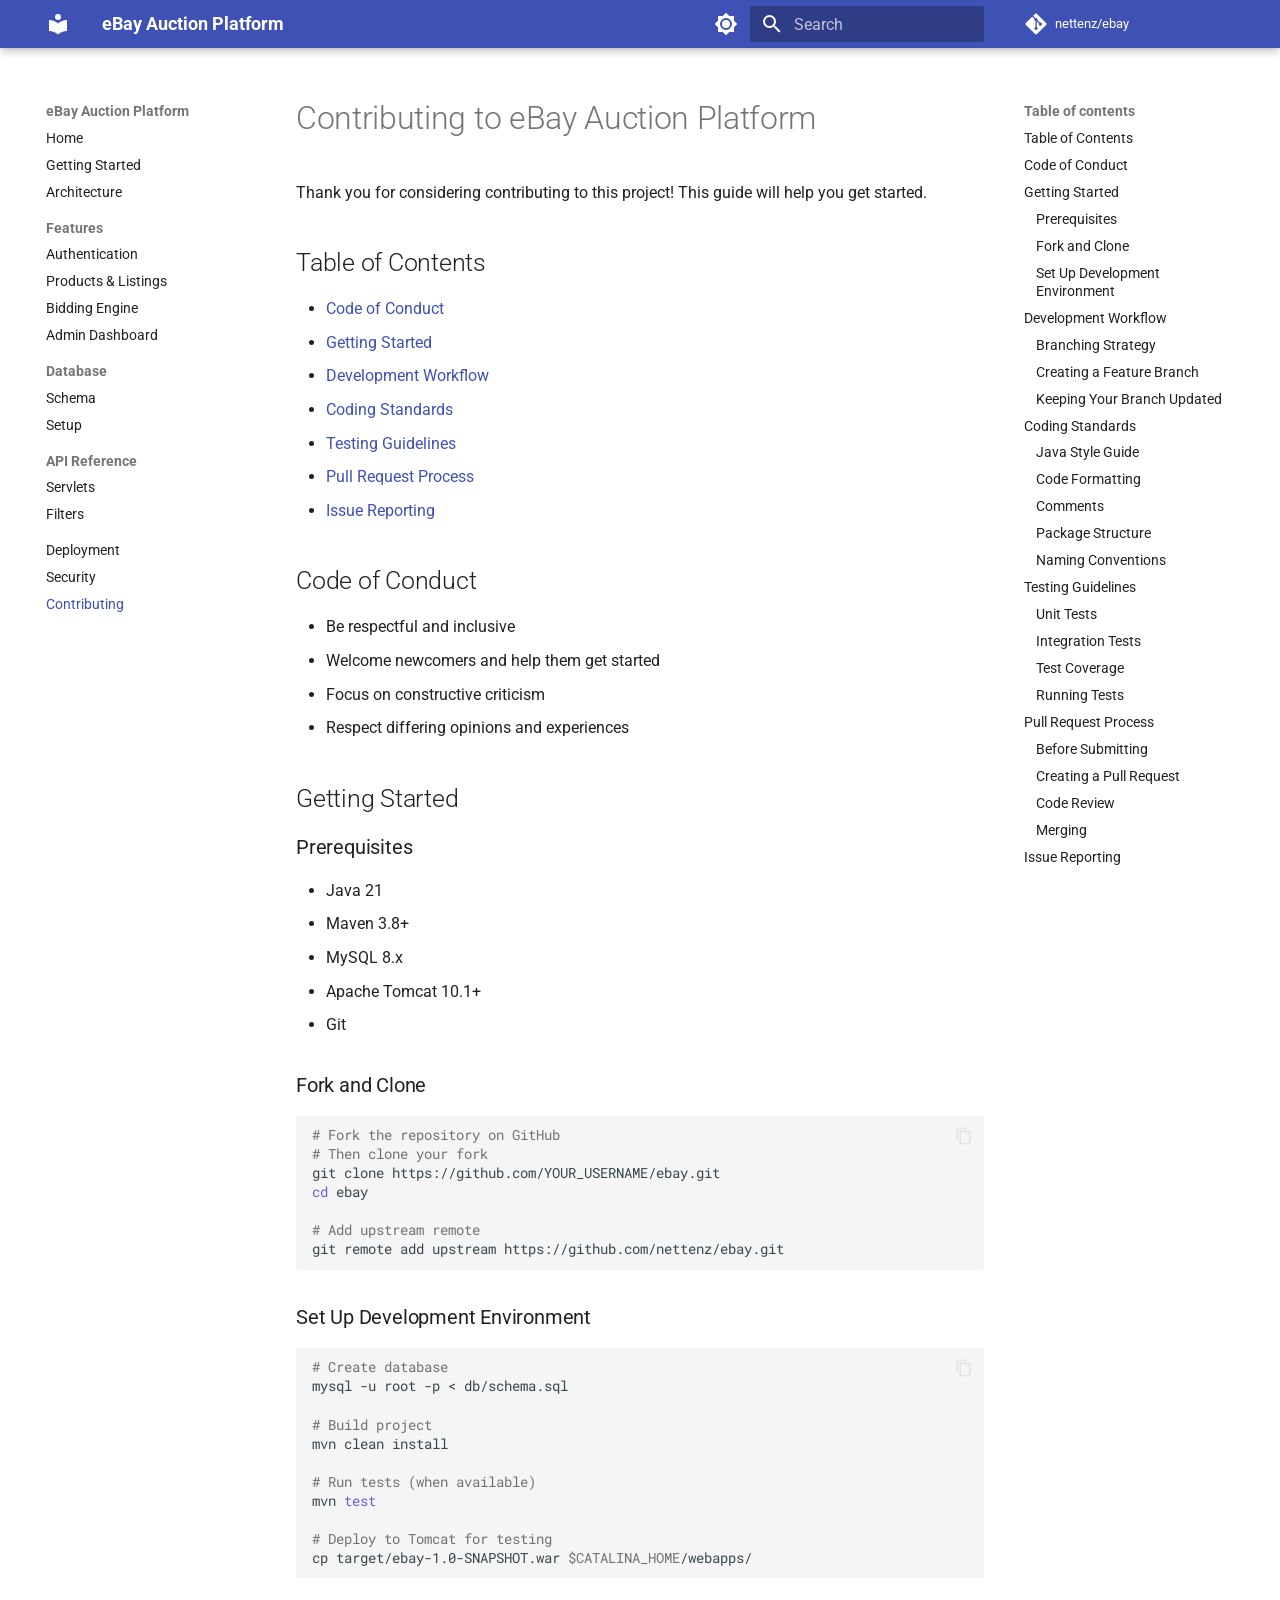
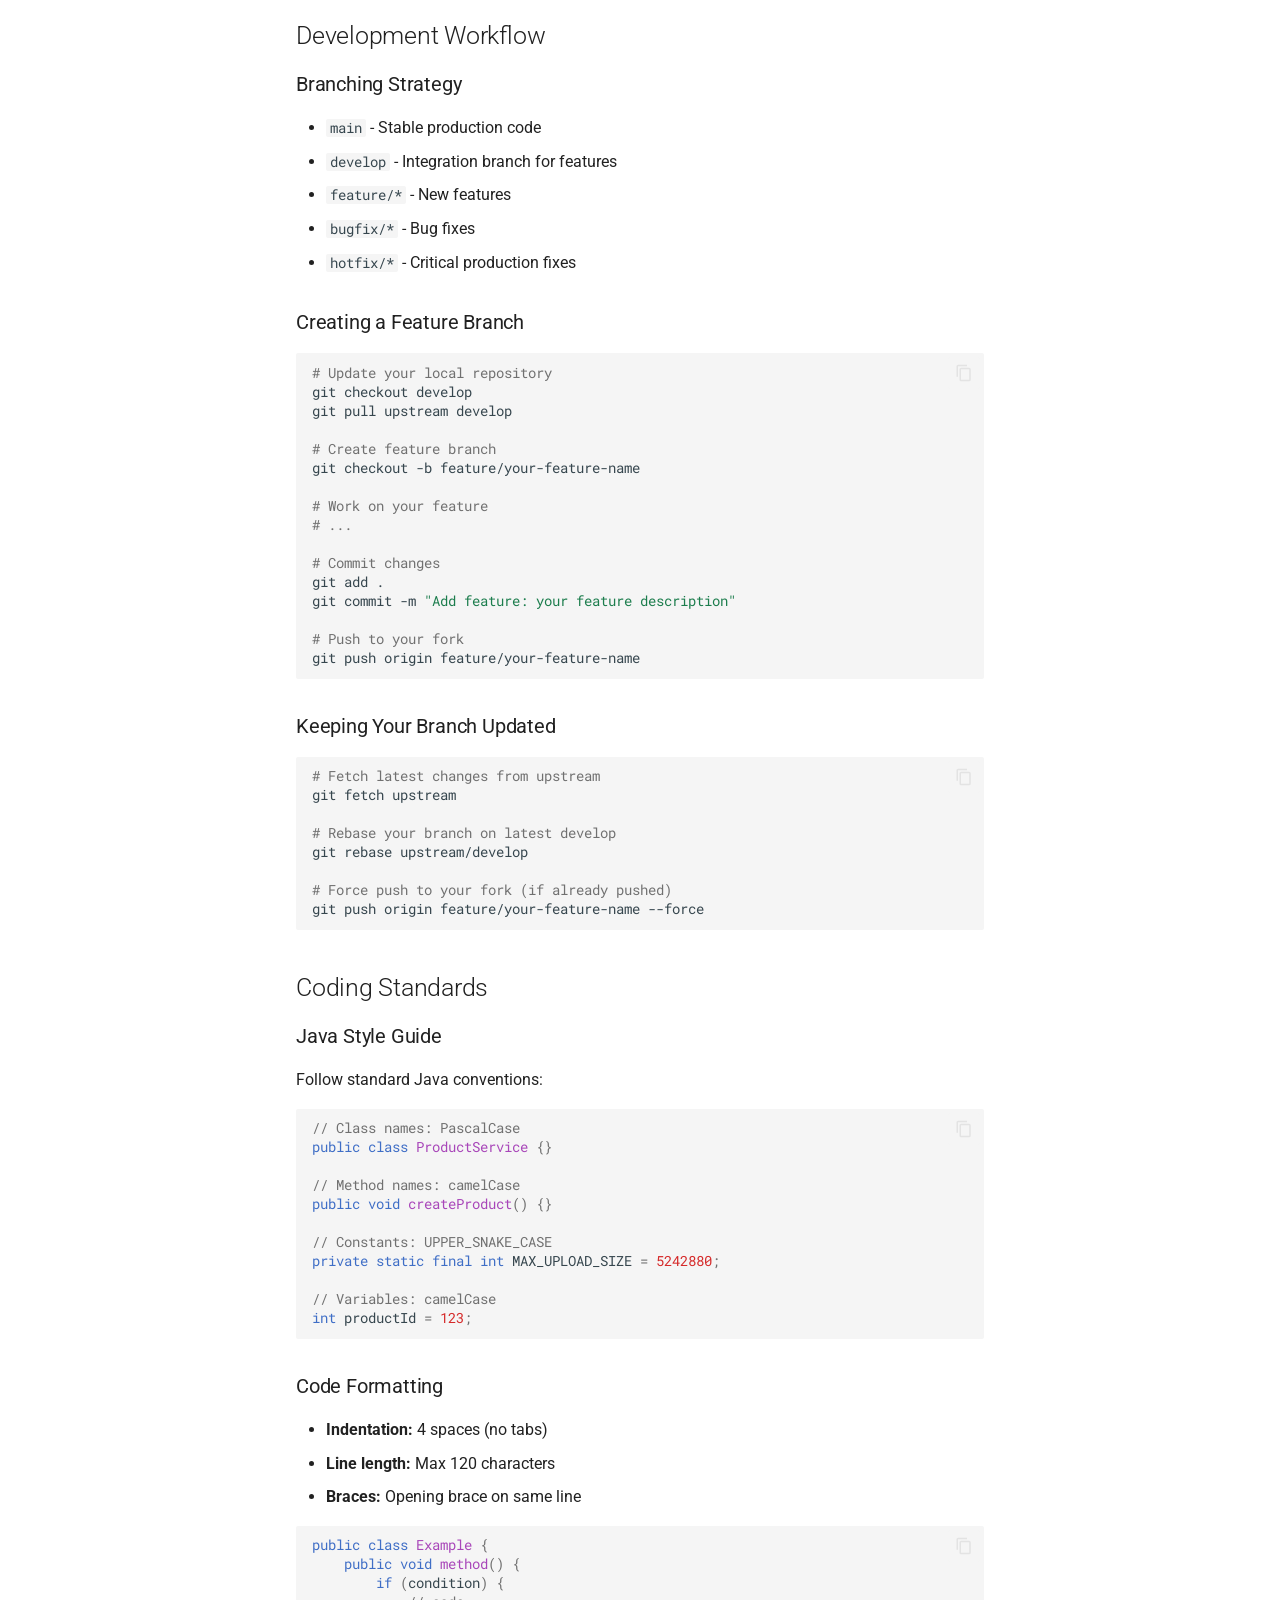
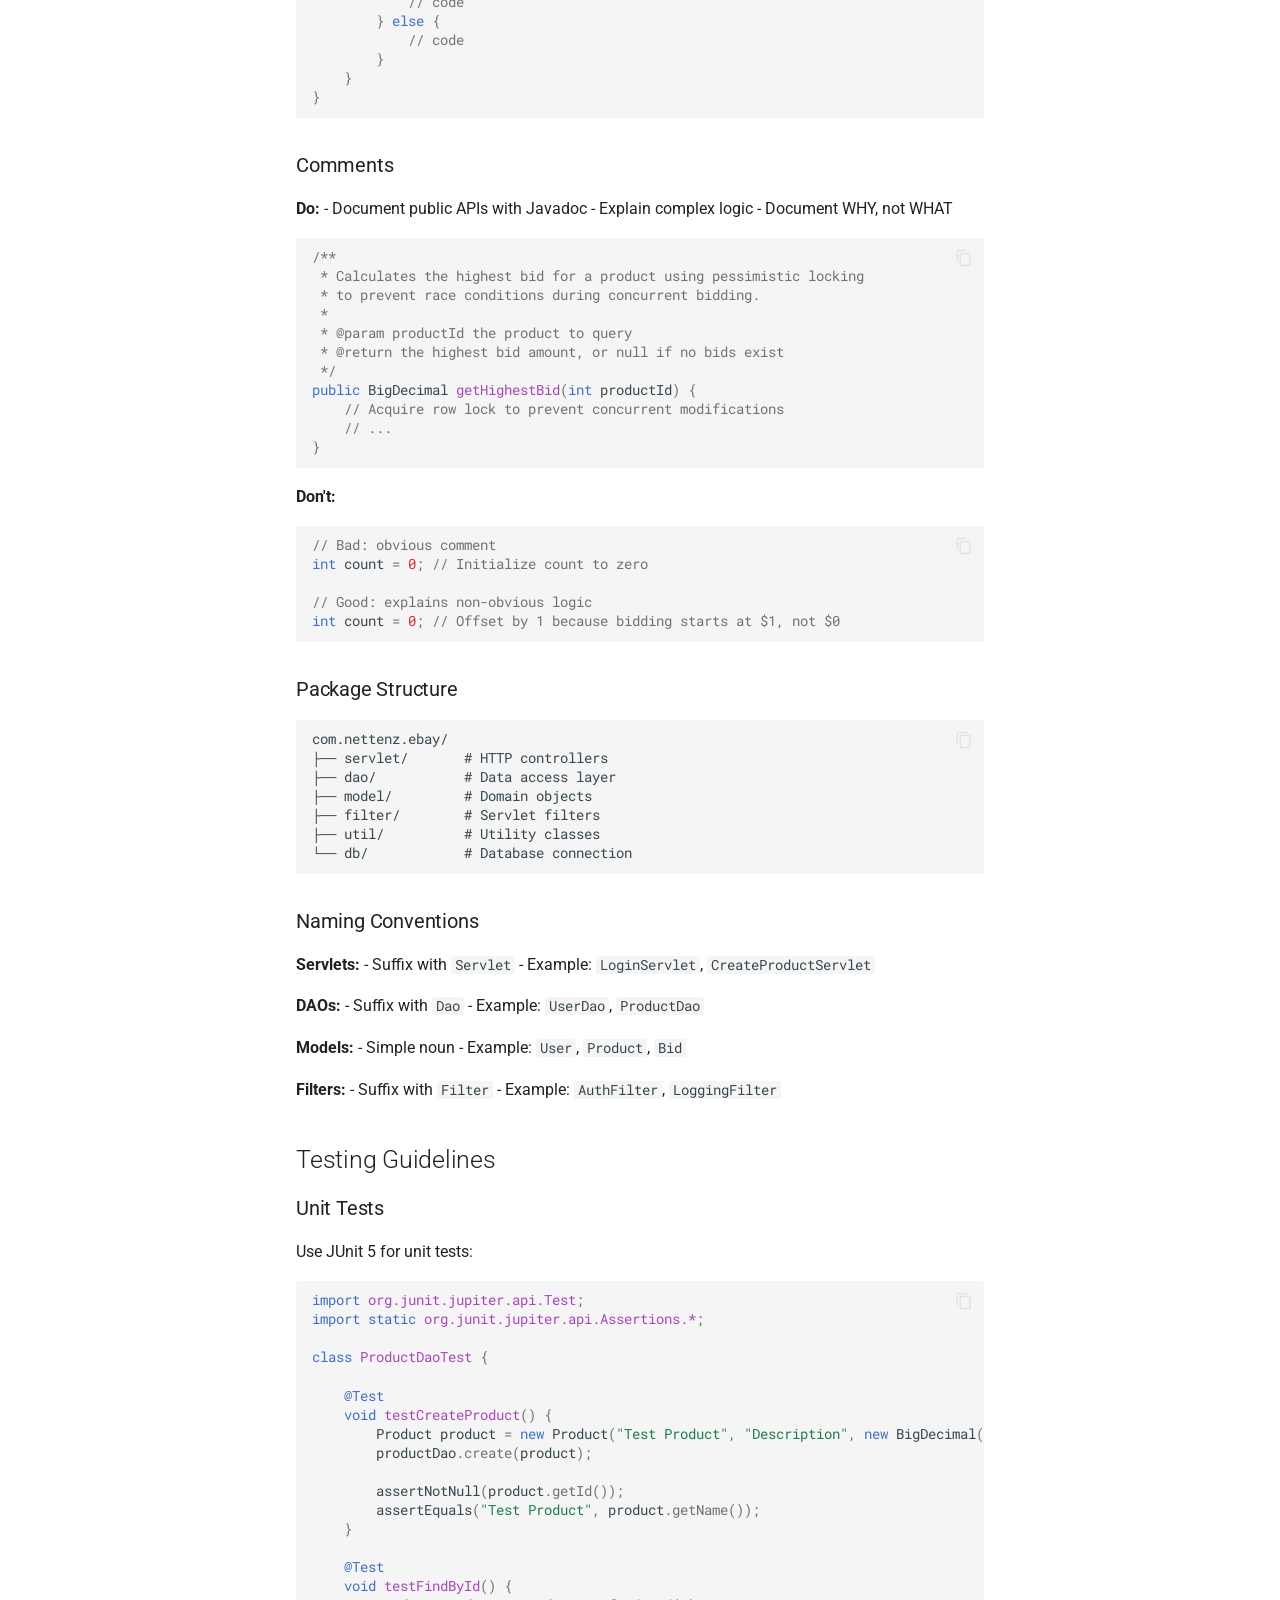
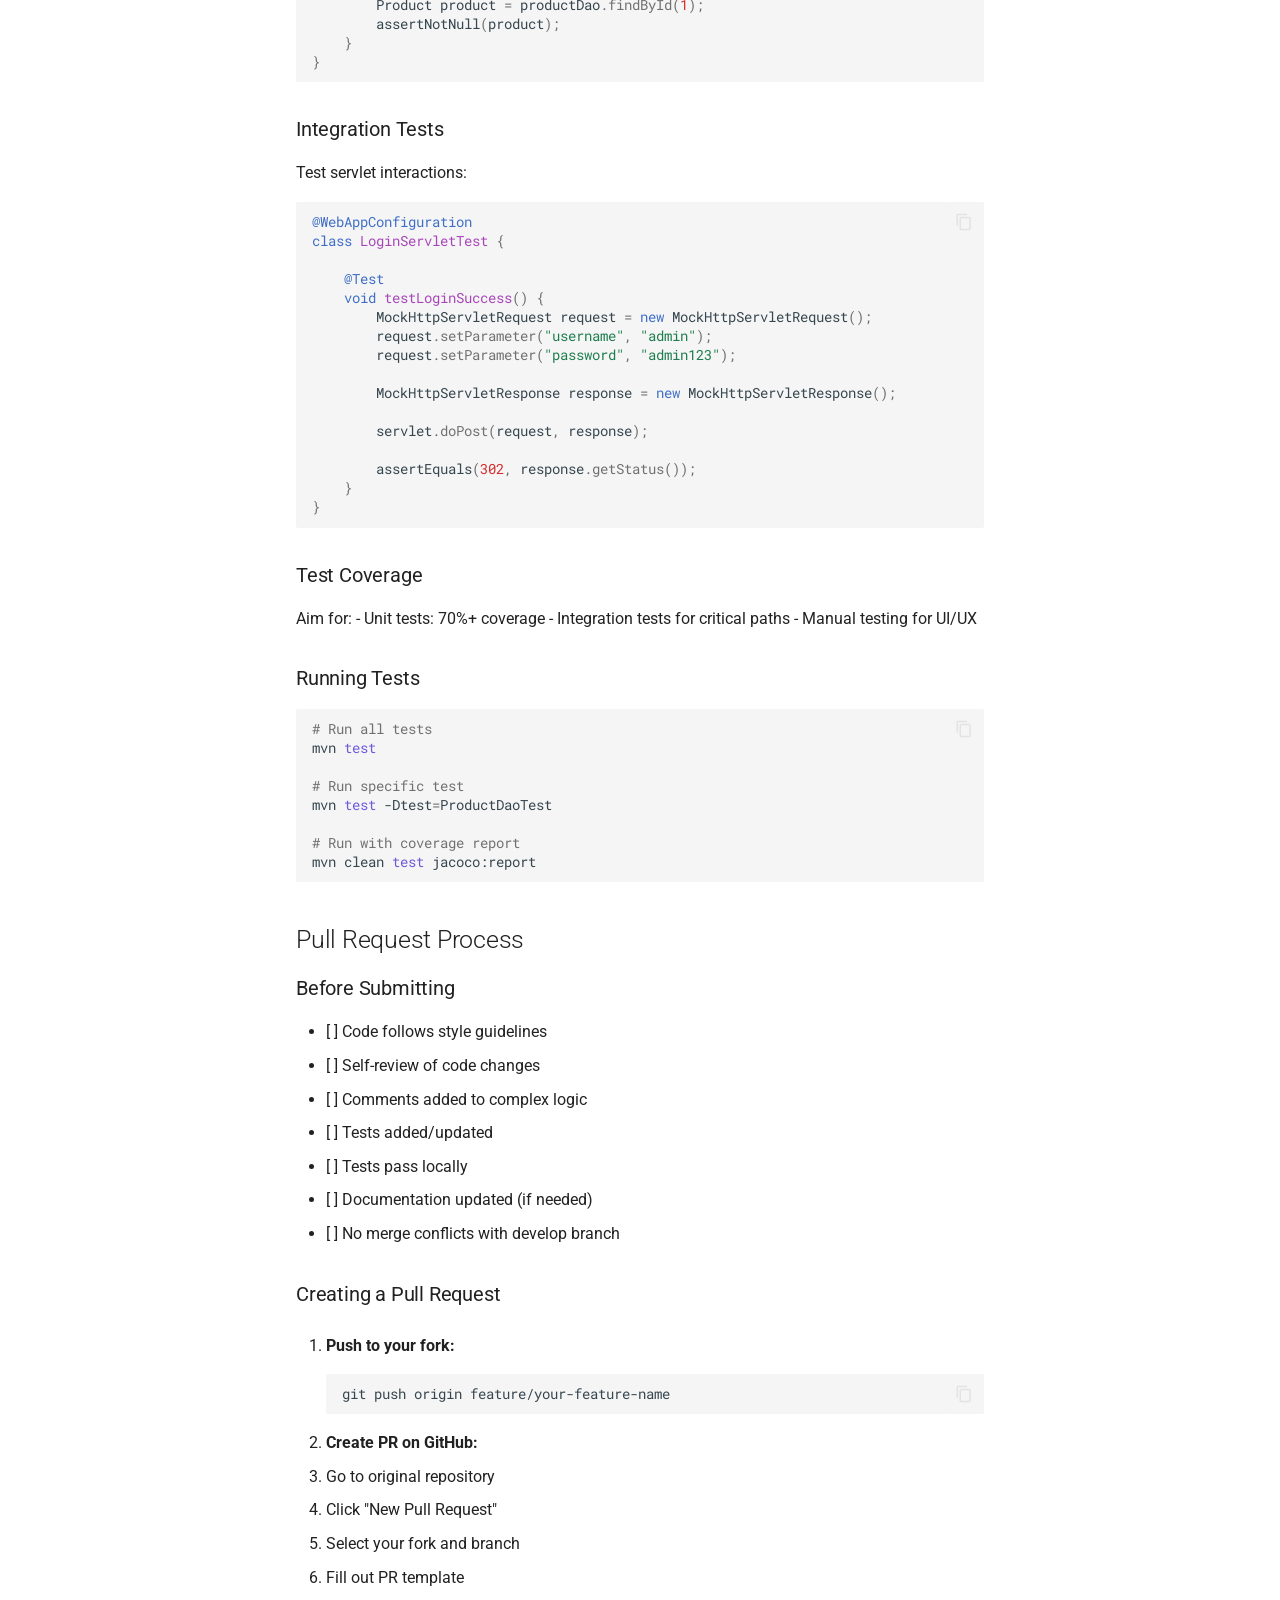
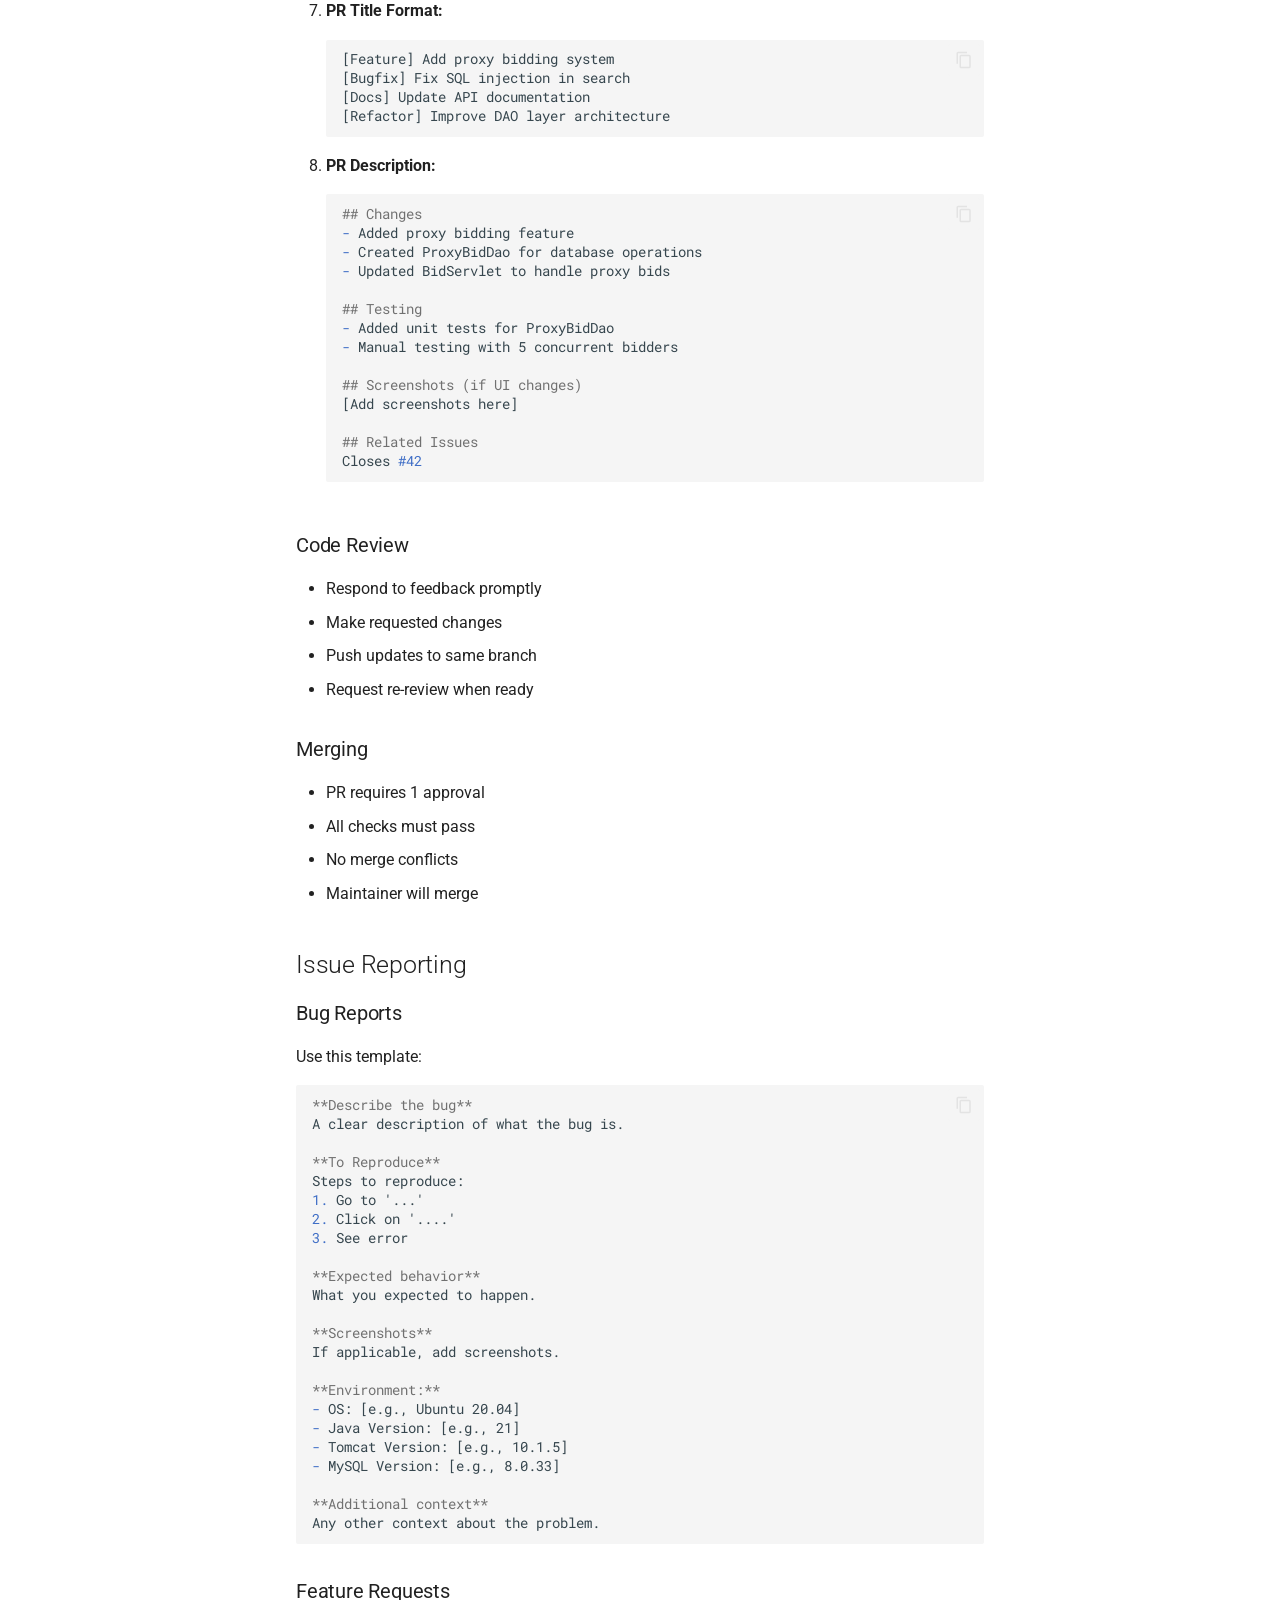
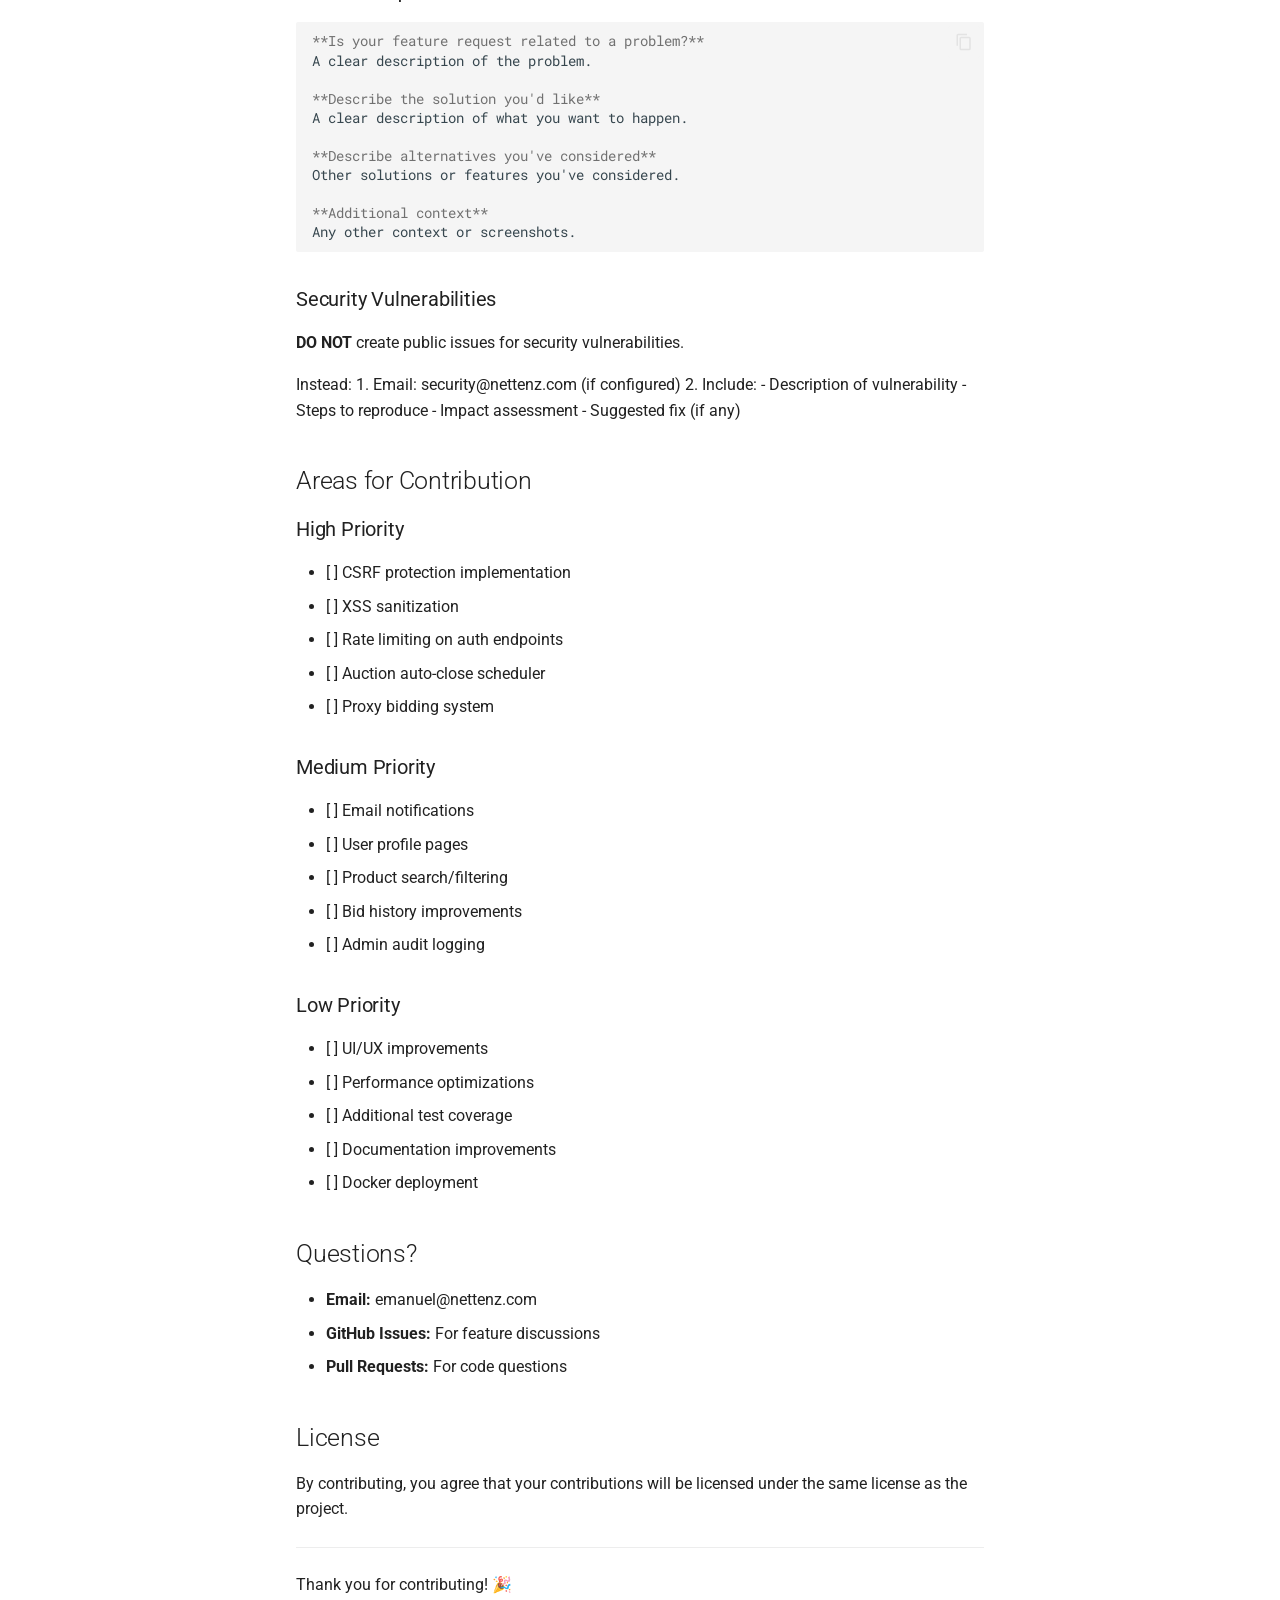
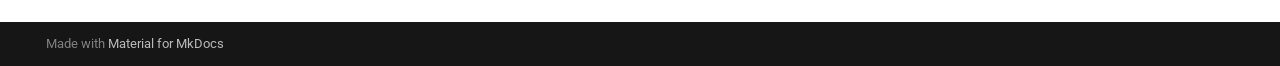
==== contributing/index.html @ c949d146 "Deployed 0bda89b with MkDocs version: 1.6.1" ====
<!doctype html>
<html lang="en" class="no-js">
  <head>
    
      <meta charset="utf-8">
      <meta name="viewport" content="width=device-width,initial-scale=1">
      
        <meta name="description" content="Documentation for a Java-based auction web application built with Jakarta EE">
      
      
        <meta name="author" content="Emanuel">
      
      
      
        <link rel="prev" href="../security/">
      
      
      
        
      
      
      <link rel="icon" href="../assets/images/favicon.png">
      <meta name="generator" content="mkdocs-1.6.1, mkdocs-material-9.7.1">
    
    
      
        <title>Contributing - eBay Auction Platform</title>
      
    
    
      <link rel="stylesheet" href="../assets/stylesheets/main.484c7ddc.min.css">
      
        
        <link rel="stylesheet" href="../assets/stylesheets/palette.ab4e12ef.min.css">
      
      


    
    
      
    
    
      
        
        
        <link rel="preconnect" href="https://fonts.gstatic.com" crossorigin>
        <link rel="stylesheet" href="https://fonts.googleapis.com/css?family=Roboto:300,300i,400,400i,700,700i%7CRoboto+Mono:400,400i,700,700i&display=fallback">
        <style>:root{--md-text-font:"Roboto";--md-code-font:"Roboto Mono"}</style>
      
    
    
    <script>__md_scope=new URL("..",location),__md_hash=e=>[...e].reduce(((e,_)=>(e<<5)-e+_.charCodeAt(0)),0),__md_get=(e,_=localStorage,t=__md_scope)=>JSON.parse(_.getItem(t.pathname+"."+e)),__md_set=(e,_,t=localStorage,a=__md_scope)=>{try{t.setItem(a.pathname+"."+e,JSON.stringify(_))}catch(e){}}</script>
    
      

    
    
  </head>
  
  
    
    
      
    
    
    
    
    <body dir="ltr" data-md-color-scheme="default" data-md-color-primary="indigo" data-md-color-accent="indigo">
  
    
    <input class="md-toggle" data-md-toggle="drawer" type="checkbox" id="__drawer" autocomplete="off">
    <input class="md-toggle" data-md-toggle="search" type="checkbox" id="__search" autocomplete="off">
    <label class="md-overlay" for="__drawer"></label>
    <div data-md-component="skip">
      
        
        <a href="#contributing-to-ebay-auction-platform" class="md-skip">
          Skip to content
        </a>
      
    </div>
    <div data-md-component="announce">
      
    </div>
    
    
      

  

<header class="md-header md-header--shadow" data-md-component="header">
  <nav class="md-header__inner md-grid" aria-label="Header">
    <a href=".." title="eBay Auction Platform" class="md-header__button md-logo" aria-label="eBay Auction Platform" data-md-component="logo">
      
  
  <svg xmlns="http://www.w3.org/2000/svg" viewBox="0 0 24 24"><path d="M12 8a3 3 0 0 0 3-3 3 3 0 0 0-3-3 3 3 0 0 0-3 3 3 3 0 0 0 3 3m0 3.54C9.64 9.35 6.5 8 3 8v11c3.5 0 6.64 1.35 9 3.54 2.36-2.19 5.5-3.54 9-3.54V8c-3.5 0-6.64 1.35-9 3.54"/></svg>

    </a>
    <label class="md-header__button md-icon" for="__drawer">
      
      <svg xmlns="http://www.w3.org/2000/svg" viewBox="0 0 24 24"><path d="M3 6h18v2H3zm0 5h18v2H3zm0 5h18v2H3z"/></svg>
    </label>
    <div class="md-header__title" data-md-component="header-title">
      <div class="md-header__ellipsis">
        <div class="md-header__topic">
          <span class="md-ellipsis">
            eBay Auction Platform
          </span>
        </div>
        <div class="md-header__topic" data-md-component="header-topic">
          <span class="md-ellipsis">
            
              Contributing
            
          </span>
        </div>
      </div>
    </div>
    
      
        <form class="md-header__option" data-md-component="palette">
  
    
    
    
    <input class="md-option" data-md-color-media="" data-md-color-scheme="default" data-md-color-primary="indigo" data-md-color-accent="indigo"  aria-label="Switch to dark mode"  type="radio" name="__palette" id="__palette_0">
    
      <label class="md-header__button md-icon" title="Switch to dark mode" for="__palette_1" hidden>
        <svg xmlns="http://www.w3.org/2000/svg" viewBox="0 0 24 24"><path d="M12 8a4 4 0 0 0-4 4 4 4 0 0 0 4 4 4 4 0 0 0 4-4 4 4 0 0 0-4-4m0 10a6 6 0 0 1-6-6 6 6 0 0 1 6-6 6 6 0 0 1 6 6 6 6 0 0 1-6 6m8-9.31V4h-4.69L12 .69 8.69 4H4v4.69L.69 12 4 15.31V20h4.69L12 23.31 15.31 20H20v-4.69L23.31 12z"/></svg>
      </label>
    
  
    
    
    
    <input class="md-option" data-md-color-media="" data-md-color-scheme="slate" data-md-color-primary="indigo" data-md-color-accent="indigo"  aria-label="Switch to light mode"  type="radio" name="__palette" id="__palette_1">
    
      <label class="md-header__button md-icon" title="Switch to light mode" for="__palette_0" hidden>
        <svg xmlns="http://www.w3.org/2000/svg" viewBox="0 0 24 24"><path d="M12 18c-.89 0-1.74-.2-2.5-.55C11.56 16.5 13 14.42 13 12s-1.44-4.5-3.5-5.45C10.26 6.2 11.11 6 12 6a6 6 0 0 1 6 6 6 6 0 0 1-6 6m8-9.31V4h-4.69L12 .69 8.69 4H4v4.69L.69 12 4 15.31V20h4.69L12 23.31 15.31 20H20v-4.69L23.31 12z"/></svg>
      </label>
    
  
</form>
      
    
    
      <script>var palette=__md_get("__palette");if(palette&&palette.color){if("(prefers-color-scheme)"===palette.color.media){var media=matchMedia("(prefers-color-scheme: light)"),input=document.querySelector(media.matches?"[data-md-color-media='(prefers-color-scheme: light)']":"[data-md-color-media='(prefers-color-scheme: dark)']");palette.color.media=input.getAttribute("data-md-color-media"),palette.color.scheme=input.getAttribute("data-md-color-scheme"),palette.color.primary=input.getAttribute("data-md-color-primary"),palette.color.accent=input.getAttribute("data-md-color-accent")}for(var[key,value]of Object.entries(palette.color))document.body.setAttribute("data-md-color-"+key,value)}</script>
    
    
    
      
      
        <label class="md-header__button md-icon" for="__search">
          
          <svg xmlns="http://www.w3.org/2000/svg" viewBox="0 0 24 24"><path d="M9.5 3A6.5 6.5 0 0 1 16 9.5c0 1.61-.59 3.09-1.56 4.23l.27.27h.79l5 5-1.5 1.5-5-5v-.79l-.27-.27A6.52 6.52 0 0 1 9.5 16 6.5 6.5 0 0 1 3 9.5 6.5 6.5 0 0 1 9.5 3m0 2C7 5 5 7 5 9.5S7 14 9.5 14 14 12 14 9.5 12 5 9.5 5"/></svg>
        </label>
        <div class="md-search" data-md-component="search" role="dialog">
  <label class="md-search__overlay" for="__search"></label>
  <div class="md-search__inner" role="search">
    <form class="md-search__form" name="search">
      <input type="text" class="md-search__input" name="query" aria-label="Search" placeholder="Search" autocapitalize="off" autocorrect="off" autocomplete="off" spellcheck="false" data-md-component="search-query" required>
      <label class="md-search__icon md-icon" for="__search">
        
        <svg xmlns="http://www.w3.org/2000/svg" viewBox="0 0 24 24"><path d="M9.5 3A6.5 6.5 0 0 1 16 9.5c0 1.61-.59 3.09-1.56 4.23l.27.27h.79l5 5-1.5 1.5-5-5v-.79l-.27-.27A6.52 6.52 0 0 1 9.5 16 6.5 6.5 0 0 1 3 9.5 6.5 6.5 0 0 1 9.5 3m0 2C7 5 5 7 5 9.5S7 14 9.5 14 14 12 14 9.5 12 5 9.5 5"/></svg>
        
        <svg xmlns="http://www.w3.org/2000/svg" viewBox="0 0 24 24"><path d="M20 11v2H8l5.5 5.5-1.42 1.42L4.16 12l7.92-7.92L13.5 5.5 8 11z"/></svg>
      </label>
      <nav class="md-search__options" aria-label="Search">
        
        <button type="reset" class="md-search__icon md-icon" title="Clear" aria-label="Clear" tabindex="-1">
          
          <svg xmlns="http://www.w3.org/2000/svg" viewBox="0 0 24 24"><path d="M19 6.41 17.59 5 12 10.59 6.41 5 5 6.41 10.59 12 5 17.59 6.41 19 12 13.41 17.59 19 19 17.59 13.41 12z"/></svg>
        </button>
      </nav>
      
        <div class="md-search__suggest" data-md-component="search-suggest"></div>
      
    </form>
    <div class="md-search__output">
      <div class="md-search__scrollwrap" tabindex="0" data-md-scrollfix>
        <div class="md-search-result" data-md-component="search-result">
          <div class="md-search-result__meta">
            Initializing search
          </div>
          <ol class="md-search-result__list" role="presentation"></ol>
        </div>
      </div>
    </div>
  </div>
</div>
      
    
    
      <div class="md-header__source">
        <a href="https://github.com/nettenz/ebay" title="Go to repository" class="md-source" data-md-component="source">
  <div class="md-source__icon md-icon">
    
    <svg xmlns="http://www.w3.org/2000/svg" viewBox="0 0 448 512"><!--! Font Awesome Free 7.1.0 by @fontawesome - https://fontawesome.com License - https://fontawesome.com/license/free (Icons: CC BY 4.0, Fonts: SIL OFL 1.1, Code: MIT License) Copyright 2025 Fonticons, Inc.--><path d="M439.6 236.1 244 40.5c-5.4-5.5-12.8-8.5-20.4-8.5s-15 3-20.4 8.4L162.5 81l51.5 51.5c27.1-9.1 52.7 16.8 43.4 43.7l49.7 49.7c34.2-11.8 61.2 31 35.5 56.7-26.5 26.5-70.2-2.9-56-37.3L240.3 199v121.9c25.3 12.5 22.3 41.8 9.1 55-6.4 6.4-15.2 10.1-24.3 10.1s-17.8-3.6-24.3-10.1c-17.6-17.6-11.1-46.9 11.2-56v-123c-20.8-8.5-24.6-30.7-18.6-45L142.6 101 8.5 235.1C3 240.6 0 247.9 0 255.5s3 15 8.5 20.4l195.6 195.7c5.4 5.4 12.7 8.4 20.4 8.4s15-3 20.4-8.4l194.7-194.7c5.4-5.4 8.4-12.8 8.4-20.4s-3-15-8.4-20.4"/></svg>
  </div>
  <div class="md-source__repository">
    nettenz/ebay
  </div>
</a>
      </div>
    
  </nav>
  
</header>
    
    <div class="md-container" data-md-component="container">
      
      
        
          
        
      
      <main class="md-main" data-md-component="main">
        <div class="md-main__inner md-grid">
          
            
              
              <div class="md-sidebar md-sidebar--primary" data-md-component="sidebar" data-md-type="navigation" >
                <div class="md-sidebar__scrollwrap">
                  <div class="md-sidebar__inner">
                    



<nav class="md-nav md-nav--primary" aria-label="Navigation" data-md-level="0">
  <label class="md-nav__title" for="__drawer">
    <a href=".." title="eBay Auction Platform" class="md-nav__button md-logo" aria-label="eBay Auction Platform" data-md-component="logo">
      
  
  <svg xmlns="http://www.w3.org/2000/svg" viewBox="0 0 24 24"><path d="M12 8a3 3 0 0 0 3-3 3 3 0 0 0-3-3 3 3 0 0 0-3 3 3 3 0 0 0 3 3m0 3.54C9.64 9.35 6.5 8 3 8v11c3.5 0 6.64 1.35 9 3.54 2.36-2.19 5.5-3.54 9-3.54V8c-3.5 0-6.64 1.35-9 3.54"/></svg>

    </a>
    eBay Auction Platform
  </label>
  
    <div class="md-nav__source">
      <a href="https://github.com/nettenz/ebay" title="Go to repository" class="md-source" data-md-component="source">
  <div class="md-source__icon md-icon">
    
    <svg xmlns="http://www.w3.org/2000/svg" viewBox="0 0 448 512"><!--! Font Awesome Free 7.1.0 by @fontawesome - https://fontawesome.com License - https://fontawesome.com/license/free (Icons: CC BY 4.0, Fonts: SIL OFL 1.1, Code: MIT License) Copyright 2025 Fonticons, Inc.--><path d="M439.6 236.1 244 40.5c-5.4-5.5-12.8-8.5-20.4-8.5s-15 3-20.4 8.4L162.5 81l51.5 51.5c27.1-9.1 52.7 16.8 43.4 43.7l49.7 49.7c34.2-11.8 61.2 31 35.5 56.7-26.5 26.5-70.2-2.9-56-37.3L240.3 199v121.9c25.3 12.5 22.3 41.8 9.1 55-6.4 6.4-15.2 10.1-24.3 10.1s-17.8-3.6-24.3-10.1c-17.6-17.6-11.1-46.9 11.2-56v-123c-20.8-8.5-24.6-30.7-18.6-45L142.6 101 8.5 235.1C3 240.6 0 247.9 0 255.5s3 15 8.5 20.4l195.6 195.7c5.4 5.4 12.7 8.4 20.4 8.4s15-3 20.4-8.4l194.7-194.7c5.4-5.4 8.4-12.8 8.4-20.4s-3-15-8.4-20.4"/></svg>
  </div>
  <div class="md-source__repository">
    nettenz/ebay
  </div>
</a>
    </div>
  
  <ul class="md-nav__list" data-md-scrollfix>
    
      
      
  
  
  
  
    <li class="md-nav__item">
      <a href=".." class="md-nav__link">
        
  
  
  <span class="md-ellipsis">
    
  
    Home
  

    
  </span>
  
  

      </a>
    </li>
  

    
      
      
  
  
  
  
    <li class="md-nav__item">
      <a href="../getting-started/" class="md-nav__link">
        
  
  
  <span class="md-ellipsis">
    
  
    Getting Started
  

    
  </span>
  
  

      </a>
    </li>
  

    
      
      
  
  
  
  
    <li class="md-nav__item">
      <a href="../architecture/" class="md-nav__link">
        
  
  
  <span class="md-ellipsis">
    
  
    Architecture
  

    
  </span>
  
  

      </a>
    </li>
  

    
      
      
  
  
  
  
    
    
    
    
      
        
        
      
    
    
    <li class="md-nav__item md-nav__item--section md-nav__item--nested">
      
        
        
          
        
        <input class="md-nav__toggle md-toggle md-toggle--indeterminate" type="checkbox" id="__nav_4" >
        
          
          <label class="md-nav__link" for="__nav_4" id="__nav_4_label" tabindex="">
            
  
  
  <span class="md-ellipsis">
    
  
    Features
  

    
  </span>
  
  

            <span class="md-nav__icon md-icon"></span>
          </label>
        
        <nav class="md-nav" data-md-level="1" aria-labelledby="__nav_4_label" aria-expanded="false">
          <label class="md-nav__title" for="__nav_4">
            <span class="md-nav__icon md-icon"></span>
            
  
    Features
  

          </label>
          <ul class="md-nav__list" data-md-scrollfix>
            
              
                
  
  
  
  
    <li class="md-nav__item">
      <a href="../features/authentication/" class="md-nav__link">
        
  
  
  <span class="md-ellipsis">
    
  
    Authentication
  

    
  </span>
  
  

      </a>
    </li>
  

              
            
              
                
  
  
  
  
    <li class="md-nav__item">
      <a href="../features/products/" class="md-nav__link">
        
  
  
  <span class="md-ellipsis">
    
  
    Products & Listings
  

    
  </span>
  
  

      </a>
    </li>
  

              
            
              
                
  
  
  
  
    <li class="md-nav__item">
      <a href="../features/bidding/" class="md-nav__link">
        
  
  
  <span class="md-ellipsis">
    
  
    Bidding Engine
  

    
  </span>
  
  

      </a>
    </li>
  

              
            
              
                
  
  
  
  
    <li class="md-nav__item">
      <a href="../features/admin/" class="md-nav__link">
        
  
  
  <span class="md-ellipsis">
    
  
    Admin Dashboard
  

    
  </span>
  
  

      </a>
    </li>
  

              
            
          </ul>
        </nav>
      
    </li>
  

    
      
      
  
  
  
  
    
    
    
    
      
        
        
      
    
    
    <li class="md-nav__item md-nav__item--section md-nav__item--nested">
      
        
        
          
        
        <input class="md-nav__toggle md-toggle md-toggle--indeterminate" type="checkbox" id="__nav_5" >
        
          
          <label class="md-nav__link" for="__nav_5" id="__nav_5_label" tabindex="">
            
  
  
  <span class="md-ellipsis">
    
  
    Database
  

    
  </span>
  
  

            <span class="md-nav__icon md-icon"></span>
          </label>
        
        <nav class="md-nav" data-md-level="1" aria-labelledby="__nav_5_label" aria-expanded="false">
          <label class="md-nav__title" for="__nav_5">
            <span class="md-nav__icon md-icon"></span>
            
  
    Database
  

          </label>
          <ul class="md-nav__list" data-md-scrollfix>
            
              
                
  
  
  
  
    <li class="md-nav__item">
      <a href="../database/schema/" class="md-nav__link">
        
  
  
  <span class="md-ellipsis">
    
  
    Schema
  

    
  </span>
  
  

      </a>
    </li>
  

              
            
              
                
  
  
  
  
    <li class="md-nav__item">
      <a href="../database/setup/" class="md-nav__link">
        
  
  
  <span class="md-ellipsis">
    
  
    Setup
  

    
  </span>
  
  

      </a>
    </li>
  

              
            
          </ul>
        </nav>
      
    </li>
  

    
      
      
  
  
  
  
    
    
    
    
      
        
        
      
    
    
    <li class="md-nav__item md-nav__item--section md-nav__item--nested">
      
        
        
          
        
        <input class="md-nav__toggle md-toggle md-toggle--indeterminate" type="checkbox" id="__nav_6" >
        
          
          <label class="md-nav__link" for="__nav_6" id="__nav_6_label" tabindex="">
            
  
  
  <span class="md-ellipsis">
    
  
    API Reference
  

    
  </span>
  
  

            <span class="md-nav__icon md-icon"></span>
          </label>
        
        <nav class="md-nav" data-md-level="1" aria-labelledby="__nav_6_label" aria-expanded="false">
          <label class="md-nav__title" for="__nav_6">
            <span class="md-nav__icon md-icon"></span>
            
  
    API Reference
  

          </label>
          <ul class="md-nav__list" data-md-scrollfix>
            
              
                
  
  
  
  
    <li class="md-nav__item">
      <a href="../api/servlets/" class="md-nav__link">
        
  
  
  <span class="md-ellipsis">
    
  
    Servlets
  

    
  </span>
  
  

      </a>
    </li>
  

              
            
              
                
  
  
  
  
    <li class="md-nav__item">
      <a href="../api/filters/" class="md-nav__link">
        
  
  
  <span class="md-ellipsis">
    
  
    Filters
  

    
  </span>
  
  

      </a>
    </li>
  

              
            
          </ul>
        </nav>
      
    </li>
  

    
      
      
  
  
  
  
    <li class="md-nav__item">
      <a href="../deployment/" class="md-nav__link">
        
  
  
  <span class="md-ellipsis">
    
  
    Deployment
  

    
  </span>
  
  

      </a>
    </li>
  

    
      
      
  
  
  
  
    <li class="md-nav__item">
      <a href="../security/" class="md-nav__link">
        
  
  
  <span class="md-ellipsis">
    
  
    Security
  

    
  </span>
  
  

      </a>
    </li>
  

    
      
      
  
  
    
  
  
  
    <li class="md-nav__item md-nav__item--active">
      
      <input class="md-nav__toggle md-toggle" type="checkbox" id="__toc">
      
      
        
      
      
        <label class="md-nav__link md-nav__link--active" for="__toc">
          
  
  
  <span class="md-ellipsis">
    
  
    Contributing
  

    
  </span>
  
  

          <span class="md-nav__icon md-icon"></span>
        </label>
      
      <a href="./" class="md-nav__link md-nav__link--active">
        
  
  
  <span class="md-ellipsis">
    
  
    Contributing
  

    
  </span>
  
  

      </a>
      
        

<nav class="md-nav md-nav--secondary" aria-label="Table of contents">
  
  
  
    
  
  
    <label class="md-nav__title" for="__toc">
      <span class="md-nav__icon md-icon"></span>
      Table of contents
    </label>
    <ul class="md-nav__list" data-md-component="toc" data-md-scrollfix>
      
        <li class="md-nav__item">
  <a href="#table-of-contents" class="md-nav__link">
    <span class="md-ellipsis">
      
        Table of Contents
      
    </span>
  </a>
  
</li>
      
        <li class="md-nav__item">
  <a href="#code-of-conduct" class="md-nav__link">
    <span class="md-ellipsis">
      
        Code of Conduct
      
    </span>
  </a>
  
</li>
      
        <li class="md-nav__item">
  <a href="#getting-started" class="md-nav__link">
    <span class="md-ellipsis">
      
        Getting Started
      
    </span>
  </a>
  
    <nav class="md-nav" aria-label="Getting Started">
      <ul class="md-nav__list">
        
          <li class="md-nav__item">
  <a href="#prerequisites" class="md-nav__link">
    <span class="md-ellipsis">
      
        Prerequisites
      
    </span>
  </a>
  
</li>
        
          <li class="md-nav__item">
  <a href="#fork-and-clone" class="md-nav__link">
    <span class="md-ellipsis">
      
        Fork and Clone
      
    </span>
  </a>
  
</li>
        
          <li class="md-nav__item">
  <a href="#set-up-development-environment" class="md-nav__link">
    <span class="md-ellipsis">
      
        Set Up Development Environment
      
    </span>
  </a>
  
</li>
        
      </ul>
    </nav>
  
</li>
      
        <li class="md-nav__item">
  <a href="#development-workflow" class="md-nav__link">
    <span class="md-ellipsis">
      
        Development Workflow
      
    </span>
  </a>
  
    <nav class="md-nav" aria-label="Development Workflow">
      <ul class="md-nav__list">
        
          <li class="md-nav__item">
  <a href="#branching-strategy" class="md-nav__link">
    <span class="md-ellipsis">
      
        Branching Strategy
      
    </span>
  </a>
  
</li>
        
          <li class="md-nav__item">
  <a href="#creating-a-feature-branch" class="md-nav__link">
    <span class="md-ellipsis">
      
        Creating a Feature Branch
      
    </span>
  </a>
  
</li>
        
          <li class="md-nav__item">
  <a href="#keeping-your-branch-updated" class="md-nav__link">
    <span class="md-ellipsis">
      
        Keeping Your Branch Updated
      
    </span>
  </a>
  
</li>
        
      </ul>
    </nav>
  
</li>
      
        <li class="md-nav__item">
  <a href="#coding-standards" class="md-nav__link">
    <span class="md-ellipsis">
      
        Coding Standards
      
    </span>
  </a>
  
    <nav class="md-nav" aria-label="Coding Standards">
      <ul class="md-nav__list">
        
          <li class="md-nav__item">
  <a href="#java-style-guide" class="md-nav__link">
    <span class="md-ellipsis">
      
        Java Style Guide
      
    </span>
  </a>
  
</li>
        
          <li class="md-nav__item">
  <a href="#code-formatting" class="md-nav__link">
    <span class="md-ellipsis">
      
        Code Formatting
      
    </span>
  </a>
  
</li>
        
          <li class="md-nav__item">
  <a href="#comments" class="md-nav__link">
    <span class="md-ellipsis">
      
        Comments
      
    </span>
  </a>
  
</li>
        
          <li class="md-nav__item">
  <a href="#package-structure" class="md-nav__link">
    <span class="md-ellipsis">
      
        Package Structure
      
    </span>
  </a>
  
</li>
        
          <li class="md-nav__item">
  <a href="#naming-conventions" class="md-nav__link">
    <span class="md-ellipsis">
      
        Naming Conventions
      
    </span>
  </a>
  
</li>
        
      </ul>
    </nav>
  
</li>
      
        <li class="md-nav__item">
  <a href="#testing-guidelines" class="md-nav__link">
    <span class="md-ellipsis">
      
        Testing Guidelines
      
    </span>
  </a>
  
    <nav class="md-nav" aria-label="Testing Guidelines">
      <ul class="md-nav__list">
        
          <li class="md-nav__item">
  <a href="#unit-tests" class="md-nav__link">
    <span class="md-ellipsis">
      
        Unit Tests
      
    </span>
  </a>
  
</li>
        
          <li class="md-nav__item">
  <a href="#integration-tests" class="md-nav__link">
    <span class="md-ellipsis">
      
        Integration Tests
      
    </span>
  </a>
  
</li>
        
          <li class="md-nav__item">
  <a href="#test-coverage" class="md-nav__link">
    <span class="md-ellipsis">
      
        Test Coverage
      
    </span>
  </a>
  
</li>
        
          <li class="md-nav__item">
  <a href="#running-tests" class="md-nav__link">
    <span class="md-ellipsis">
      
        Running Tests
      
    </span>
  </a>
  
</li>
        
      </ul>
    </nav>
  
</li>
      
        <li class="md-nav__item">
  <a href="#pull-request-process" class="md-nav__link">
    <span class="md-ellipsis">
      
        Pull Request Process
      
    </span>
  </a>
  
    <nav class="md-nav" aria-label="Pull Request Process">
      <ul class="md-nav__list">
        
          <li class="md-nav__item">
  <a href="#before-submitting" class="md-nav__link">
    <span class="md-ellipsis">
      
        Before Submitting
      
    </span>
  </a>
  
</li>
        
          <li class="md-nav__item">
  <a href="#creating-a-pull-request" class="md-nav__link">
    <span class="md-ellipsis">
      
        Creating a Pull Request
      
    </span>
  </a>
  
</li>
        
          <li class="md-nav__item">
  <a href="#code-review" class="md-nav__link">
    <span class="md-ellipsis">
      
        Code Review
      
    </span>
  </a>
  
</li>
        
          <li class="md-nav__item">
  <a href="#merging" class="md-nav__link">
    <span class="md-ellipsis">
      
        Merging
      
    </span>
  </a>
  
</li>
        
      </ul>
    </nav>
  
</li>
      
        <li class="md-nav__item">
  <a href="#issue-reporting" class="md-nav__link">
    <span class="md-ellipsis">
      
        Issue Reporting
      
    </span>
  </a>
  
    <nav class="md-nav" aria-label="Issue Reporting">
      <ul class="md-nav__list">
        
          <li class="md-nav__item">
  <a href="#bug-reports" class="md-nav__link">
    <span class="md-ellipsis">
      
        Bug Reports
      
    </span>
  </a>
  
</li>
        
          <li class="md-nav__item">
  <a href="#feature-requests" class="md-nav__link">
    <span class="md-ellipsis">
      
        Feature Requests
      
    </span>
  </a>
  
</li>
        
          <li class="md-nav__item">
  <a href="#security-vulnerabilities" class="md-nav__link">
    <span class="md-ellipsis">
      
        Security Vulnerabilities
      
    </span>
  </a>
  
</li>
        
      </ul>
    </nav>
  
</li>
      
        <li class="md-nav__item">
  <a href="#areas-for-contribution" class="md-nav__link">
    <span class="md-ellipsis">
      
        Areas for Contribution
      
    </span>
  </a>
  
    <nav class="md-nav" aria-label="Areas for Contribution">
      <ul class="md-nav__list">
        
          <li class="md-nav__item">
  <a href="#high-priority" class="md-nav__link">
    <span class="md-ellipsis">
      
        High Priority
      
    </span>
  </a>
  
</li>
        
          <li class="md-nav__item">
  <a href="#medium-priority" class="md-nav__link">
    <span class="md-ellipsis">
      
        Medium Priority
      
    </span>
  </a>
  
</li>
        
          <li class="md-nav__item">
  <a href="#low-priority" class="md-nav__link">
    <span class="md-ellipsis">
      
        Low Priority
      
    </span>
  </a>
  
</li>
        
      </ul>
    </nav>
  
</li>
      
        <li class="md-nav__item">
  <a href="#questions" class="md-nav__link">
    <span class="md-ellipsis">
      
        Questions?
      
    </span>
  </a>
  
</li>
      
        <li class="md-nav__item">
  <a href="#license" class="md-nav__link">
    <span class="md-ellipsis">
      
        License
      
    </span>
  </a>
  
</li>
      
    </ul>
  
</nav>
      
    </li>
  

    
  </ul>
</nav>
                  </div>
                </div>
              </div>
            
            
              
              <div class="md-sidebar md-sidebar--secondary" data-md-component="sidebar" data-md-type="toc" >
                <div class="md-sidebar__scrollwrap">
                  <div class="md-sidebar__inner">
                    

<nav class="md-nav md-nav--secondary" aria-label="Table of contents">
  
  
  
    
  
  
    <label class="md-nav__title" for="__toc">
      <span class="md-nav__icon md-icon"></span>
      Table of contents
    </label>
    <ul class="md-nav__list" data-md-component="toc" data-md-scrollfix>
      
        <li class="md-nav__item">
  <a href="#table-of-contents" class="md-nav__link">
    <span class="md-ellipsis">
      
        Table of Contents
      
    </span>
  </a>
  
</li>
      
        <li class="md-nav__item">
  <a href="#code-of-conduct" class="md-nav__link">
    <span class="md-ellipsis">
      
        Code of Conduct
      
    </span>
  </a>
  
</li>
      
        <li class="md-nav__item">
  <a href="#getting-started" class="md-nav__link">
    <span class="md-ellipsis">
      
        Getting Started
      
    </span>
  </a>
  
    <nav class="md-nav" aria-label="Getting Started">
      <ul class="md-nav__list">
        
          <li class="md-nav__item">
  <a href="#prerequisites" class="md-nav__link">
    <span class="md-ellipsis">
      
        Prerequisites
      
    </span>
  </a>
  
</li>
        
          <li class="md-nav__item">
  <a href="#fork-and-clone" class="md-nav__link">
    <span class="md-ellipsis">
      
        Fork and Clone
      
    </span>
  </a>
  
</li>
        
          <li class="md-nav__item">
  <a href="#set-up-development-environment" class="md-nav__link">
    <span class="md-ellipsis">
      
        Set Up Development Environment
      
    </span>
  </a>
  
</li>
        
      </ul>
    </nav>
  
</li>
      
        <li class="md-nav__item">
  <a href="#development-workflow" class="md-nav__link">
    <span class="md-ellipsis">
      
        Development Workflow
      
    </span>
  </a>
  
    <nav class="md-nav" aria-label="Development Workflow">
      <ul class="md-nav__list">
        
          <li class="md-nav__item">
  <a href="#branching-strategy" class="md-nav__link">
    <span class="md-ellipsis">
      
        Branching Strategy
      
    </span>
  </a>
  
</li>
        
          <li class="md-nav__item">
  <a href="#creating-a-feature-branch" class="md-nav__link">
    <span class="md-ellipsis">
      
        Creating a Feature Branch
      
    </span>
  </a>
  
</li>
        
          <li class="md-nav__item">
  <a href="#keeping-your-branch-updated" class="md-nav__link">
    <span class="md-ellipsis">
      
        Keeping Your Branch Updated
      
    </span>
  </a>
  
</li>
        
      </ul>
    </nav>
  
</li>
      
        <li class="md-nav__item">
  <a href="#coding-standards" class="md-nav__link">
    <span class="md-ellipsis">
      
        Coding Standards
      
    </span>
  </a>
  
    <nav class="md-nav" aria-label="Coding Standards">
      <ul class="md-nav__list">
        
          <li class="md-nav__item">
  <a href="#java-style-guide" class="md-nav__link">
    <span class="md-ellipsis">
      
        Java Style Guide
      
    </span>
  </a>
  
</li>
        
          <li class="md-nav__item">
  <a href="#code-formatting" class="md-nav__link">
    <span class="md-ellipsis">
      
        Code Formatting
      
    </span>
  </a>
  
</li>
        
          <li class="md-nav__item">
  <a href="#comments" class="md-nav__link">
    <span class="md-ellipsis">
      
        Comments
      
    </span>
  </a>
  
</li>
        
          <li class="md-nav__item">
  <a href="#package-structure" class="md-nav__link">
    <span class="md-ellipsis">
      
        Package Structure
      
    </span>
  </a>
  
</li>
        
          <li class="md-nav__item">
  <a href="#naming-conventions" class="md-nav__link">
    <span class="md-ellipsis">
      
        Naming Conventions
      
    </span>
  </a>
  
</li>
        
      </ul>
    </nav>
  
</li>
      
        <li class="md-nav__item">
  <a href="#testing-guidelines" class="md-nav__link">
    <span class="md-ellipsis">
      
        Testing Guidelines
      
    </span>
  </a>
  
    <nav class="md-nav" aria-label="Testing Guidelines">
      <ul class="md-nav__list">
        
          <li class="md-nav__item">
  <a href="#unit-tests" class="md-nav__link">
    <span class="md-ellipsis">
      
        Unit Tests
      
    </span>
  </a>
  
</li>
        
          <li class="md-nav__item">
  <a href="#integration-tests" class="md-nav__link">
    <span class="md-ellipsis">
      
        Integration Tests
      
    </span>
  </a>
  
</li>
        
          <li class="md-nav__item">
  <a href="#test-coverage" class="md-nav__link">
    <span class="md-ellipsis">
      
        Test Coverage
      
    </span>
  </a>
  
</li>
        
          <li class="md-nav__item">
  <a href="#running-tests" class="md-nav__link">
    <span class="md-ellipsis">
      
        Running Tests
      
    </span>
  </a>
  
</li>
        
      </ul>
    </nav>
  
</li>
      
        <li class="md-nav__item">
  <a href="#pull-request-process" class="md-nav__link">
    <span class="md-ellipsis">
      
        Pull Request Process
      
    </span>
  </a>
  
    <nav class="md-nav" aria-label="Pull Request Process">
      <ul class="md-nav__list">
        
          <li class="md-nav__item">
  <a href="#before-submitting" class="md-nav__link">
    <span class="md-ellipsis">
      
        Before Submitting
      
    </span>
  </a>
  
</li>
        
          <li class="md-nav__item">
  <a href="#creating-a-pull-request" class="md-nav__link">
    <span class="md-ellipsis">
      
        Creating a Pull Request
      
    </span>
  </a>
  
</li>
        
          <li class="md-nav__item">
  <a href="#code-review" class="md-nav__link">
    <span class="md-ellipsis">
      
        Code Review
      
    </span>
  </a>
  
</li>
        
          <li class="md-nav__item">
  <a href="#merging" class="md-nav__link">
    <span class="md-ellipsis">
      
        Merging
      
    </span>
  </a>
  
</li>
        
      </ul>
    </nav>
  
</li>
      
        <li class="md-nav__item">
  <a href="#issue-reporting" class="md-nav__link">
    <span class="md-ellipsis">
      
        Issue Reporting
      
    </span>
  </a>
  
    <nav class="md-nav" aria-label="Issue Reporting">
      <ul class="md-nav__list">
        
          <li class="md-nav__item">
  <a href="#bug-reports" class="md-nav__link">
    <span class="md-ellipsis">
      
        Bug Reports
      
    </span>
  </a>
  
</li>
        
          <li class="md-nav__item">
  <a href="#feature-requests" class="md-nav__link">
    <span class="md-ellipsis">
      
        Feature Requests
      
    </span>
  </a>
  
</li>
        
          <li class="md-nav__item">
  <a href="#security-vulnerabilities" class="md-nav__link">
    <span class="md-ellipsis">
      
        Security Vulnerabilities
      
    </span>
  </a>
  
</li>
        
      </ul>
    </nav>
  
</li>
      
        <li class="md-nav__item">
  <a href="#areas-for-contribution" class="md-nav__link">
    <span class="md-ellipsis">
      
        Areas for Contribution
      
    </span>
  </a>
  
    <nav class="md-nav" aria-label="Areas for Contribution">
      <ul class="md-nav__list">
        
          <li class="md-nav__item">
  <a href="#high-priority" class="md-nav__link">
    <span class="md-ellipsis">
      
        High Priority
      
    </span>
  </a>
  
</li>
        
          <li class="md-nav__item">
  <a href="#medium-priority" class="md-nav__link">
    <span class="md-ellipsis">
      
        Medium Priority
      
    </span>
  </a>
  
</li>
        
          <li class="md-nav__item">
  <a href="#low-priority" class="md-nav__link">
    <span class="md-ellipsis">
      
        Low Priority
      
    </span>
  </a>
  
</li>
        
      </ul>
    </nav>
  
</li>
      
        <li class="md-nav__item">
  <a href="#questions" class="md-nav__link">
    <span class="md-ellipsis">
      
        Questions?
      
    </span>
  </a>
  
</li>
      
        <li class="md-nav__item">
  <a href="#license" class="md-nav__link">
    <span class="md-ellipsis">
      
        License
      
    </span>
  </a>
  
</li>
      
    </ul>
  
</nav>
                  </div>
                </div>
              </div>
            
          
          
            <div class="md-content" data-md-component="content">
              
              <article class="md-content__inner md-typeset">
                
                  


  
  


<h1 id="contributing-to-ebay-auction-platform">Contributing to eBay Auction Platform<a class="headerlink" href="#contributing-to-ebay-auction-platform" title="Permanent link">&para;</a></h1>
<p>Thank you for considering contributing to this project! This guide will help you get started.</p>
<h2 id="table-of-contents">Table of Contents<a class="headerlink" href="#table-of-contents" title="Permanent link">&para;</a></h2>
<ul>
<li><a href="#code-of-conduct">Code of Conduct</a></li>
<li><a href="#getting-started">Getting Started</a></li>
<li><a href="#development-workflow">Development Workflow</a></li>
<li><a href="#coding-standards">Coding Standards</a></li>
<li><a href="#testing-guidelines">Testing Guidelines</a></li>
<li><a href="#pull-request-process">Pull Request Process</a></li>
<li><a href="#issue-reporting">Issue Reporting</a></li>
</ul>
<h2 id="code-of-conduct">Code of Conduct<a class="headerlink" href="#code-of-conduct" title="Permanent link">&para;</a></h2>
<ul>
<li>Be respectful and inclusive</li>
<li>Welcome newcomers and help them get started</li>
<li>Focus on constructive criticism</li>
<li>Respect differing opinions and experiences</li>
</ul>
<h2 id="getting-started">Getting Started<a class="headerlink" href="#getting-started" title="Permanent link">&para;</a></h2>
<h3 id="prerequisites">Prerequisites<a class="headerlink" href="#prerequisites" title="Permanent link">&para;</a></h3>
<ul>
<li>Java 21</li>
<li>Maven 3.8+</li>
<li>MySQL 8.x</li>
<li>Apache Tomcat 10.1+</li>
<li>Git</li>
</ul>
<h3 id="fork-and-clone">Fork and Clone<a class="headerlink" href="#fork-and-clone" title="Permanent link">&para;</a></h3>
<div class="highlight"><pre><span></span><code><a id="__codelineno-0-1" name="__codelineno-0-1" href="#__codelineno-0-1"></a><span class="c1"># Fork the repository on GitHub</span>
<a id="__codelineno-0-2" name="__codelineno-0-2" href="#__codelineno-0-2"></a><span class="c1"># Then clone your fork</span>
<a id="__codelineno-0-3" name="__codelineno-0-3" href="#__codelineno-0-3"></a>git<span class="w"> </span>clone<span class="w"> </span>https://github.com/YOUR_USERNAME/ebay.git
<a id="__codelineno-0-4" name="__codelineno-0-4" href="#__codelineno-0-4"></a><span class="nb">cd</span><span class="w"> </span>ebay
<a id="__codelineno-0-5" name="__codelineno-0-5" href="#__codelineno-0-5"></a>
<a id="__codelineno-0-6" name="__codelineno-0-6" href="#__codelineno-0-6"></a><span class="c1"># Add upstream remote</span>
<a id="__codelineno-0-7" name="__codelineno-0-7" href="#__codelineno-0-7"></a>git<span class="w"> </span>remote<span class="w"> </span>add<span class="w"> </span>upstream<span class="w"> </span>https://github.com/nettenz/ebay.git
</code></pre></div>
<h3 id="set-up-development-environment">Set Up Development Environment<a class="headerlink" href="#set-up-development-environment" title="Permanent link">&para;</a></h3>
<div class="highlight"><pre><span></span><code><a id="__codelineno-1-1" name="__codelineno-1-1" href="#__codelineno-1-1"></a><span class="c1"># Create database</span>
<a id="__codelineno-1-2" name="__codelineno-1-2" href="#__codelineno-1-2"></a>mysql<span class="w"> </span>-u<span class="w"> </span>root<span class="w"> </span>-p<span class="w"> </span>&lt;<span class="w"> </span>db/schema.sql
<a id="__codelineno-1-3" name="__codelineno-1-3" href="#__codelineno-1-3"></a>
<a id="__codelineno-1-4" name="__codelineno-1-4" href="#__codelineno-1-4"></a><span class="c1"># Build project</span>
<a id="__codelineno-1-5" name="__codelineno-1-5" href="#__codelineno-1-5"></a>mvn<span class="w"> </span>clean<span class="w"> </span>install
<a id="__codelineno-1-6" name="__codelineno-1-6" href="#__codelineno-1-6"></a>
<a id="__codelineno-1-7" name="__codelineno-1-7" href="#__codelineno-1-7"></a><span class="c1"># Run tests (when available)</span>
<a id="__codelineno-1-8" name="__codelineno-1-8" href="#__codelineno-1-8"></a>mvn<span class="w"> </span><span class="nb">test</span>
<a id="__codelineno-1-9" name="__codelineno-1-9" href="#__codelineno-1-9"></a>
<a id="__codelineno-1-10" name="__codelineno-1-10" href="#__codelineno-1-10"></a><span class="c1"># Deploy to Tomcat for testing</span>
<a id="__codelineno-1-11" name="__codelineno-1-11" href="#__codelineno-1-11"></a>cp<span class="w"> </span>target/ebay-1.0-SNAPSHOT.war<span class="w"> </span><span class="nv">$CATALINA_HOME</span>/webapps/
</code></pre></div>
<h2 id="development-workflow">Development Workflow<a class="headerlink" href="#development-workflow" title="Permanent link">&para;</a></h2>
<h3 id="branching-strategy">Branching Strategy<a class="headerlink" href="#branching-strategy" title="Permanent link">&para;</a></h3>
<ul>
<li><code>main</code> - Stable production code</li>
<li><code>develop</code> - Integration branch for features</li>
<li><code>feature/*</code> - New features</li>
<li><code>bugfix/*</code> - Bug fixes</li>
<li><code>hotfix/*</code> - Critical production fixes</li>
</ul>
<h3 id="creating-a-feature-branch">Creating a Feature Branch<a class="headerlink" href="#creating-a-feature-branch" title="Permanent link">&para;</a></h3>
<div class="highlight"><pre><span></span><code><a id="__codelineno-2-1" name="__codelineno-2-1" href="#__codelineno-2-1"></a><span class="c1"># Update your local repository</span>
<a id="__codelineno-2-2" name="__codelineno-2-2" href="#__codelineno-2-2"></a>git<span class="w"> </span>checkout<span class="w"> </span>develop
<a id="__codelineno-2-3" name="__codelineno-2-3" href="#__codelineno-2-3"></a>git<span class="w"> </span>pull<span class="w"> </span>upstream<span class="w"> </span>develop
<a id="__codelineno-2-4" name="__codelineno-2-4" href="#__codelineno-2-4"></a>
<a id="__codelineno-2-5" name="__codelineno-2-5" href="#__codelineno-2-5"></a><span class="c1"># Create feature branch</span>
<a id="__codelineno-2-6" name="__codelineno-2-6" href="#__codelineno-2-6"></a>git<span class="w"> </span>checkout<span class="w"> </span>-b<span class="w"> </span>feature/your-feature-name
<a id="__codelineno-2-7" name="__codelineno-2-7" href="#__codelineno-2-7"></a>
<a id="__codelineno-2-8" name="__codelineno-2-8" href="#__codelineno-2-8"></a><span class="c1"># Work on your feature</span>
<a id="__codelineno-2-9" name="__codelineno-2-9" href="#__codelineno-2-9"></a><span class="c1"># ...</span>
<a id="__codelineno-2-10" name="__codelineno-2-10" href="#__codelineno-2-10"></a>
<a id="__codelineno-2-11" name="__codelineno-2-11" href="#__codelineno-2-11"></a><span class="c1"># Commit changes</span>
<a id="__codelineno-2-12" name="__codelineno-2-12" href="#__codelineno-2-12"></a>git<span class="w"> </span>add<span class="w"> </span>.
<a id="__codelineno-2-13" name="__codelineno-2-13" href="#__codelineno-2-13"></a>git<span class="w"> </span>commit<span class="w"> </span>-m<span class="w"> </span><span class="s2">&quot;Add feature: your feature description&quot;</span>
<a id="__codelineno-2-14" name="__codelineno-2-14" href="#__codelineno-2-14"></a>
<a id="__codelineno-2-15" name="__codelineno-2-15" href="#__codelineno-2-15"></a><span class="c1"># Push to your fork</span>
<a id="__codelineno-2-16" name="__codelineno-2-16" href="#__codelineno-2-16"></a>git<span class="w"> </span>push<span class="w"> </span>origin<span class="w"> </span>feature/your-feature-name
</code></pre></div>
<h3 id="keeping-your-branch-updated">Keeping Your Branch Updated<a class="headerlink" href="#keeping-your-branch-updated" title="Permanent link">&para;</a></h3>
<div class="highlight"><pre><span></span><code><a id="__codelineno-3-1" name="__codelineno-3-1" href="#__codelineno-3-1"></a><span class="c1"># Fetch latest changes from upstream</span>
<a id="__codelineno-3-2" name="__codelineno-3-2" href="#__codelineno-3-2"></a>git<span class="w"> </span>fetch<span class="w"> </span>upstream
<a id="__codelineno-3-3" name="__codelineno-3-3" href="#__codelineno-3-3"></a>
<a id="__codelineno-3-4" name="__codelineno-3-4" href="#__codelineno-3-4"></a><span class="c1"># Rebase your branch on latest develop</span>
<a id="__codelineno-3-5" name="__codelineno-3-5" href="#__codelineno-3-5"></a>git<span class="w"> </span>rebase<span class="w"> </span>upstream/develop
<a id="__codelineno-3-6" name="__codelineno-3-6" href="#__codelineno-3-6"></a>
<a id="__codelineno-3-7" name="__codelineno-3-7" href="#__codelineno-3-7"></a><span class="c1"># Force push to your fork (if already pushed)</span>
<a id="__codelineno-3-8" name="__codelineno-3-8" href="#__codelineno-3-8"></a>git<span class="w"> </span>push<span class="w"> </span>origin<span class="w"> </span>feature/your-feature-name<span class="w"> </span>--force
</code></pre></div>
<h2 id="coding-standards">Coding Standards<a class="headerlink" href="#coding-standards" title="Permanent link">&para;</a></h2>
<h3 id="java-style-guide">Java Style Guide<a class="headerlink" href="#java-style-guide" title="Permanent link">&para;</a></h3>
<p>Follow standard Java conventions:</p>
<div class="highlight"><pre><span></span><code><a id="__codelineno-4-1" name="__codelineno-4-1" href="#__codelineno-4-1"></a><span class="c1">// Class names: PascalCase</span>
<a id="__codelineno-4-2" name="__codelineno-4-2" href="#__codelineno-4-2"></a><span class="kd">public</span><span class="w"> </span><span class="kd">class</span> <span class="nc">ProductService</span><span class="w"> </span><span class="p">{}</span>
<a id="__codelineno-4-3" name="__codelineno-4-3" href="#__codelineno-4-3"></a>
<a id="__codelineno-4-4" name="__codelineno-4-4" href="#__codelineno-4-4"></a><span class="c1">// Method names: camelCase</span>
<a id="__codelineno-4-5" name="__codelineno-4-5" href="#__codelineno-4-5"></a><span class="kd">public</span><span class="w"> </span><span class="kt">void</span><span class="w"> </span><span class="nf">createProduct</span><span class="p">()</span><span class="w"> </span><span class="p">{}</span>
<a id="__codelineno-4-6" name="__codelineno-4-6" href="#__codelineno-4-6"></a>
<a id="__codelineno-4-7" name="__codelineno-4-7" href="#__codelineno-4-7"></a><span class="c1">// Constants: UPPER_SNAKE_CASE</span>
<a id="__codelineno-4-8" name="__codelineno-4-8" href="#__codelineno-4-8"></a><span class="kd">private</span><span class="w"> </span><span class="kd">static</span><span class="w"> </span><span class="kd">final</span><span class="w"> </span><span class="kt">int</span><span class="w"> </span><span class="n">MAX_UPLOAD_SIZE</span><span class="w"> </span><span class="o">=</span><span class="w"> </span><span class="mi">5242880</span><span class="p">;</span>
<a id="__codelineno-4-9" name="__codelineno-4-9" href="#__codelineno-4-9"></a>
<a id="__codelineno-4-10" name="__codelineno-4-10" href="#__codelineno-4-10"></a><span class="c1">// Variables: camelCase</span>
<a id="__codelineno-4-11" name="__codelineno-4-11" href="#__codelineno-4-11"></a><span class="kt">int</span><span class="w"> </span><span class="n">productId</span><span class="w"> </span><span class="o">=</span><span class="w"> </span><span class="mi">123</span><span class="p">;</span>
</code></pre></div>
<h3 id="code-formatting">Code Formatting<a class="headerlink" href="#code-formatting" title="Permanent link">&para;</a></h3>
<ul>
<li><strong>Indentation:</strong> 4 spaces (no tabs)</li>
<li><strong>Line length:</strong> Max 120 characters</li>
<li><strong>Braces:</strong> Opening brace on same line</li>
</ul>
<div class="highlight"><pre><span></span><code><a id="__codelineno-5-1" name="__codelineno-5-1" href="#__codelineno-5-1"></a><span class="kd">public</span><span class="w"> </span><span class="kd">class</span> <span class="nc">Example</span><span class="w"> </span><span class="p">{</span>
<a id="__codelineno-5-2" name="__codelineno-5-2" href="#__codelineno-5-2"></a><span class="w">    </span><span class="kd">public</span><span class="w"> </span><span class="kt">void</span><span class="w"> </span><span class="nf">method</span><span class="p">()</span><span class="w"> </span><span class="p">{</span>
<a id="__codelineno-5-3" name="__codelineno-5-3" href="#__codelineno-5-3"></a><span class="w">        </span><span class="k">if</span><span class="w"> </span><span class="p">(</span><span class="n">condition</span><span class="p">)</span><span class="w"> </span><span class="p">{</span>
<a id="__codelineno-5-4" name="__codelineno-5-4" href="#__codelineno-5-4"></a><span class="w">            </span><span class="c1">// code</span>
<a id="__codelineno-5-5" name="__codelineno-5-5" href="#__codelineno-5-5"></a><span class="w">        </span><span class="p">}</span><span class="w"> </span><span class="k">else</span><span class="w"> </span><span class="p">{</span>
<a id="__codelineno-5-6" name="__codelineno-5-6" href="#__codelineno-5-6"></a><span class="w">            </span><span class="c1">// code</span>
<a id="__codelineno-5-7" name="__codelineno-5-7" href="#__codelineno-5-7"></a><span class="w">        </span><span class="p">}</span>
<a id="__codelineno-5-8" name="__codelineno-5-8" href="#__codelineno-5-8"></a><span class="w">    </span><span class="p">}</span>
<a id="__codelineno-5-9" name="__codelineno-5-9" href="#__codelineno-5-9"></a><span class="p">}</span>
</code></pre></div>
<h3 id="comments">Comments<a class="headerlink" href="#comments" title="Permanent link">&para;</a></h3>
<p><strong>Do:</strong>
- Document public APIs with Javadoc
- Explain complex logic
- Document WHY, not WHAT</p>
<div class="highlight"><pre><span></span><code><a id="__codelineno-6-1" name="__codelineno-6-1" href="#__codelineno-6-1"></a><span class="cm">/**</span>
<a id="__codelineno-6-2" name="__codelineno-6-2" href="#__codelineno-6-2"></a><span class="cm"> * Calculates the highest bid for a product using pessimistic locking</span>
<a id="__codelineno-6-3" name="__codelineno-6-3" href="#__codelineno-6-3"></a><span class="cm"> * to prevent race conditions during concurrent bidding.</span>
<a id="__codelineno-6-4" name="__codelineno-6-4" href="#__codelineno-6-4"></a><span class="cm"> *</span>
<a id="__codelineno-6-5" name="__codelineno-6-5" href="#__codelineno-6-5"></a><span class="cm"> * @param productId the product to query</span>
<a id="__codelineno-6-6" name="__codelineno-6-6" href="#__codelineno-6-6"></a><span class="cm"> * @return the highest bid amount, or null if no bids exist</span>
<a id="__codelineno-6-7" name="__codelineno-6-7" href="#__codelineno-6-7"></a><span class="cm"> */</span>
<a id="__codelineno-6-8" name="__codelineno-6-8" href="#__codelineno-6-8"></a><span class="kd">public</span><span class="w"> </span><span class="n">BigDecimal</span><span class="w"> </span><span class="nf">getHighestBid</span><span class="p">(</span><span class="kt">int</span><span class="w"> </span><span class="n">productId</span><span class="p">)</span><span class="w"> </span><span class="p">{</span>
<a id="__codelineno-6-9" name="__codelineno-6-9" href="#__codelineno-6-9"></a><span class="w">    </span><span class="c1">// Acquire row lock to prevent concurrent modifications</span>
<a id="__codelineno-6-10" name="__codelineno-6-10" href="#__codelineno-6-10"></a><span class="w">    </span><span class="c1">// ...</span>
<a id="__codelineno-6-11" name="__codelineno-6-11" href="#__codelineno-6-11"></a><span class="p">}</span>
</code></pre></div>
<p><strong>Don't:</strong>
<div class="highlight"><pre><span></span><code><a id="__codelineno-7-1" name="__codelineno-7-1" href="#__codelineno-7-1"></a><span class="c1">// Bad: obvious comment</span>
<a id="__codelineno-7-2" name="__codelineno-7-2" href="#__codelineno-7-2"></a><span class="kt">int</span><span class="w"> </span><span class="n">count</span><span class="w"> </span><span class="o">=</span><span class="w"> </span><span class="mi">0</span><span class="p">;</span><span class="w"> </span><span class="c1">// Initialize count to zero</span>
<a id="__codelineno-7-3" name="__codelineno-7-3" href="#__codelineno-7-3"></a>
<a id="__codelineno-7-4" name="__codelineno-7-4" href="#__codelineno-7-4"></a><span class="c1">// Good: explains non-obvious logic</span>
<a id="__codelineno-7-5" name="__codelineno-7-5" href="#__codelineno-7-5"></a><span class="kt">int</span><span class="w"> </span><span class="n">count</span><span class="w"> </span><span class="o">=</span><span class="w"> </span><span class="mi">0</span><span class="p">;</span><span class="w"> </span><span class="c1">// Offset by 1 because bidding starts at $1, not $0</span>
</code></pre></div></p>
<h3 id="package-structure">Package Structure<a class="headerlink" href="#package-structure" title="Permanent link">&para;</a></h3>
<div class="highlight"><pre><span></span><code><a id="__codelineno-8-1" name="__codelineno-8-1" href="#__codelineno-8-1"></a>com.nettenz.ebay/
<a id="__codelineno-8-2" name="__codelineno-8-2" href="#__codelineno-8-2"></a>├── servlet/       # HTTP controllers
<a id="__codelineno-8-3" name="__codelineno-8-3" href="#__codelineno-8-3"></a>├── dao/           # Data access layer
<a id="__codelineno-8-4" name="__codelineno-8-4" href="#__codelineno-8-4"></a>├── model/         # Domain objects
<a id="__codelineno-8-5" name="__codelineno-8-5" href="#__codelineno-8-5"></a>├── filter/        # Servlet filters
<a id="__codelineno-8-6" name="__codelineno-8-6" href="#__codelineno-8-6"></a>├── util/          # Utility classes
<a id="__codelineno-8-7" name="__codelineno-8-7" href="#__codelineno-8-7"></a>└── db/            # Database connection
</code></pre></div>
<h3 id="naming-conventions">Naming Conventions<a class="headerlink" href="#naming-conventions" title="Permanent link">&para;</a></h3>
<p><strong>Servlets:</strong>
- Suffix with <code>Servlet</code>
- Example: <code>LoginServlet</code>, <code>CreateProductServlet</code></p>
<p><strong>DAOs:</strong>
- Suffix with <code>Dao</code>
- Example: <code>UserDao</code>, <code>ProductDao</code></p>
<p><strong>Models:</strong>
- Simple noun
- Example: <code>User</code>, <code>Product</code>, <code>Bid</code></p>
<p><strong>Filters:</strong>
- Suffix with <code>Filter</code>
- Example: <code>AuthFilter</code>, <code>LoggingFilter</code></p>
<h2 id="testing-guidelines">Testing Guidelines<a class="headerlink" href="#testing-guidelines" title="Permanent link">&para;</a></h2>
<h3 id="unit-tests">Unit Tests<a class="headerlink" href="#unit-tests" title="Permanent link">&para;</a></h3>
<p>Use JUnit 5 for unit tests:</p>
<div class="highlight"><pre><span></span><code><a id="__codelineno-9-1" name="__codelineno-9-1" href="#__codelineno-9-1"></a><span class="kn">import</span><span class="w"> </span><span class="nn">org.junit.jupiter.api.Test</span><span class="p">;</span>
<a id="__codelineno-9-2" name="__codelineno-9-2" href="#__codelineno-9-2"></a><span class="kn">import static</span><span class="w"> </span><span class="nn">org.junit.jupiter.api.Assertions.*</span><span class="p">;</span>
<a id="__codelineno-9-3" name="__codelineno-9-3" href="#__codelineno-9-3"></a>
<a id="__codelineno-9-4" name="__codelineno-9-4" href="#__codelineno-9-4"></a><span class="kd">class</span> <span class="nc">ProductDaoTest</span><span class="w"> </span><span class="p">{</span>
<a id="__codelineno-9-5" name="__codelineno-9-5" href="#__codelineno-9-5"></a>
<a id="__codelineno-9-6" name="__codelineno-9-6" href="#__codelineno-9-6"></a><span class="w">    </span><span class="nd">@Test</span>
<a id="__codelineno-9-7" name="__codelineno-9-7" href="#__codelineno-9-7"></a><span class="w">    </span><span class="kt">void</span><span class="w"> </span><span class="nf">testCreateProduct</span><span class="p">()</span><span class="w"> </span><span class="p">{</span>
<a id="__codelineno-9-8" name="__codelineno-9-8" href="#__codelineno-9-8"></a><span class="w">        </span><span class="n">Product</span><span class="w"> </span><span class="n">product</span><span class="w"> </span><span class="o">=</span><span class="w"> </span><span class="k">new</span><span class="w"> </span><span class="n">Product</span><span class="p">(</span><span class="s">&quot;Test Product&quot;</span><span class="p">,</span><span class="w"> </span><span class="s">&quot;Description&quot;</span><span class="p">,</span><span class="w"> </span><span class="k">new</span><span class="w"> </span><span class="n">BigDecimal</span><span class="p">(</span><span class="s">&quot;10.00&quot;</span><span class="p">));</span>
<a id="__codelineno-9-9" name="__codelineno-9-9" href="#__codelineno-9-9"></a><span class="w">        </span><span class="n">productDao</span><span class="p">.</span><span class="na">create</span><span class="p">(</span><span class="n">product</span><span class="p">);</span>
<a id="__codelineno-9-10" name="__codelineno-9-10" href="#__codelineno-9-10"></a>
<a id="__codelineno-9-11" name="__codelineno-9-11" href="#__codelineno-9-11"></a><span class="w">        </span><span class="n">assertNotNull</span><span class="p">(</span><span class="n">product</span><span class="p">.</span><span class="na">getId</span><span class="p">());</span>
<a id="__codelineno-9-12" name="__codelineno-9-12" href="#__codelineno-9-12"></a><span class="w">        </span><span class="n">assertEquals</span><span class="p">(</span><span class="s">&quot;Test Product&quot;</span><span class="p">,</span><span class="w"> </span><span class="n">product</span><span class="p">.</span><span class="na">getName</span><span class="p">());</span>
<a id="__codelineno-9-13" name="__codelineno-9-13" href="#__codelineno-9-13"></a><span class="w">    </span><span class="p">}</span>
<a id="__codelineno-9-14" name="__codelineno-9-14" href="#__codelineno-9-14"></a>
<a id="__codelineno-9-15" name="__codelineno-9-15" href="#__codelineno-9-15"></a><span class="w">    </span><span class="nd">@Test</span>
<a id="__codelineno-9-16" name="__codelineno-9-16" href="#__codelineno-9-16"></a><span class="w">    </span><span class="kt">void</span><span class="w"> </span><span class="nf">testFindById</span><span class="p">()</span><span class="w"> </span><span class="p">{</span>
<a id="__codelineno-9-17" name="__codelineno-9-17" href="#__codelineno-9-17"></a><span class="w">        </span><span class="n">Product</span><span class="w"> </span><span class="n">product</span><span class="w"> </span><span class="o">=</span><span class="w"> </span><span class="n">productDao</span><span class="p">.</span><span class="na">findById</span><span class="p">(</span><span class="mi">1</span><span class="p">);</span>
<a id="__codelineno-9-18" name="__codelineno-9-18" href="#__codelineno-9-18"></a><span class="w">        </span><span class="n">assertNotNull</span><span class="p">(</span><span class="n">product</span><span class="p">);</span>
<a id="__codelineno-9-19" name="__codelineno-9-19" href="#__codelineno-9-19"></a><span class="w">    </span><span class="p">}</span>
<a id="__codelineno-9-20" name="__codelineno-9-20" href="#__codelineno-9-20"></a><span class="p">}</span>
</code></pre></div>
<h3 id="integration-tests">Integration Tests<a class="headerlink" href="#integration-tests" title="Permanent link">&para;</a></h3>
<p>Test servlet interactions:</p>
<div class="highlight"><pre><span></span><code><a id="__codelineno-10-1" name="__codelineno-10-1" href="#__codelineno-10-1"></a><span class="nd">@WebAppConfiguration</span>
<a id="__codelineno-10-2" name="__codelineno-10-2" href="#__codelineno-10-2"></a><span class="kd">class</span> <span class="nc">LoginServletTest</span><span class="w"> </span><span class="p">{</span>
<a id="__codelineno-10-3" name="__codelineno-10-3" href="#__codelineno-10-3"></a>
<a id="__codelineno-10-4" name="__codelineno-10-4" href="#__codelineno-10-4"></a><span class="w">    </span><span class="nd">@Test</span>
<a id="__codelineno-10-5" name="__codelineno-10-5" href="#__codelineno-10-5"></a><span class="w">    </span><span class="kt">void</span><span class="w"> </span><span class="nf">testLoginSuccess</span><span class="p">()</span><span class="w"> </span><span class="p">{</span>
<a id="__codelineno-10-6" name="__codelineno-10-6" href="#__codelineno-10-6"></a><span class="w">        </span><span class="n">MockHttpServletRequest</span><span class="w"> </span><span class="n">request</span><span class="w"> </span><span class="o">=</span><span class="w"> </span><span class="k">new</span><span class="w"> </span><span class="n">MockHttpServletRequest</span><span class="p">();</span>
<a id="__codelineno-10-7" name="__codelineno-10-7" href="#__codelineno-10-7"></a><span class="w">        </span><span class="n">request</span><span class="p">.</span><span class="na">setParameter</span><span class="p">(</span><span class="s">&quot;username&quot;</span><span class="p">,</span><span class="w"> </span><span class="s">&quot;admin&quot;</span><span class="p">);</span>
<a id="__codelineno-10-8" name="__codelineno-10-8" href="#__codelineno-10-8"></a><span class="w">        </span><span class="n">request</span><span class="p">.</span><span class="na">setParameter</span><span class="p">(</span><span class="s">&quot;password&quot;</span><span class="p">,</span><span class="w"> </span><span class="s">&quot;admin123&quot;</span><span class="p">);</span>
<a id="__codelineno-10-9" name="__codelineno-10-9" href="#__codelineno-10-9"></a>
<a id="__codelineno-10-10" name="__codelineno-10-10" href="#__codelineno-10-10"></a><span class="w">        </span><span class="n">MockHttpServletResponse</span><span class="w"> </span><span class="n">response</span><span class="w"> </span><span class="o">=</span><span class="w"> </span><span class="k">new</span><span class="w"> </span><span class="n">MockHttpServletResponse</span><span class="p">();</span>
<a id="__codelineno-10-11" name="__codelineno-10-11" href="#__codelineno-10-11"></a>
<a id="__codelineno-10-12" name="__codelineno-10-12" href="#__codelineno-10-12"></a><span class="w">        </span><span class="n">servlet</span><span class="p">.</span><span class="na">doPost</span><span class="p">(</span><span class="n">request</span><span class="p">,</span><span class="w"> </span><span class="n">response</span><span class="p">);</span>
<a id="__codelineno-10-13" name="__codelineno-10-13" href="#__codelineno-10-13"></a>
<a id="__codelineno-10-14" name="__codelineno-10-14" href="#__codelineno-10-14"></a><span class="w">        </span><span class="n">assertEquals</span><span class="p">(</span><span class="mi">302</span><span class="p">,</span><span class="w"> </span><span class="n">response</span><span class="p">.</span><span class="na">getStatus</span><span class="p">());</span>
<a id="__codelineno-10-15" name="__codelineno-10-15" href="#__codelineno-10-15"></a><span class="w">    </span><span class="p">}</span>
<a id="__codelineno-10-16" name="__codelineno-10-16" href="#__codelineno-10-16"></a><span class="p">}</span>
</code></pre></div>
<h3 id="test-coverage">Test Coverage<a class="headerlink" href="#test-coverage" title="Permanent link">&para;</a></h3>
<p>Aim for:
- Unit tests: 70%+ coverage
- Integration tests for critical paths
- Manual testing for UI/UX</p>
<h3 id="running-tests">Running Tests<a class="headerlink" href="#running-tests" title="Permanent link">&para;</a></h3>
<div class="highlight"><pre><span></span><code><a id="__codelineno-11-1" name="__codelineno-11-1" href="#__codelineno-11-1"></a><span class="c1"># Run all tests</span>
<a id="__codelineno-11-2" name="__codelineno-11-2" href="#__codelineno-11-2"></a>mvn<span class="w"> </span><span class="nb">test</span>
<a id="__codelineno-11-3" name="__codelineno-11-3" href="#__codelineno-11-3"></a>
<a id="__codelineno-11-4" name="__codelineno-11-4" href="#__codelineno-11-4"></a><span class="c1"># Run specific test</span>
<a id="__codelineno-11-5" name="__codelineno-11-5" href="#__codelineno-11-5"></a>mvn<span class="w"> </span><span class="nb">test</span><span class="w"> </span>-Dtest<span class="o">=</span>ProductDaoTest
<a id="__codelineno-11-6" name="__codelineno-11-6" href="#__codelineno-11-6"></a>
<a id="__codelineno-11-7" name="__codelineno-11-7" href="#__codelineno-11-7"></a><span class="c1"># Run with coverage report</span>
<a id="__codelineno-11-8" name="__codelineno-11-8" href="#__codelineno-11-8"></a>mvn<span class="w"> </span>clean<span class="w"> </span><span class="nb">test</span><span class="w"> </span>jacoco:report
</code></pre></div>
<h2 id="pull-request-process">Pull Request Process<a class="headerlink" href="#pull-request-process" title="Permanent link">&para;</a></h2>
<h3 id="before-submitting">Before Submitting<a class="headerlink" href="#before-submitting" title="Permanent link">&para;</a></h3>
<ul>
<li>[ ] Code follows style guidelines</li>
<li>[ ] Self-review of code changes</li>
<li>[ ] Comments added to complex logic</li>
<li>[ ] Tests added/updated</li>
<li>[ ] Tests pass locally</li>
<li>[ ] Documentation updated (if needed)</li>
<li>[ ] No merge conflicts with develop branch</li>
</ul>
<h3 id="creating-a-pull-request">Creating a Pull Request<a class="headerlink" href="#creating-a-pull-request" title="Permanent link">&para;</a></h3>
<ol>
<li>
<p><strong>Push to your fork:</strong>
   <div class="highlight"><pre><span></span><code><a id="__codelineno-12-1" name="__codelineno-12-1" href="#__codelineno-12-1"></a>git<span class="w"> </span>push<span class="w"> </span>origin<span class="w"> </span>feature/your-feature-name
</code></pre></div></p>
</li>
<li>
<p><strong>Create PR on GitHub:</strong></p>
</li>
<li>Go to original repository</li>
<li>Click "New Pull Request"</li>
<li>Select your fork and branch</li>
<li>
<p>Fill out PR template</p>
</li>
<li>
<p><strong>PR Title Format:</strong>
   <div class="highlight"><pre><span></span><code><a id="__codelineno-13-1" name="__codelineno-13-1" href="#__codelineno-13-1"></a>[Feature] Add proxy bidding system
<a id="__codelineno-13-2" name="__codelineno-13-2" href="#__codelineno-13-2"></a>[Bugfix] Fix SQL injection in search
<a id="__codelineno-13-3" name="__codelineno-13-3" href="#__codelineno-13-3"></a>[Docs] Update API documentation
<a id="__codelineno-13-4" name="__codelineno-13-4" href="#__codelineno-13-4"></a>[Refactor] Improve DAO layer architecture
</code></pre></div></p>
</li>
<li>
<p><strong>PR Description:</strong>
   <div class="highlight"><pre><span></span><code><a id="__codelineno-14-1" name="__codelineno-14-1" href="#__codelineno-14-1"></a><span class="gu">## Changes</span>
<a id="__codelineno-14-2" name="__codelineno-14-2" href="#__codelineno-14-2"></a><span class="k">-</span><span class="w"> </span>Added proxy bidding feature
<a id="__codelineno-14-3" name="__codelineno-14-3" href="#__codelineno-14-3"></a><span class="k">-</span><span class="w"> </span>Created ProxyBidDao for database operations
<a id="__codelineno-14-4" name="__codelineno-14-4" href="#__codelineno-14-4"></a><span class="k">-</span><span class="w"> </span>Updated BidServlet to handle proxy bids
<a id="__codelineno-14-5" name="__codelineno-14-5" href="#__codelineno-14-5"></a>
<a id="__codelineno-14-6" name="__codelineno-14-6" href="#__codelineno-14-6"></a><span class="gu">## Testing</span>
<a id="__codelineno-14-7" name="__codelineno-14-7" href="#__codelineno-14-7"></a><span class="k">-</span><span class="w"> </span>Added unit tests for ProxyBidDao
<a id="__codelineno-14-8" name="__codelineno-14-8" href="#__codelineno-14-8"></a><span class="k">-</span><span class="w"> </span>Manual testing with 5 concurrent bidders
<a id="__codelineno-14-9" name="__codelineno-14-9" href="#__codelineno-14-9"></a>
<a id="__codelineno-14-10" name="__codelineno-14-10" href="#__codelineno-14-10"></a><span class="gu">## Screenshots (if UI changes)</span>
<a id="__codelineno-14-11" name="__codelineno-14-11" href="#__codelineno-14-11"></a>[Add screenshots here]
<a id="__codelineno-14-12" name="__codelineno-14-12" href="#__codelineno-14-12"></a>
<a id="__codelineno-14-13" name="__codelineno-14-13" href="#__codelineno-14-13"></a><span class="gu">## Related Issues</span>
<a id="__codelineno-14-14" name="__codelineno-14-14" href="#__codelineno-14-14"></a>Closes <span class="ni">#42</span>
</code></pre></div></p>
</li>
</ol>
<h3 id="code-review">Code Review<a class="headerlink" href="#code-review" title="Permanent link">&para;</a></h3>
<ul>
<li>Respond to feedback promptly</li>
<li>Make requested changes</li>
<li>Push updates to same branch</li>
<li>Request re-review when ready</li>
</ul>
<h3 id="merging">Merging<a class="headerlink" href="#merging" title="Permanent link">&para;</a></h3>
<ul>
<li>PR requires 1 approval</li>
<li>All checks must pass</li>
<li>No merge conflicts</li>
<li>Maintainer will merge</li>
</ul>
<h2 id="issue-reporting">Issue Reporting<a class="headerlink" href="#issue-reporting" title="Permanent link">&para;</a></h2>
<h3 id="bug-reports">Bug Reports<a class="headerlink" href="#bug-reports" title="Permanent link">&para;</a></h3>
<p>Use this template:</p>
<div class="highlight"><pre><span></span><code><a id="__codelineno-15-1" name="__codelineno-15-1" href="#__codelineno-15-1"></a><span class="gs">**Describe the bug**</span>
<a id="__codelineno-15-2" name="__codelineno-15-2" href="#__codelineno-15-2"></a>A clear description of what the bug is.
<a id="__codelineno-15-3" name="__codelineno-15-3" href="#__codelineno-15-3"></a>
<a id="__codelineno-15-4" name="__codelineno-15-4" href="#__codelineno-15-4"></a><span class="gs">**To Reproduce**</span>
<a id="__codelineno-15-5" name="__codelineno-15-5" href="#__codelineno-15-5"></a>Steps to reproduce:
<a id="__codelineno-15-6" name="__codelineno-15-6" href="#__codelineno-15-6"></a><span class="k">1.</span> Go to &#39;...&#39;
<a id="__codelineno-15-7" name="__codelineno-15-7" href="#__codelineno-15-7"></a><span class="k">2.</span> Click on &#39;....&#39;
<a id="__codelineno-15-8" name="__codelineno-15-8" href="#__codelineno-15-8"></a><span class="k">3.</span> See error
<a id="__codelineno-15-9" name="__codelineno-15-9" href="#__codelineno-15-9"></a>
<a id="__codelineno-15-10" name="__codelineno-15-10" href="#__codelineno-15-10"></a><span class="gs">**Expected behavior**</span>
<a id="__codelineno-15-11" name="__codelineno-15-11" href="#__codelineno-15-11"></a>What you expected to happen.
<a id="__codelineno-15-12" name="__codelineno-15-12" href="#__codelineno-15-12"></a>
<a id="__codelineno-15-13" name="__codelineno-15-13" href="#__codelineno-15-13"></a><span class="gs">**Screenshots**</span>
<a id="__codelineno-15-14" name="__codelineno-15-14" href="#__codelineno-15-14"></a>If applicable, add screenshots.
<a id="__codelineno-15-15" name="__codelineno-15-15" href="#__codelineno-15-15"></a>
<a id="__codelineno-15-16" name="__codelineno-15-16" href="#__codelineno-15-16"></a><span class="gs">**Environment:**</span>
<a id="__codelineno-15-17" name="__codelineno-15-17" href="#__codelineno-15-17"></a><span class="k">-</span><span class="w"> </span>OS: [e.g., Ubuntu 20.04]
<a id="__codelineno-15-18" name="__codelineno-15-18" href="#__codelineno-15-18"></a><span class="k">-</span><span class="w"> </span>Java Version: [e.g., 21]
<a id="__codelineno-15-19" name="__codelineno-15-19" href="#__codelineno-15-19"></a><span class="k">-</span><span class="w"> </span>Tomcat Version: [e.g., 10.1.5]
<a id="__codelineno-15-20" name="__codelineno-15-20" href="#__codelineno-15-20"></a><span class="k">-</span><span class="w"> </span>MySQL Version: [e.g., 8.0.33]
<a id="__codelineno-15-21" name="__codelineno-15-21" href="#__codelineno-15-21"></a>
<a id="__codelineno-15-22" name="__codelineno-15-22" href="#__codelineno-15-22"></a><span class="gs">**Additional context**</span>
<a id="__codelineno-15-23" name="__codelineno-15-23" href="#__codelineno-15-23"></a>Any other context about the problem.
</code></pre></div>
<h3 id="feature-requests">Feature Requests<a class="headerlink" href="#feature-requests" title="Permanent link">&para;</a></h3>
<div class="highlight"><pre><span></span><code><a id="__codelineno-16-1" name="__codelineno-16-1" href="#__codelineno-16-1"></a><span class="gs">**Is your feature request related to a problem?**</span>
<a id="__codelineno-16-2" name="__codelineno-16-2" href="#__codelineno-16-2"></a>A clear description of the problem.
<a id="__codelineno-16-3" name="__codelineno-16-3" href="#__codelineno-16-3"></a>
<a id="__codelineno-16-4" name="__codelineno-16-4" href="#__codelineno-16-4"></a><span class="gs">**Describe the solution you&#39;d like**</span>
<a id="__codelineno-16-5" name="__codelineno-16-5" href="#__codelineno-16-5"></a>A clear description of what you want to happen.
<a id="__codelineno-16-6" name="__codelineno-16-6" href="#__codelineno-16-6"></a>
<a id="__codelineno-16-7" name="__codelineno-16-7" href="#__codelineno-16-7"></a><span class="gs">**Describe alternatives you&#39;ve considered**</span>
<a id="__codelineno-16-8" name="__codelineno-16-8" href="#__codelineno-16-8"></a>Other solutions or features you&#39;ve considered.
<a id="__codelineno-16-9" name="__codelineno-16-9" href="#__codelineno-16-9"></a>
<a id="__codelineno-16-10" name="__codelineno-16-10" href="#__codelineno-16-10"></a><span class="gs">**Additional context**</span>
<a id="__codelineno-16-11" name="__codelineno-16-11" href="#__codelineno-16-11"></a>Any other context or screenshots.
</code></pre></div>
<h3 id="security-vulnerabilities">Security Vulnerabilities<a class="headerlink" href="#security-vulnerabilities" title="Permanent link">&para;</a></h3>
<p><strong>DO NOT</strong> create public issues for security vulnerabilities.</p>
<p>Instead:
1. Email: security@nettenz.com (if configured)
2. Include:
   - Description of vulnerability
   - Steps to reproduce
   - Impact assessment
   - Suggested fix (if any)</p>
<h2 id="areas-for-contribution">Areas for Contribution<a class="headerlink" href="#areas-for-contribution" title="Permanent link">&para;</a></h2>
<h3 id="high-priority">High Priority<a class="headerlink" href="#high-priority" title="Permanent link">&para;</a></h3>
<ul>
<li>[ ] CSRF protection implementation</li>
<li>[ ] XSS sanitization</li>
<li>[ ] Rate limiting on auth endpoints</li>
<li>[ ] Auction auto-close scheduler</li>
<li>[ ] Proxy bidding system</li>
</ul>
<h3 id="medium-priority">Medium Priority<a class="headerlink" href="#medium-priority" title="Permanent link">&para;</a></h3>
<ul>
<li>[ ] Email notifications</li>
<li>[ ] User profile pages</li>
<li>[ ] Product search/filtering</li>
<li>[ ] Bid history improvements</li>
<li>[ ] Admin audit logging</li>
</ul>
<h3 id="low-priority">Low Priority<a class="headerlink" href="#low-priority" title="Permanent link">&para;</a></h3>
<ul>
<li>[ ] UI/UX improvements</li>
<li>[ ] Performance optimizations</li>
<li>[ ] Additional test coverage</li>
<li>[ ] Documentation improvements</li>
<li>[ ] Docker deployment</li>
</ul>
<h2 id="questions">Questions?<a class="headerlink" href="#questions" title="Permanent link">&para;</a></h2>
<ul>
<li><strong>Email:</strong> emanuel@nettenz.com</li>
<li><strong>GitHub Issues:</strong> For feature discussions</li>
<li><strong>Pull Requests:</strong> For code questions</li>
</ul>
<h2 id="license">License<a class="headerlink" href="#license" title="Permanent link">&para;</a></h2>
<p>By contributing, you agree that your contributions will be licensed under the same license as the project.</p>
<hr />
<p>Thank you for contributing! 🎉</p>












                
              </article>
            </div>
          
          
<script>var target=document.getElementById(location.hash.slice(1));target&&target.name&&(target.checked=target.name.startsWith("__tabbed_"))</script>
        </div>
        
          <button type="button" class="md-top md-icon" data-md-component="top" hidden>
  
  <svg xmlns="http://www.w3.org/2000/svg" viewBox="0 0 24 24"><path d="M13 20h-2V8l-5.5 5.5-1.42-1.42L12 4.16l7.92 7.92-1.42 1.42L13 8z"/></svg>
  Back to top
</button>
        
      </main>
      
        <footer class="md-footer">
  
  <div class="md-footer-meta md-typeset">
    <div class="md-footer-meta__inner md-grid">
      <div class="md-copyright">
  
  
    Made with
    <a href="https://squidfunk.github.io/mkdocs-material/" target="_blank" rel="noopener">
      Material for MkDocs
    </a>
  
</div>
      
    </div>
  </div>
</footer>
      
    </div>
    <div class="md-dialog" data-md-component="dialog">
      <div class="md-dialog__inner md-typeset"></div>
    </div>
    
    
    
      
      
      <script id="__config" type="application/json">{"annotate": null, "base": "..", "features": ["navigation.instant", "navigation.tracking", "navigation.sections", "navigation.expand", "navigation.top", "search.suggest", "search.highlight", "content.code.copy", "content.code.annotate"], "search": "../assets/javascripts/workers/search.2c215733.min.js", "tags": null, "translations": {"clipboard.copied": "Copied to clipboard", "clipboard.copy": "Copy to clipboard", "search.result.more.one": "1 more on this page", "search.result.more.other": "# more on this page", "search.result.none": "No matching documents", "search.result.one": "1 matching document", "search.result.other": "# matching documents", "search.result.placeholder": "Type to start searching", "search.result.term.missing": "Missing", "select.version": "Select version"}, "version": null}</script>
    
    
      <script src="../assets/javascripts/bundle.79ae519e.min.js"></script>
      
    
  </body>
</html>
---- assets/stylesheets/main.484c7ddc.min.css ----
@charset "UTF-8";html{-webkit-text-size-adjust:none;-moz-text-size-adjust:none;text-size-adjust:none;box-sizing:border-box}*,:after,:before{box-sizing:inherit}@media (prefers-reduced-motion){*,:after,:before{transition:none!important}}body{margin:0}a,button,input,label{-webkit-tap-highlight-color:transparent}a{color:inherit;text-decoration:none}hr{border:0;box-sizing:initial;display:block;height:.05rem;overflow:visible;padding:0}small{font-size:80%}sub,sup{line-height:1em}img{border-style:none}table{border-collapse:initial;border-spacing:0}td,th{font-weight:400;vertical-align:top}button{background:#0000;border:0;font-family:inherit;font-size:inherit;margin:0;padding:0}input{border:0;outline:none}:root{--md-primary-fg-color:#4051b5;--md-primary-fg-color--light:#5d6cc0;--md-primary-fg-color--dark:#303fa1;--md-primary-bg-color:#fff;--md-primary-bg-color--light:#ffffffb3;--md-accent-fg-color:#526cfe;--md-accent-fg-color--transparent:#526cfe1a;--md-accent-bg-color:#fff;--md-accent-bg-color--light:#ffffffb3}[data-md-color-scheme=default]{color-scheme:light}[data-md-color-scheme=default] img[src$="#gh-dark-mode-only"],[data-md-color-scheme=default] img[src$="#only-dark"]{display:none}:root,[data-md-color-scheme=default]{--md-hue:225deg;--md-default-fg-color:#000000de;--md-default-fg-color--light:#0000008a;--md-default-fg-color--lighter:#00000052;--md-default-fg-color--lightest:#00000012;--md-default-bg-color:#fff;--md-default-bg-color--light:#ffffffb3;--md-default-bg-color--lighter:#ffffff4d;--md-default-bg-color--lightest:#ffffff1f;--md-code-fg-color:#36464e;--md-code-bg-color:#f5f5f5;--md-code-bg-color--light:#f5f5f5b3;--md-code-bg-color--lighter:#f5f5f54d;--md-code-hl-color:#4287ff;--md-code-hl-color--light:#4287ff1a;--md-code-hl-number-color:#d52a2a;--md-code-hl-special-color:#db1457;--md-code-hl-function-color:#a846b9;--md-code-hl-constant-color:#6e59d9;--md-code-hl-keyword-color:#3f6ec6;--md-code-hl-string-color:#1c7d4d;--md-code-hl-name-color:var(--md-code-fg-color);--md-code-hl-operator-color:var(--md-default-fg-color--light);--md-code-hl-punctuation-color:var(--md-default-fg-color--light);--md-code-hl-comment-color:var(--md-default-fg-color--light);--md-code-hl-generic-color:var(--md-default-fg-color--light);--md-code-hl-variable-color:var(--md-default-fg-color--light);--md-typeset-color:var(--md-default-fg-color);--md-typeset-a-color:var(--md-primary-fg-color);--md-typeset-del-color:#f5503d26;--md-typeset-ins-color:#0bd57026;--md-typeset-kbd-color:#fafafa;--md-typeset-kbd-accent-color:#fff;--md-typeset-kbd-border-color:#b8b8b8;--md-typeset-mark-color:#ffff0080;--md-typeset-table-color:#0000001f;--md-typeset-table-color--light:rgba(0,0,0,.035);--md-admonition-fg-color:var(--md-default-fg-color);--md-admonition-bg-color:var(--md-default-bg-color);--md-warning-fg-color:#000000de;--md-warning-bg-color:#ff9;--md-footer-fg-color:#fff;--md-footer-fg-color--light:#ffffffb3;--md-footer-fg-color--lighter:#ffffff73;--md-footer-bg-color:#000000de;--md-footer-bg-color--dark:#00000052;--md-shadow-z1:0 0.2rem 0.5rem #0000000d,0 0 0.05rem #0000001a;--md-shadow-z2:0 0.2rem 0.5rem #0000001a,0 0 0.05rem #00000040;--md-shadow-z3:0 0.2rem 0.5rem #0003,0 0 0.05rem #00000059}.md-icon svg{fill:currentcolor;display:block;height:1.2rem;width:1.2rem}body{-webkit-font-smoothing:antialiased;-moz-osx-font-smoothing:grayscale;--md-text-font-family:var(--md-text-font,_),-apple-system,BlinkMacSystemFont,Helvetica,Arial,sans-serif;--md-code-font-family:var(--md-code-font,_),SFMono-Regular,Consolas,Menlo,monospace}aside,body,input{font-feature-settings:"kern","liga";color:var(--md-typeset-color);font-family:var(--md-text-font-family)}code,kbd,pre{font-feature-settings:"kern";font-family:var(--md-code-font-family)}:root{--md-typeset-table-sort-icon:url('data:image/svg+xml;charset=utf-8,<svg xmlns="http://www.w3.org/2000/svg" viewBox="0 0 24 24"><path d="m18 21-4-4h3V7h-3l4-4 4 4h-3v10h3M2 19v-2h10v2M2 13v-2h7v2M2 7V5h4v2z"/></svg>');--md-typeset-table-sort-icon--asc:url('data:image/svg+xml;charset=utf-8,<svg xmlns="http://www.w3.org/2000/svg" viewBox="0 0 24 24"><path d="M19 17h3l-4 4-4-4h3V3h2M2 17h10v2H2M6 5v2H2V5m0 6h7v2H2z"/></svg>');--md-typeset-table-sort-icon--desc:url('data:image/svg+xml;charset=utf-8,<svg xmlns="http://www.w3.org/2000/svg" viewBox="0 0 24 24"><path d="M19 7h3l-4-4-4 4h3v14h2M2 17h10v2H2M6 5v2H2V5m0 6h7v2H2z"/></svg>')}.md-typeset{-webkit-print-color-adjust:exact;color-adjust:exact;font-size:.8rem;line-height:1.6;overflow-wrap:break-word}@media print{.md-typeset{font-size:.68rem}}.md-typeset blockquote,.md-typeset dl,.md-typeset figure,.md-typeset ol,.md-typeset pre,.md-typeset ul{margin-bottom:1em;margin-top:1em}.md-typeset h1{color:var(--md-default-fg-color--light);font-size:2em;line-height:1.3;margin:0 0 1.25em}.md-typeset h1,.md-typeset h2{font-weight:300;letter-spacing:-.01em}.md-typeset h2{font-size:1.5625em;line-height:1.4;margin:1.6em 0 .64em}.md-typeset h3{font-size:1.25em;font-weight:400;letter-spacing:-.01em;line-height:1.5;margin:1.6em 0 .8em}.md-typeset h2+h3{margin-top:.8em}.md-typeset h4{font-weight:700;letter-spacing:-.01em;margin:1em 0}.md-typeset h5,.md-typeset h6{color:var(--md-default-fg-color--light);font-size:.8em;font-weight:700;letter-spacing:-.01em;margin:1.25em 0}.md-typeset h5{text-transform:uppercase}.md-typeset h5 code{text-transform:none}.md-typeset hr{border-bottom:.05rem solid var(--md-default-fg-color--lightest);display:flow-root;margin:1.5em 0}.md-typeset a{color:var(--md-typeset-a-color);word-break:break-word}.md-typeset a,.md-typeset a:before{transition:color 125ms}.md-typeset a:focus,.md-typeset a:hover{color:var(--md-accent-fg-color)}.md-typeset a:focus code,.md-typeset a:hover code{background-color:var(--md-accent-fg-color--transparent);color:var(--md-accent-fg-color)}.md-typeset a code{color:var(--md-typeset-a-color)}.md-typeset a.focus-visible{outline-color:var(--md-accent-fg-color);outline-offset:.2rem}.md-typeset code,.md-typeset kbd,.md-typeset pre{color:var(--md-code-fg-color);direction:ltr;font-variant-ligatures:none;transition:background-color 125ms}@media print{.md-typeset code,.md-typeset kbd,.md-typeset pre{white-space:pre-wrap}}.md-typeset code{background-color:var(--md-code-bg-color);border-radius:.1rem;-webkit-box-decoration-break:clone;box-decoration-break:clone;font-size:.85em;padding:0 .2941176471em;transition:color 125ms,background-color 125ms;word-break:break-word}.md-typeset code:not(.focus-visible){-webkit-tap-highlight-color:transparent;outline:none}.md-typeset pre{display:flow-root;line-height:1.4;position:relative}.md-typeset pre>code{-webkit-box-decoration-break:slice;box-decoration-break:slice;box-shadow:none;display:block;margin:0;outline-color:var(--md-accent-fg-color);overflow:auto;padding:.7720588235em 1.1764705882em;scrollbar-color:var(--md-default-fg-color--lighter) #0000;scrollbar-width:thin;touch-action:auto;word-break:normal}.md-typeset pre>code:hover{scrollbar-color:var(--md-accent-fg-color) #0000}.md-typeset pre>code::-webkit-scrollbar{height:.2rem;width:.2rem}.md-typeset pre>code::-webkit-scrollbar-thumb{background-color:var(--md-default-fg-color--lighter)}.md-typeset pre>code::-webkit-scrollbar-thumb:hover{background-color:var(--md-accent-fg-color)}.md-typeset kbd{background-color:var(--md-typeset-kbd-color);border-radius:.1rem;box-shadow:0 .1rem 0 .05rem var(--md-typeset-kbd-border-color),0 .1rem 0 var(--md-typeset-kbd-border-color),0 -.1rem .2rem var(--md-typeset-kbd-accent-color) inset;color:var(--md-default-fg-color);display:inline-block;font-size:.75em;padding:0 .6666666667em;vertical-align:text-top;word-break:break-word}.md-typeset mark{background-color:var(--md-typeset-mark-color);-webkit-box-decoration-break:clone;box-decoration-break:clone;color:inherit;word-break:break-word}.md-typeset abbr{cursor:help;text-decoration:none}.md-typeset [data-preview],.md-typeset abbr{border-bottom:.05rem dotted var(--md-default-fg-color--light)}.md-typeset small{opacity:.75}[dir=ltr] .md-typeset sub,[dir=ltr] .md-typeset sup{margin-left:.078125em}[dir=rtl] .md-typeset sub,[dir=rtl] .md-typeset sup{margin-right:.078125em}[dir=ltr] .md-typeset blockquote{padding-left:.6rem}[dir=rtl] .md-typeset blockquote{padding-right:.6rem}[dir=ltr] .md-typeset blockquote{border-left:.2rem solid var(--md-default-fg-color--lighter)}[dir=rtl] .md-typeset blockquote{border-right:.2rem solid var(--md-default-fg-color--lighter)}.md-typeset blockquote{color:var(--md-default-fg-color--light);margin-left:0;margin-right:0}.md-typeset ul{list-style-type:disc}.md-typeset ul[type]{list-style-type:revert-layer}[dir=ltr] .md-typeset ol,[dir=ltr] .md-typeset ul{margin-left:.625em}[dir=rtl] .md-typeset ol,[dir=rtl] .md-typeset ul{margin-right:.625em}.md-typeset ol,.md-typeset ul{padding:0}.md-typeset ol:not([hidden]),.md-typeset ul:not([hidden]){display:flow-root}.md-typeset ol ol,.md-typeset ul ol{list-style-type:lower-alpha}.md-typeset ol ol ol,.md-typeset ul ol ol{list-style-type:lower-roman}.md-typeset ol ol ol ol,.md-typeset ul ol ol ol{list-style-type:upper-alpha}.md-typeset ol ol ol ol ol,.md-typeset ul ol ol ol ol{list-style-type:upper-roman}.md-typeset ol[type],.md-typeset ul[type]{list-style-type:revert-layer}[dir=ltr] .md-typeset ol li,[dir=ltr] .md-typeset ul li{margin-left:1.25em}[dir=rtl] .md-typeset ol li,[dir=rtl] .md-typeset ul li{margin-right:1.25em}.md-typeset ol li,.md-typeset ul li{margin-bottom:.5em}.md-typeset ol li blockquote,.md-typeset ol li p,.md-typeset ul li blockquote,.md-typeset ul li p{margin:.5em 0}.md-typeset ol li:last-child,.md-typeset ul li:last-child{margin-bottom:0}[dir=ltr] .md-typeset ol li ol,[dir=ltr] .md-typeset ol li ul,[dir=ltr] .md-typeset ul li ol,[dir=ltr] .md-typeset ul li ul{margin-left:.625em}[dir=rtl] .md-typeset ol li ol,[dir=rtl] .md-typeset ol li ul,[dir=rtl] .md-typeset ul li ol,[dir=rtl] .md-typeset ul li ul{margin-right:.625em}.md-typeset ol li ol,.md-typeset ol li ul,.md-typeset ul li ol,.md-typeset ul li ul{margin-bottom:.5em;margin-top:.5em}[dir=ltr] .md-typeset dd{margin-left:1.875em}[dir=rtl] .md-typeset dd{margin-right:1.875em}.md-typeset dd{margin-bottom:1.5em;margin-top:1em}.md-typeset img,.md-typeset svg,.md-typeset video{height:auto;max-width:100%}.md-typeset img[align=left]{margin:1em 1em 1em 0}.md-typeset img[align=right]{margin:1em 0 1em 1em}.md-typeset img[align]:only-child{margin-top:0}.md-typeset figure{display:flow-root;margin:1em auto;max-width:100%;text-align:center;width:fit-content}.md-typeset figure img{display:block;margin:0 auto}.md-typeset figcaption{font-style:italic;margin:1em auto;max-width:24rem}.md-typeset iframe{max-width:100%}.md-typeset table:not([class]){background-color:var(--md-default-bg-color);border:.05rem solid var(--md-typeset-table-color);border-radius:.1rem;display:inline-block;font-size:.64rem;max-width:100%;overflow:auto;touch-action:auto}@media print{.md-typeset table:not([class]){display:table}}.md-typeset table:not([class])+*{margin-top:1.5em}.md-typeset table:not([class]) td>:first-child,.md-typeset table:not([class]) th>:first-child{margin-top:0}.md-typeset table:not([class]) td>:last-child,.md-typeset table:not([class]) th>:last-child{margin-bottom:0}.md-typeset table:not([class]) td:not([align]),.md-typeset table:not([class]) th:not([align]){text-align:left}[dir=rtl] .md-typeset table:not([class]) td:not([align]),[dir=rtl] .md-typeset table:not([class]) th:not([align]){text-align:right}.md-typeset table:not([class]) th{font-weight:700;min-width:5rem;padding:.9375em 1.25em;vertical-align:top}.md-typeset table:not([class]) td{border-top:.05rem solid var(--md-typeset-table-color);padding:.9375em 1.25em;vertical-align:top}.md-typeset table:not([class]) tbody tr{transition:background-color 125ms}.md-typeset table:not([class]) tbody tr:hover{background-color:var(--md-typeset-table-color--light);box-shadow:0 .05rem 0 var(--md-default-bg-color) inset}.md-typeset table:not([class]) a{word-break:normal}.md-typeset table th[role=columnheader]{cursor:pointer}[dir=ltr] .md-typeset table th[role=columnheader]:after{margin-left:.5em}[dir=rtl] .md-typeset table th[role=columnheader]:after{margin-right:.5em}.md-typeset table th[role=columnheader]:after{content:"";display:inline-block;height:1.2em;-webkit-mask-image:var(--md-typeset-table-sort-icon);mask-image:var(--md-typeset-table-sort-icon);-webkit-mask-repeat:no-repeat;mask-repeat:no-repeat;-webkit-mask-size:contain;mask-size:contain;transition:background-color 125ms;vertical-align:text-bottom;width:1.2em}.md-typeset table th[role=columnheader]:hover:after{background-color:var(--md-default-fg-color--lighter)}.md-typeset table th[role=columnheader][aria-sort=ascending]:after{background-color:var(--md-default-fg-color--light);-webkit-mask-image:var(--md-typeset-table-sort-icon--asc);mask-image:var(--md-typeset-table-sort-icon--asc)}.md-typeset table th[role=columnheader][aria-sort=descending]:after{background-color:var(--md-default-fg-color--light);-webkit-mask-image:var(--md-typeset-table-sort-icon--desc);mask-image:var(--md-typeset-table-sort-icon--desc)}.md-typeset__scrollwrap{margin:1em -.8rem;overflow-x:auto;touch-action:auto}.md-typeset__table{display:inline-block;margin-bottom:.5em;padding:0 .8rem}@media print{.md-typeset__table{display:block}}html .md-typeset__table table{display:table;margin:0;overflow:hidden;width:100%}@media screen and (max-width:44.984375em){.md-content__inner>pre{margin:1em -.8rem}.md-content__inner>pre code{border-radius:0}}.md-typeset .md-author{border-radius:100%;display:block;flex-shrink:0;height:1.6rem;overflow:hidden;position:relative;transition:color 125ms,transform 125ms;width:1.6rem}.md-typeset .md-author img{display:block}.md-typeset .md-author--more{background:var(--md-default-fg-color--lightest);color:var(--md-default-fg-color--lighter);font-size:.6rem;font-weight:700;line-height:1.6rem;text-align:center}.md-typeset .md-author--long{height:2.4rem;width:2.4rem}.md-typeset a.md-author{transform:scale(1)}.md-typeset a.md-author img{border-radius:100%;filter:grayscale(100%) opacity(75%);transition:filter 125ms}.md-typeset a.md-author:focus,.md-typeset a.md-author:hover{transform:scale(1.1);z-index:1}.md-typeset a.md-author:focus img,.md-typeset a.md-author:hover img{filter:grayscale(0)}.md-banner{background-color:var(--md-footer-bg-color);color:var(--md-footer-fg-color);overflow:auto}@media print{.md-banner{display:none}}.md-banner--warning{background-color:var(--md-warning-bg-color);color:var(--md-warning-fg-color)}.md-banner__inner{font-size:.7rem;margin:.6rem auto;padding:0 .8rem}[dir=ltr] .md-banner__button{float:right}[dir=rtl] .md-banner__button{float:left}.md-banner__button{color:inherit;cursor:pointer;transition:opacity .25s}.no-js .md-banner__button{display:none}.md-banner__button:hover{opacity:.7}html{font-size:125%;height:100%;overflow-x:hidden}@media screen and (min-width:100em){html{font-size:137.5%}}@media screen and (min-width:125em){html{font-size:150%}}body{background-color:var(--md-default-bg-color);display:flex;flex-direction:column;font-size:.5rem;min-height:100%;position:relative;width:100%}@media print{body{display:block}}@media screen and (max-width:59.984375em){body[data-md-scrolllock]{position:fixed}}.md-grid{margin-left:auto;margin-right:auto;max-width:61rem}.md-container{display:flex;flex-direction:column;flex-grow:1}@media print{.md-container{display:block}}.md-main{flex-grow:1}.md-main__inner{display:flex;height:100%;margin-top:1.5rem}.md-ellipsis{overflow:hidden;text-overflow:ellipsis}.md-toggle{display:none}.md-option{height:0;opacity:0;position:absolute;width:0}.md-option:checked+label:not([hidden]){display:block}.md-option.focus-visible+label{outline-color:var(--md-accent-fg-color);outline-style:auto}.md-skip{background-color:var(--md-default-fg-color);border-radius:.1rem;color:var(--md-default-bg-color);font-size:.64rem;margin:.5rem;opacity:0;outline-color:var(--md-accent-fg-color);padding:.3rem .5rem;position:fixed;transform:translateY(.4rem);z-index:-1}.md-skip:focus{opacity:1;transform:translateY(0);transition:transform .25s cubic-bezier(.4,0,.2,1),opacity 175ms 75ms;z-index:10}@page{margin:25mm}:root{--md-clipboard-icon:url('data:image/svg+xml;charset=utf-8,<svg xmlns="http://www.w3.org/2000/svg" viewBox="0 0 24 24"><path d="M19 21H8V7h11m0-2H8a2 2 0 0 0-2 2v14a2 2 0 0 0 2 2h11a2 2 0 0 0 2-2V7a2 2 0 0 0-2-2m-3-4H4a2 2 0 0 0-2 2v14h2V3h12z"/></svg>')}.md-clipboard{border-radius:.1rem;color:var(--md-default-fg-color--lightest);cursor:pointer;height:1.5em;outline-color:var(--md-accent-fg-color);outline-offset:.1rem;transition:color .25s;width:1.5em;z-index:1}@media print{.md-clipboard{display:none}}.md-clipboard:not(.focus-visible){-webkit-tap-highlight-color:transparent;outline:none}:hover>.md-clipboard{color:var(--md-default-fg-color--light)}.md-clipboard:focus,.md-clipboard:hover{color:var(--md-accent-fg-color)}.md-clipboard:after{background-color:currentcolor;content:"";display:block;height:1.125em;margin:0 auto;-webkit-mask-image:var(--md-clipboard-icon);mask-image:var(--md-clipboard-icon);-webkit-mask-position:center;mask-position:center;-webkit-mask-repeat:no-repeat;mask-repeat:no-repeat;-webkit-mask-size:contain;mask-size:contain;width:1.125em}.md-clipboard--inline{cursor:pointer}.md-clipboard--inline code{transition:color .25s,background-color .25s}.md-clipboard--inline:focus code,.md-clipboard--inline:hover code{background-color:var(--md-accent-fg-color--transparent);color:var(--md-accent-fg-color)}:root{--md-code-select-icon:url('data:image/svg+xml;charset=utf-8,<svg xmlns="http://www.w3.org/2000/svg" viewBox="0 0 24 24"><path d="M19 19h-4v2h4c1.1 0 2-.9 2-2v-4h-2m0-12h-4v2h4v4h2V5c0-1.1-.9-2-2-2M5 5h4V3H5c-1.1 0-2 .9-2 2v4h2m0 6H3v4c0 1.1.9 2 2 2h4v-2H5zm2-4h2v2H7zm4 0h2v2h-2zm4 0h2v2h-2zM7 7h2v2H7zm4 0h2v2h-2zm4 0h2v2h-2zm-8 8h2v2H7zm4 0h2v2h-2zm4 0h2v2h-2z"/></svg>');--md-code-copy-icon:url('data:image/svg+xml;charset=utf-8,<svg xmlns="http://www.w3.org/2000/svg" viewBox="0 0 24 24"><path d="M19 21H8V7h11m0-2H8a2 2 0 0 0-2 2v14a2 2 0 0 0 2 2h11a2 2 0 0 0 2-2V7a2 2 0 0 0-2-2m-3-4H4a2 2 0 0 0-2 2v14h2V3h12z"/></svg>')}.md-typeset .md-code__content{display:grid}.md-code__nav{background-color:var(--md-code-bg-color--lighter);border-radius:.1rem;display:flex;gap:.2rem;padding:.2rem;position:absolute;right:.25em;top:.25em;transition:background-color .25s;z-index:1}:hover>.md-code__nav{background-color:var(--md-code-bg-color--light)}.md-code__button{color:var(--md-default-fg-color--lightest);cursor:pointer;display:block;height:1.5em;outline-color:var(--md-accent-fg-color);outline-offset:.1rem;transition:color .25s;width:1.5em}:hover>*>.md-code__button{color:var(--md-default-fg-color--light)}.md-code__button.focus-visible,.md-code__button:hover{color:var(--md-accent-fg-color)}.md-code__button--active{color:var(--md-default-fg-color)!important}.md-code__button:after{background-color:currentcolor;content:"";display:block;height:1.125em;margin:0 auto;-webkit-mask-position:center;mask-position:center;-webkit-mask-repeat:no-repeat;mask-repeat:no-repeat;-webkit-mask-size:contain;mask-size:contain;width:1.125em}.md-code__button[data-md-type=select]:after{-webkit-mask-image:var(--md-code-select-icon);mask-image:var(--md-code-select-icon)}.md-code__button[data-md-type=copy]:after{-webkit-mask-image:var(--md-code-copy-icon);mask-image:var(--md-code-copy-icon)}@keyframes consent{0%{opacity:0;transform:translateY(100%)}to{opacity:1;transform:translateY(0)}}@keyframes overlay{0%{opacity:0}to{opacity:1}}.md-consent__overlay{animation:overlay .25s both;-webkit-backdrop-filter:blur(.1rem);backdrop-filter:blur(.1rem);background-color:#0000008a;height:100%;opacity:1;position:fixed;top:0;width:100%;z-index:5}.md-consent__inner{animation:consent .5s cubic-bezier(.1,.7,.1,1) both;background-color:var(--md-default-bg-color);border:0;border-radius:.1rem;bottom:0;box-shadow:0 0 .2rem #0000001a,0 .2rem .4rem #0003;max-height:100%;overflow:auto;padding:0;position:fixed;width:100%;z-index:5}.md-consent__form{padding:.8rem}.md-consent__settings{display:none;margin:1em 0}input:checked+.md-consent__settings{display:block}.md-consent__controls{margin-bottom:.8rem}.md-typeset .md-consent__controls .md-button{display:inline}@media screen and (max-width:44.984375em){.md-typeset .md-consent__controls .md-button{display:block;margin-top:.4rem;text-align:center;width:100%}}.md-consent label{cursor:pointer}.md-content{flex-grow:1;min-width:0}.md-content__inner{margin:0 .8rem 1.2rem;padding-top:.6rem}@media screen and (min-width:76.25em){[dir=ltr] .md-sidebar--primary:not([hidden])~.md-content>.md-content__inner{margin-left:1.2rem}[dir=ltr] .md-sidebar--secondary:not([hidden])~.md-content>.md-content__inner,[dir=rtl] .md-sidebar--primary:not([hidden])~.md-content>.md-content__inner{margin-right:1.2rem}[dir=rtl] .md-sidebar--secondary:not([hidden])~.md-content>.md-content__inner{margin-left:1.2rem}}.md-content__inner:before{content:"";display:block;height:.4rem}.md-content__inner>:last-child{margin-bottom:0}[dir=ltr] .md-content__button{float:right}[dir=rtl] .md-content__button{float:left}[dir=ltr] .md-content__button{margin-left:.4rem}[dir=rtl] .md-content__button{margin-right:.4rem}.md-content__button{margin:.4rem 0;padding:0}@media print{.md-content__button{display:none}}.md-typeset .md-content__button{color:var(--md-default-fg-color--lighter)}.md-content__button svg{display:inline;vertical-align:top}[dir=rtl] .md-content__button svg{transform:scaleX(-1)}[dir=ltr] .md-dialog{right:.8rem}[dir=rtl] .md-dialog{left:.8rem}.md-dialog{background-color:var(--md-default-fg-color);border-radius:.1rem;bottom:.8rem;box-shadow:var(--md-shadow-z3);min-width:11.1rem;opacity:0;padding:.4rem .6rem;pointer-events:none;position:fixed;transform:translateY(100%);transition:transform 0ms .4s,opacity .4s;z-index:4}@media print{.md-dialog{display:none}}.md-dialog--active{opacity:1;pointer-events:auto;transform:translateY(0);transition:transform .4s cubic-bezier(.075,.85,.175,1),opacity .4s}.md-dialog__inner{color:var(--md-default-bg-color);font-size:.7rem}.md-feedback{margin:2em 0 1em;text-align:center}.md-feedback fieldset{border:none;margin:0;padding:0}.md-feedback__title{font-weight:700;margin:1em auto}.md-feedback__inner{position:relative}.md-feedback__list{display:flex;flex-wrap:wrap;place-content:baseline center;position:relative}.md-feedback__list:hover .md-icon:not(:disabled){color:var(--md-default-fg-color--lighter)}:disabled .md-feedback__list{min-height:1.8rem}.md-feedback__icon{color:var(--md-default-fg-color--light);cursor:pointer;flex-shrink:0;margin:0 .1rem;transition:color 125ms}.md-feedback__icon:not(:disabled).md-icon:hover{color:var(--md-accent-fg-color)}.md-feedback__icon:disabled{color:var(--md-default-fg-color--lightest);pointer-events:none}.md-feedback__note{opacity:0;position:relative;transform:translateY(.4rem);transition:transform .4s cubic-bezier(.1,.7,.1,1),opacity .15s}.md-feedback__note>*{margin:0 auto;max-width:16rem}:disabled .md-feedback__note{opacity:1;transform:translateY(0)}@media print{.md-feedback{display:none}}.md-footer{background-color:var(--md-footer-bg-color);color:var(--md-footer-fg-color)}@media print{.md-footer{display:none}}.md-footer__inner{justify-content:space-between;overflow:auto;padding:.2rem}.md-footer__inner:not([hidden]){display:flex}.md-footer__link{align-items:end;display:flex;flex-grow:0.01;margin-bottom:.4rem;margin-top:1rem;max-width:100%;outline-color:var(--md-accent-fg-color);overflow:hidden;transition:opacity .25s}.md-footer__link:focus,.md-footer__link:hover{opacity:.7}[dir=rtl] .md-footer__link svg{transform:scaleX(-1)}@media screen and (max-width:44.984375em){.md-footer__link--prev{flex-shrink:0}.md-footer__link--prev .md-footer__title{display:none}}[dir=ltr] .md-footer__link--next{margin-left:auto}[dir=rtl] .md-footer__link--next{margin-right:auto}.md-footer__link--next{text-align:right}[dir=rtl] .md-footer__link--next{text-align:left}.md-footer__title{flex-grow:1;font-size:.9rem;margin-bottom:.7rem;max-width:calc(100% - 2.4rem);padding:0 1rem;white-space:nowrap}.md-footer__button{margin:.2rem;padding:.4rem}.md-footer__direction{font-size:.64rem;opacity:.7}.md-footer-meta{background-color:var(--md-footer-bg-color--dark)}.md-footer-meta__inner{display:flex;flex-wrap:wrap;justify-content:space-between;padding:.2rem}html .md-footer-meta.md-typeset a{color:var(--md-footer-fg-color--light)}html .md-footer-meta.md-typeset a:focus,html .md-footer-meta.md-typeset a:hover{color:var(--md-footer-fg-color)}.md-copyright{color:var(--md-footer-fg-color--lighter);font-size:.64rem;margin:auto .6rem;padding:.4rem 0;width:100%}@media screen and (min-width:45em){.md-copyright{width:auto}}.md-copyright__highlight{color:var(--md-footer-fg-color--light)}.md-social{display:inline-flex;gap:.2rem;margin:0 .4rem;padding:.2rem 0 .6rem}@media screen and (min-width:45em){.md-social{padding:.6rem 0}}.md-social__link{display:inline-block;height:1.6rem;text-align:center;width:1.6rem}.md-social__link:before{line-height:1.9}.md-social__link svg{fill:currentcolor;max-height:.8rem;vertical-align:-25%}.md-typeset .md-button{border:.1rem solid;border-radius:.1rem;color:var(--md-primary-fg-color);cursor:pointer;display:inline-block;font-weight:700;padding:.625em 2em;transition:color 125ms,background-color 125ms,border-color 125ms}.md-typeset .md-button--primary{background-color:var(--md-primary-fg-color);border-color:var(--md-primary-fg-color);color:var(--md-primary-bg-color)}.md-typeset .md-button:focus,.md-typeset .md-button:hover{background-color:var(--md-accent-fg-color);border-color:var(--md-accent-fg-color);color:var(--md-accent-bg-color)}[dir=ltr] .md-typeset .md-input{border-top-left-radius:.1rem}[dir=ltr] .md-typeset .md-input,[dir=rtl] .md-typeset .md-input{border-top-right-radius:.1rem}[dir=rtl] .md-typeset .md-input{border-top-left-radius:.1rem}.md-typeset .md-input{border-bottom:.1rem solid var(--md-default-fg-color--lighter);box-shadow:var(--md-shadow-z1);font-size:.8rem;height:1.8rem;padding:0 .6rem;transition:border .25s,box-shadow .25s}.md-typeset .md-input:focus,.md-typeset .md-input:hover{border-bottom-color:var(--md-accent-fg-color);box-shadow:var(--md-shadow-z2)}.md-typeset .md-input--stretch{width:100%}.md-header{background-color:var(--md-primary-fg-color);box-shadow:0 0 .2rem #0000,0 .2rem .4rem #0000;color:var(--md-primary-bg-color);display:block;left:0;position:sticky;right:0;top:0;z-index:4}@media print{.md-header{display:none}}.md-header[hidden]{transform:translateY(-100%);transition:transform .25s cubic-bezier(.8,0,.6,1),box-shadow .25s}.md-header--shadow{box-shadow:0 0 .2rem #0000001a,0 .2rem .4rem #0003;transition:transform .25s cubic-bezier(.1,.7,.1,1),box-shadow .25s}.md-header__inner{align-items:center;display:flex;padding:0 .2rem}.md-header__button{color:currentcolor;cursor:pointer;margin:.2rem;outline-color:var(--md-accent-fg-color);padding:.4rem;position:relative;transition:opacity .25s;vertical-align:middle;z-index:1}.md-header__button:hover{opacity:.7}.md-header__button:not([hidden]){display:inline-block}.md-header__button:not(.focus-visible){-webkit-tap-highlight-color:transparent;outline:none}.md-header__button.md-logo{margin:.2rem;padding:.4rem}@media screen and (max-width:76.234375em){.md-header__button.md-logo{display:none}}.md-header__button.md-logo img,.md-header__button.md-logo svg{fill:currentcolor;display:block;height:1.2rem;width:auto}@media screen and (min-width:60em){.md-header__button[for=__search]{display:none}}.no-js .md-header__button[for=__search]{display:none}[dir=rtl] .md-header__button[for=__search] svg{transform:scaleX(-1)}@media screen and (min-width:76.25em){.md-header__button[for=__drawer]{display:none}}.md-header__topic{display:flex;max-width:100%;position:absolute;transition:transform .4s cubic-bezier(.1,.7,.1,1),opacity .15s;white-space:nowrap}.md-header__topic+.md-header__topic{opacity:0;pointer-events:none;transform:translateX(1.25rem);transition:transform .4s cubic-bezier(1,.7,.1,.1),opacity .15s;z-index:-1}[dir=rtl] .md-header__topic+.md-header__topic{transform:translateX(-1.25rem)}.md-header__topic:first-child{font-weight:700}[dir=ltr] .md-header__title{margin-left:1rem;margin-right:.4rem}[dir=rtl] .md-header__title{margin-left:.4rem;margin-right:1rem}.md-header__title{flex-grow:1;font-size:.9rem;height:2.4rem;line-height:2.4rem}.md-header__title--active .md-header__topic{opacity:0;pointer-events:none;transform:translateX(-1.25rem);transition:transform .4s cubic-bezier(1,.7,.1,.1),opacity .15s;z-index:-1}[dir=rtl] .md-header__title--active .md-header__topic{transform:translateX(1.25rem)}.md-header__title--active .md-header__topic+.md-header__topic{opacity:1;pointer-events:auto;transform:translateX(0);transition:transform .4s cubic-bezier(.1,.7,.1,1),opacity .15s;z-index:0}.md-header__title>.md-header__ellipsis{height:100%;position:relative;width:100%}.md-header__option{display:flex;flex-shrink:0;max-width:100%;transition:max-width 0ms .25s,opacity .25s .25s;white-space:nowrap}[data-md-toggle=search]:checked~.md-header .md-header__option{max-width:0;opacity:0;transition:max-width 0ms,opacity 0ms}.md-header__option>input{bottom:0}.md-header__source{display:none}@media screen and (min-width:60em){[dir=ltr] .md-header__source{margin-left:1rem}[dir=rtl] .md-header__source{margin-right:1rem}.md-header__source{display:block;max-width:11.7rem;width:11.7rem}}@media screen and (min-width:76.25em){[dir=ltr] .md-header__source{margin-left:1.4rem}[dir=rtl] .md-header__source{margin-right:1.4rem}}.md-meta{color:var(--md-default-fg-color--light);font-size:.7rem;line-height:1.3}.md-meta__list{display:inline-flex;flex-wrap:wrap;list-style:none;margin:0;padding:0}.md-meta__item:not(:last-child):after{content:"·";margin-left:.2rem;margin-right:.2rem}.md-meta__link{color:var(--md-typeset-a-color)}.md-meta__link:focus,.md-meta__link:hover{color:var(--md-accent-fg-color)}.md-draft{background-color:#ff1744;border-radius:.125em;color:#fff;display:inline-block;font-weight:700;padding-left:.5714285714em;padding-right:.5714285714em}:root{--md-nav-icon--prev:url('data:image/svg+xml;charset=utf-8,<svg xmlns="http://www.w3.org/2000/svg" viewBox="0 0 24 24"><path d="M20 11v2H8l5.5 5.5-1.42 1.42L4.16 12l7.92-7.92L13.5 5.5 8 11z"/></svg>');--md-nav-icon--next:url('data:image/svg+xml;charset=utf-8,<svg xmlns="http://www.w3.org/2000/svg" viewBox="0 0 24 24"><path d="M8.59 16.58 13.17 12 8.59 7.41 10 6l6 6-6 6z"/></svg>');--md-toc-icon:url('data:image/svg+xml;charset=utf-8,<svg xmlns="http://www.w3.org/2000/svg" viewBox="0 0 24 24"><path d="M3 9h14V7H3zm0 4h14v-2H3zm0 4h14v-2H3zm16 0h2v-2h-2zm0-10v2h2V7zm0 6h2v-2h-2z"/></svg>')}.md-nav{font-size:.7rem;line-height:1.3}.md-nav__title{color:var(--md-default-fg-color--light);display:block;font-weight:700;overflow:hidden;padding:0 .6rem;text-overflow:ellipsis}.md-nav__title .md-nav__button{display:none}.md-nav__title .md-nav__button img{height:100%;width:auto}.md-nav__title .md-nav__button.md-logo img,.md-nav__title .md-nav__button.md-logo svg{fill:currentcolor;display:block;height:2.4rem;max-width:100%;object-fit:contain;width:auto}.md-nav__list{list-style:none;margin:0;padding:0}.md-nav__link{align-items:flex-start;display:flex;gap:.4rem;margin-top:.625em;scroll-snap-align:start;transition:color 125ms}.md-nav__link--passed,.md-nav__link--passed code{color:var(--md-default-fg-color--light)}.md-nav__item .md-nav__link--active,.md-nav__item .md-nav__link--active code{color:var(--md-typeset-a-color)}.md-nav__link .md-ellipsis{position:relative}.md-nav__link .md-ellipsis code{word-break:normal}[dir=ltr] .md-nav__link .md-icon:last-child{margin-left:auto}[dir=rtl] .md-nav__link .md-icon:last-child{margin-right:auto}.md-nav__link .md-typeset{font-size:.7rem;line-height:1.3}.md-nav__link svg{fill:currentcolor;flex-shrink:0;height:1.3em;position:relative}.md-nav__link[for]:focus,.md-nav__link[for]:hover,.md-nav__link[href]:focus,.md-nav__link[href]:hover{color:var(--md-accent-fg-color);cursor:pointer}.md-nav__link[for]:focus code,.md-nav__link[for]:hover code,.md-nav__link[href]:focus code,.md-nav__link[href]:hover code{background-color:var(--md-accent-fg-color--transparent);color:var(--md-accent-fg-color)}.md-nav__link.focus-visible{outline-color:var(--md-accent-fg-color);outline-offset:.2rem}.md-nav--primary .md-nav__link[for=__toc]{display:none}.md-nav--primary .md-nav__link[for=__toc] .md-icon:after{background-color:currentcolor;display:block;height:100%;-webkit-mask-image:var(--md-toc-icon);mask-image:var(--md-toc-icon);width:100%}.md-nav--primary .md-nav__link[for=__toc]~.md-nav{display:none}.md-nav__container>.md-nav__link{margin-top:0}.md-nav__container>.md-nav__link:first-child{flex-grow:1;min-width:0}.md-nav__icon{flex-shrink:0}.md-nav__source{display:none}@media screen and (max-width:76.234375em){.md-nav--primary,.md-nav--primary .md-nav{background-color:var(--md-default-bg-color);display:flex;flex-direction:column;height:100%;left:0;position:absolute;right:0;top:0;z-index:1}.md-nav--primary .md-nav__item,.md-nav--primary .md-nav__title{font-size:.8rem;line-height:1.5}.md-nav--primary .md-nav__title{background-color:var(--md-default-fg-color--lightest);color:var(--md-default-fg-color--light);cursor:pointer;height:5.6rem;line-height:2.4rem;padding:3rem .8rem .2rem;position:relative;white-space:nowrap}[dir=ltr] .md-nav--primary .md-nav__title .md-nav__icon{left:.4rem}[dir=rtl] .md-nav--primary .md-nav__title .md-nav__icon{right:.4rem}.md-nav--primary .md-nav__title .md-nav__icon{display:block;height:1.2rem;margin:.2rem;position:absolute;top:.4rem;width:1.2rem}.md-nav--primary .md-nav__title .md-nav__icon:after{background-color:currentcolor;content:"";display:block;height:100%;-webkit-mask-image:var(--md-nav-icon--prev);mask-image:var(--md-nav-icon--prev);-webkit-mask-position:center;mask-position:center;-webkit-mask-repeat:no-repeat;mask-repeat:no-repeat;-webkit-mask-size:contain;mask-size:contain;width:100%}.md-nav--primary .md-nav__title~.md-nav__list{background-color:var(--md-default-bg-color);box-shadow:0 .05rem 0 var(--md-default-fg-color--lightest) inset;overflow-y:auto;scroll-snap-type:y mandatory;touch-action:pan-y}.md-nav--primary .md-nav__title~.md-nav__list>:first-child{border-top:0}.md-nav--primary .md-nav__title[for=__drawer]{background-color:var(--md-primary-fg-color);color:var(--md-primary-bg-color);font-weight:700}.md-nav--primary .md-nav__title .md-logo{display:block;left:.2rem;margin:.2rem;padding:.4rem;position:absolute;right:.2rem;top:.2rem}.md-nav--primary .md-nav__list{flex:1}.md-nav--primary .md-nav__item{border-top:.05rem solid var(--md-default-fg-color--lightest)}.md-nav--primary .md-nav__item--active>.md-nav__link{color:var(--md-typeset-a-color)}.md-nav--primary .md-nav__item--active>.md-nav__link:focus,.md-nav--primary .md-nav__item--active>.md-nav__link:hover{color:var(--md-accent-fg-color)}.md-nav--primary .md-nav__link{margin-top:0;padding:.6rem .8rem}.md-nav--primary .md-nav__link svg{margin-top:.1em}.md-nav--primary .md-nav__link>.md-nav__link{padding:0}[dir=ltr] .md-nav--primary .md-nav__link .md-nav__icon{margin-right:-.2rem}[dir=rtl] .md-nav--primary .md-nav__link .md-nav__icon{margin-left:-.2rem}.md-nav--primary .md-nav__link .md-nav__icon{font-size:1.2rem;height:1.2rem;width:1.2rem}.md-nav--primary .md-nav__link .md-nav__icon:after{background-color:currentcolor;content:"";display:block;height:100%;-webkit-mask-image:var(--md-nav-icon--next);mask-image:var(--md-nav-icon--next);-webkit-mask-position:center;mask-position:center;-webkit-mask-repeat:no-repeat;mask-repeat:no-repeat;-webkit-mask-size:contain;mask-size:contain;width:100%}[dir=rtl] .md-nav--primary .md-nav__icon:after{transform:scale(-1)}.md-nav--primary .md-nav--secondary .md-nav{background-color:initial;position:static}[dir=ltr] .md-nav--primary .md-nav--secondary .md-nav .md-nav__link{padding-left:1.4rem}[dir=rtl] .md-nav--primary .md-nav--secondary .md-nav .md-nav__link{padding-right:1.4rem}[dir=ltr] .md-nav--primary .md-nav--secondary .md-nav .md-nav .md-nav__link{padding-left:2rem}[dir=rtl] .md-nav--primary .md-nav--secondary .md-nav .md-nav .md-nav__link{padding-right:2rem}[dir=ltr] .md-nav--primary .md-nav--secondary .md-nav .md-nav .md-nav .md-nav__link{padding-left:2.6rem}[dir=rtl] .md-nav--primary .md-nav--secondary .md-nav .md-nav .md-nav .md-nav__link{padding-right:2.6rem}[dir=ltr] .md-nav--primary .md-nav--secondary .md-nav .md-nav .md-nav .md-nav .md-nav__link{padding-left:3.2rem}[dir=rtl] .md-nav--primary .md-nav--secondary .md-nav .md-nav .md-nav .md-nav .md-nav__link{padding-right:3.2rem}.md-nav--secondary{background-color:initial}.md-nav__toggle~.md-nav{display:flex;opacity:0;transform:translateX(100%);transition:transform .25s cubic-bezier(.8,0,.6,1),opacity 125ms 50ms}[dir=rtl] .md-nav__toggle~.md-nav{transform:translateX(-100%)}.md-nav__toggle:checked~.md-nav{opacity:1;transform:translateX(0);transition:transform .25s cubic-bezier(.4,0,.2,1),opacity 125ms 125ms}.md-nav__toggle:checked~.md-nav>.md-nav__list{backface-visibility:hidden}}@media screen and (max-width:59.984375em){.md-nav--primary .md-nav__link[for=__toc]{display:flex}.md-nav--primary .md-nav__link[for=__toc] .md-icon:after{content:""}.md-nav--primary .md-nav__link[for=__toc]+.md-nav__link{display:none}.md-nav--primary .md-nav__link[for=__toc]~.md-nav{display:flex}.md-nav__source{background-color:var(--md-primary-fg-color--dark);color:var(--md-primary-bg-color);display:block;padding:0 .2rem}}@media screen and (min-width:60em) and (max-width:76.234375em){.md-nav--integrated .md-nav__link[for=__toc]{display:flex}.md-nav--integrated .md-nav__link[for=__toc] .md-icon:after{content:""}.md-nav--integrated .md-nav__link[for=__toc]+.md-nav__link{display:none}.md-nav--integrated .md-nav__link[for=__toc]~.md-nav{display:flex}}@media screen and (min-width:60em){.md-nav{margin-bottom:-.4rem}.md-nav--secondary .md-nav__title{background:var(--md-default-bg-color);box-shadow:0 0 .4rem .4rem var(--md-default-bg-color);position:sticky;top:0;z-index:1}.md-nav--secondary .md-nav__title[for=__toc]{scroll-snap-align:start}.md-nav--secondary .md-nav__title .md-nav__icon{display:none}[dir=ltr] .md-nav--secondary .md-nav__list{padding-left:.6rem}[dir=rtl] .md-nav--secondary .md-nav__list{padding-right:.6rem}.md-nav--secondary .md-nav__list{padding-bottom:.4rem}[dir=ltr] .md-nav--secondary .md-nav__item>.md-nav__link{margin-right:.4rem}[dir=rtl] .md-nav--secondary .md-nav__item>.md-nav__link{margin-left:.4rem}}@media screen and (min-width:76.25em){.md-nav{margin-bottom:-.4rem;transition:max-height .25s cubic-bezier(.86,0,.07,1)}.md-nav--primary .md-nav__title{background:var(--md-default-bg-color);box-shadow:0 0 .4rem .4rem var(--md-default-bg-color);position:sticky;top:0;z-index:1}.md-nav--primary .md-nav__title[for=__drawer]{scroll-snap-align:start}.md-nav--primary .md-nav__title .md-nav__icon{display:none}[dir=ltr] .md-nav--primary .md-nav__list{padding-left:.6rem}[dir=rtl] .md-nav--primary .md-nav__list{padding-right:.6rem}.md-nav--primary .md-nav__list{padding-bottom:.4rem}[dir=ltr] .md-nav--primary .md-nav__item>.md-nav__link{margin-right:.4rem}[dir=rtl] .md-nav--primary .md-nav__item>.md-nav__link{margin-left:.4rem}.md-nav__toggle~.md-nav{display:grid;grid-template-rows:minmax(.4rem,0fr);opacity:0;transition:grid-template-rows .25s cubic-bezier(.86,0,.07,1),opacity .25s,visibility 0ms .25s;visibility:collapse}.md-nav__toggle~.md-nav>.md-nav__list{overflow:hidden}.md-nav__toggle.md-toggle--indeterminate~.md-nav,.md-nav__toggle:checked~.md-nav{grid-template-rows:minmax(.4rem,1fr);opacity:1;transition:grid-template-rows .25s cubic-bezier(.86,0,.07,1),opacity .15s .1s,visibility 0ms;visibility:visible}.md-nav__toggle.md-toggle--indeterminate~.md-nav{transition:none}.md-nav__item--nested>.md-nav>.md-nav__title{display:none}.md-nav__item--section{display:block;margin:1.25em 0}.md-nav__item--section:last-child{margin-bottom:0}.md-nav__item--section>.md-nav__link{font-weight:700}.md-nav__item--section>.md-nav__link[for]{color:var(--md-default-fg-color--light)}.md-nav__item--section>.md-nav__link:not(.md-nav__container){pointer-events:none}.md-nav__item--section>.md-nav__link .md-icon,.md-nav__item--section>.md-nav__link>[for]{display:none}[dir=ltr] .md-nav__item--section>.md-nav{margin-left:-.6rem}[dir=rtl] .md-nav__item--section>.md-nav{margin-right:-.6rem}.md-nav__item--section>.md-nav{display:block;opacity:1;visibility:visible}.md-nav__item--section>.md-nav>.md-nav__list>.md-nav__item{padding:0}.md-nav__icon{border-radius:100%;height:.9rem;transition:background-color .25s;width:.9rem}.md-nav__icon:hover{background-color:var(--md-accent-fg-color--transparent)}.md-nav__icon:after{background-color:currentcolor;border-radius:100%;content:"";display:inline-block;height:100%;-webkit-mask-image:var(--md-nav-icon--next);mask-image:var(--md-nav-icon--next);-webkit-mask-position:center;mask-position:center;-webkit-mask-repeat:no-repeat;mask-repeat:no-repeat;-webkit-mask-size:contain;mask-size:contain;transition:transform .25s;vertical-align:-.1rem;width:100%}[dir=rtl] .md-nav__icon:after{transform:rotate(180deg)}.md-nav__item--nested .md-nav__toggle:checked~.md-nav__link .md-nav__icon:after,.md-nav__item--nested .md-toggle--indeterminate~.md-nav__link .md-nav__icon:after{transform:rotate(90deg)}.md-nav--lifted>.md-nav__list>.md-nav__item,.md-nav--lifted>.md-nav__title{display:none}.md-nav--lifted>.md-nav__list>.md-nav__item--active{display:block}.md-nav--lifted>.md-nav__list>.md-nav__item--active>.md-nav__link{background:var(--md-default-bg-color);box-shadow:0 0 .4rem .4rem var(--md-default-bg-color);margin-top:0;position:sticky;top:0;z-index:1}.md-nav--lifted>.md-nav__list>.md-nav__item--active>.md-nav__link:not(.md-nav__container){pointer-events:none}.md-nav--lifted>.md-nav__list>.md-nav__item--active.md-nav__item--section{margin:0}[dir=ltr] .md-nav--lifted>.md-nav__list>.md-nav__item>.md-nav:not(.md-nav--secondary){margin-left:-.6rem}[dir=rtl] .md-nav--lifted>.md-nav__list>.md-nav__item>.md-nav:not(.md-nav--secondary){margin-right:-.6rem}.md-nav--lifted>.md-nav__list>.md-nav__item>[for]{color:var(--md-default-fg-color--light)}.md-nav--lifted .md-nav[data-md-level="1"]{grid-template-rows:minmax(.4rem,1fr);opacity:1;visibility:visible}[dir=ltr] .md-nav--integrated>.md-nav__list>.md-nav__item--active .md-nav--secondary{border-left:.05rem solid var(--md-primary-fg-color)}[dir=rtl] .md-nav--integrated>.md-nav__list>.md-nav__item--active .md-nav--secondary{border-right:.05rem solid var(--md-primary-fg-color)}.md-nav--integrated>.md-nav__list>.md-nav__item--active .md-nav--secondary{display:block;margin-bottom:1.25em;opacity:1;visibility:visible}.md-nav--integrated>.md-nav__list>.md-nav__item--active .md-nav--secondary>.md-nav__list{overflow:visible;padding-bottom:0}.md-nav--integrated>.md-nav__list>.md-nav__item--active .md-nav--secondary>.md-nav__title{display:none}}.md-pagination{font-size:.8rem;font-weight:700;gap:.4rem}.md-pagination,.md-pagination>*{align-items:center;display:flex;justify-content:center}.md-pagination>*{border-radius:.2rem;height:1.8rem;min-width:1.8rem;text-align:center}.md-pagination__current{background-color:var(--md-default-fg-color--lightest);color:var(--md-default-fg-color--light)}.md-pagination__link{transition:color 125ms,background-color 125ms}.md-pagination__link:focus,.md-pagination__link:hover{background-color:var(--md-accent-fg-color--transparent);color:var(--md-accent-fg-color)}.md-pagination__link:focus svg,.md-pagination__link:hover svg{color:var(--md-accent-fg-color)}.md-pagination__link.focus-visible{outline-color:var(--md-accent-fg-color);outline-offset:.2rem}.md-pagination__link svg{fill:currentcolor;color:var(--md-default-fg-color--lighter);display:block;max-height:100%;width:1.2rem}:root{--md-path-icon:url('data:image/svg+xml;charset=utf-8,<svg xmlns="http://www.w3.org/2000/svg" viewBox="0 0 24 24"><path d="M8.59 16.58 13.17 12 8.59 7.41 10 6l6 6-6 6z"/></svg>')}.md-path{font-size:.7rem;margin:0 .8rem;overflow:auto;padding-top:1.2rem}.md-path:not([hidden]){display:block}@media screen and (min-width:76.25em){.md-path{margin:0 1.2rem}}.md-path__list{align-items:center;display:flex;gap:.2rem;list-style:none;margin:0;padding:0}.md-path__item:not(:first-child){display:inline-flex;gap:.2rem;white-space:nowrap}.md-path__item:not(:first-child):before{background-color:var(--md-default-fg-color--lighter);content:"";display:inline;height:.8rem;-webkit-mask-image:var(--md-path-icon);mask-image:var(--md-path-icon);width:.8rem}.md-path__link{align-items:center;color:var(--md-default-fg-color--light);display:flex}.md-path__link:focus,.md-path__link:hover{color:var(--md-accent-fg-color)}:root{--md-post-pin-icon:url('data:image/svg+xml;charset=utf-8,<svg xmlns="http://www.w3.org/2000/svg" viewBox="0 0 24 24"><path d="M16 12V4h1V2H7v2h1v8l-2 2v2h5.2v6h1.6v-6H18v-2z"/></svg>')}.md-post__back{border-bottom:.05rem solid var(--md-default-fg-color--lightest);margin-bottom:1.2rem;padding-bottom:1.2rem}@media screen and (max-width:76.234375em){.md-post__back{display:none}}[dir=rtl] .md-post__back svg{transform:scaleX(-1)}.md-post__authors{display:flex;flex-direction:column;gap:.6rem;margin:0 .6rem 1.2rem}.md-post .md-post__meta a{transition:color 125ms}.md-post .md-post__meta a:focus,.md-post .md-post__meta a:hover{color:var(--md-accent-fg-color)}.md-post__title{color:var(--md-default-fg-color--light);font-weight:700}.md-post--excerpt{margin-bottom:3.2rem}.md-post--excerpt .md-post__header{align-items:center;display:flex;gap:.6rem;min-height:1.6rem}.md-post--excerpt .md-post__authors{align-items:center;display:inline-flex;flex-direction:row;gap:.2rem;margin:0;min-height:2.4rem}[dir=ltr] .md-post--excerpt .md-post__meta .md-meta__list{margin-right:.4rem}[dir=rtl] .md-post--excerpt .md-post__meta .md-meta__list{margin-left:.4rem}.md-post--excerpt .md-post__content>:first-child{--md-scroll-margin:6rem;margin-top:0}.md-post>.md-nav--secondary{margin:1em 0}.md-pin{background:var(--md-default-fg-color--lightest);border-radius:1rem;margin-top:-.05rem;padding:.2rem}.md-pin:after{background-color:currentcolor;content:"";display:block;height:.6rem;margin:0 auto;-webkit-mask-image:var(--md-post-pin-icon);mask-image:var(--md-post-pin-icon);-webkit-mask-position:center;mask-position:center;-webkit-mask-repeat:no-repeat;mask-repeat:no-repeat;-webkit-mask-size:contain;mask-size:contain;width:.6rem}.md-profile{align-items:center;display:flex;font-size:.7rem;gap:.6rem;line-height:1.4;width:100%}.md-profile__description{flex-grow:1}.md-content--post{display:flex}@media screen and (max-width:76.234375em){.md-content--post{flex-flow:column-reverse}}.md-content--post>.md-content__inner{flex-grow:1;min-width:0}@media screen and (min-width:76.25em){[dir=ltr] .md-content--post>.md-content__inner{margin-left:1.2rem}[dir=rtl] .md-content--post>.md-content__inner{margin-right:1.2rem}}@media screen and (max-width:76.234375em){.md-sidebar.md-sidebar--post{padding:0;position:static;width:100%}.md-sidebar.md-sidebar--post .md-sidebar__scrollwrap{overflow:visible}.md-sidebar.md-sidebar--post .md-sidebar__inner{padding:0}.md-sidebar.md-sidebar--post .md-post__meta{margin-left:.6rem;margin-right:.6rem}.md-sidebar.md-sidebar--post .md-nav__item{border:none;display:inline}.md-sidebar.md-sidebar--post .md-nav__list{display:inline-flex;flex-wrap:wrap;gap:.6rem;padding-bottom:.6rem;padding-top:.6rem}.md-sidebar.md-sidebar--post .md-nav__link{padding:0}.md-sidebar.md-sidebar--post .md-nav{height:auto;margin-bottom:0;position:static}}:root{--md-progress-value:0;--md-progress-delay:400ms}.md-progress{background:var(--md-primary-bg-color);height:.075rem;opacity:min(clamp(0,var(--md-progress-value),1),clamp(0,100 - var(--md-progress-value),1));position:fixed;top:0;transform:scaleX(calc(var(--md-progress-value)*1%));transform-origin:left;transition:transform .5s cubic-bezier(.19,1,.22,1),opacity .25s var(--md-progress-delay);width:100%;z-index:4}:root{--md-search-result-icon:url('data:image/svg+xml;charset=utf-8,<svg xmlns="http://www.w3.org/2000/svg" viewBox="0 0 24 24"><path d="M14 2H6a2 2 0 0 0-2 2v16a2 2 0 0 0 2 2h7c-.41-.25-.8-.56-1.14-.9-.33-.33-.61-.7-.86-1.1H6V4h7v5h5v1.18c.71.16 1.39.43 2 .82V8zm6.31 16.9c1.33-2.11.69-4.9-1.4-6.22-2.11-1.33-4.91-.68-6.22 1.4-1.34 2.11-.69 4.89 1.4 6.22 1.46.93 3.32.93 4.79.02L22 23.39 23.39 22zm-3.81.1a2.5 2.5 0 0 1-2.5-2.5 2.5 2.5 0 0 1 2.5-2.5 2.5 2.5 0 0 1 2.5 2.5 2.5 2.5 0 0 1-2.5 2.5"/></svg>')}.md-search{position:relative}@media screen and (min-width:60em){.md-search{padding:.2rem 0}}.no-js .md-search{display:none}.md-search__overlay{opacity:0;z-index:1}@media screen and (max-width:59.984375em){[dir=ltr] .md-search__overlay{left:-2.2rem}[dir=rtl] .md-search__overlay{right:-2.2rem}.md-search__overlay{background-color:var(--md-default-bg-color);border-radius:1rem;height:2rem;overflow:hidden;pointer-events:none;position:absolute;top:-1rem;transform-origin:center;transition:transform .3s .1s,opacity .2s .2s;width:2rem}[data-md-toggle=search]:checked~.md-header .md-search__overlay{opacity:1;transition:transform .4s,opacity .1s}}@media screen and (min-width:60em){[dir=ltr] .md-search__overlay{left:0}[dir=rtl] .md-search__overlay{right:0}.md-search__overlay{background-color:#0000008a;cursor:pointer;height:0;position:fixed;top:0;transition:width 0ms .25s,height 0ms .25s,opacity .25s;width:0}[data-md-toggle=search]:checked~.md-header .md-search__overlay{height:200vh;opacity:1;transition:width 0ms,height 0ms,opacity .25s;width:100%}}@media screen and (max-width:29.984375em){[data-md-toggle=search]:checked~.md-header .md-search__overlay{transform:scale(45)}}@media screen and (min-width:30em) and (max-width:44.984375em){[data-md-toggle=search]:checked~.md-header .md-search__overlay{transform:scale(60)}}@media screen and (min-width:45em) and (max-width:59.984375em){[data-md-toggle=search]:checked~.md-header .md-search__overlay{transform:scale(75)}}.md-search__inner{backface-visibility:hidden}@media screen and (max-width:59.984375em){[dir=ltr] .md-search__inner{left:0}[dir=rtl] .md-search__inner{right:0}.md-search__inner{height:0;opacity:0;overflow:hidden;position:fixed;top:0;transform:translateX(5%);transition:width 0ms .3s,height 0ms .3s,transform .15s cubic-bezier(.4,0,.2,1) .15s,opacity .15s .15s;width:0;z-index:2}[dir=rtl] .md-search__inner{transform:translateX(-5%)}[data-md-toggle=search]:checked~.md-header .md-search__inner{height:100%;opacity:1;transform:translateX(0);transition:width 0ms 0ms,height 0ms 0ms,transform .15s cubic-bezier(.1,.7,.1,1) .15s,opacity .15s .15s;width:100%}}@media screen and (min-width:60em){[dir=ltr] .md-search__inner{float:right}[dir=rtl] .md-search__inner{float:left}.md-search__inner{padding:.1rem 0;position:relative;transition:width .25s cubic-bezier(.1,.7,.1,1);width:11.7rem}}@media screen and (min-width:60em) and (max-width:76.234375em){[data-md-toggle=search]:checked~.md-header .md-search__inner{width:23.4rem}}@media screen and (min-width:76.25em){[data-md-toggle=search]:checked~.md-header .md-search__inner{width:34.4rem}}.md-search__form{background-color:var(--md-default-bg-color);box-shadow:0 0 .6rem #0000;height:2.4rem;position:relative;transition:color .25s,background-color .25s;z-index:2}@media screen and (min-width:60em){.md-search__form{background-color:#00000042;border-radius:.1rem;height:1.8rem}.md-search__form:hover{background-color:#ffffff1f}}[data-md-toggle=search]:checked~.md-header .md-search__form{background-color:var(--md-default-bg-color);border-radius:.1rem .1rem 0 0;box-shadow:0 0 .6rem #00000012;color:var(--md-default-fg-color)}[dir=ltr] .md-search__input{padding-left:3.6rem;padding-right:2.2rem}[dir=rtl] .md-search__input{padding-left:2.2rem;padding-right:3.6rem}.md-search__input{background:#0000;font-size:.9rem;height:100%;position:relative;text-overflow:ellipsis;width:100%;z-index:2}.md-search__input::placeholder{transition:color .25s}.md-search__input::placeholder,.md-search__input~.md-search__icon{color:var(--md-default-fg-color--light)}.md-search__input::-ms-clear{display:none}@media screen and (max-width:59.984375em){.md-search__input{font-size:.9rem;height:2.4rem;width:100%}}@media screen and (min-width:60em){[dir=ltr] .md-search__input{padding-left:2.2rem}[dir=rtl] .md-search__input{padding-right:2.2rem}.md-search__input{color:inherit;font-size:.8rem}.md-search__input::placeholder{color:var(--md-primary-bg-color--light)}.md-search__input+.md-search__icon{color:var(--md-primary-bg-color)}[data-md-toggle=search]:checked~.md-header .md-search__input{text-overflow:clip}[data-md-toggle=search]:checked~.md-header .md-search__input+.md-search__icon{color:var(--md-default-fg-color--light)}[data-md-toggle=search]:checked~.md-header .md-search__input::placeholder{color:#0000}}.md-search__icon{cursor:pointer;display:inline-block;height:1.2rem;transition:color .25s,opacity .25s;width:1.2rem}.md-search__icon:hover{opacity:.7}[dir=ltr] .md-search__icon[for=__search]{left:.5rem}[dir=rtl] .md-search__icon[for=__search]{right:.5rem}.md-search__icon[for=__search]{position:absolute;top:.3rem;z-index:2}[dir=rtl] .md-search__icon[for=__search] svg{transform:scaleX(-1)}@media screen and (max-width:59.984375em){[dir=ltr] .md-search__icon[for=__search]{left:.8rem}[dir=rtl] .md-search__icon[for=__search]{right:.8rem}.md-search__icon[for=__search]{top:.6rem}.md-search__icon[for=__search] svg:first-child{display:none}}@media screen and (min-width:60em){.md-search__icon[for=__search]{pointer-events:none}.md-search__icon[for=__search] svg:last-child{display:none}}[dir=ltr] .md-search__options{right:.5rem}[dir=rtl] .md-search__options{left:.5rem}.md-search__options{pointer-events:none;position:absolute;top:.3rem;z-index:2}@media screen and (max-width:59.984375em){[dir=ltr] .md-search__options{right:.8rem}[dir=rtl] .md-search__options{left:.8rem}.md-search__options{top:.6rem}}[dir=ltr] .md-search__options>.md-icon{margin-left:.2rem}[dir=rtl] .md-search__options>.md-icon{margin-right:.2rem}.md-search__options>.md-icon{color:var(--md-default-fg-color--light);opacity:0;transform:scale(.75);transition:transform .15s cubic-bezier(.1,.7,.1,1),opacity .15s}.md-search__options>.md-icon:not(.focus-visible){-webkit-tap-highlight-color:transparent;outline:none}[data-md-toggle=search]:checked~.md-header .md-search__input:valid~.md-search__options>.md-icon{opacity:1;pointer-events:auto;transform:scale(1)}[data-md-toggle=search]:checked~.md-header .md-search__input:valid~.md-search__options>.md-icon:hover{opacity:.7}[dir=ltr] .md-search__suggest{padding-left:3.6rem;padding-right:2.2rem}[dir=rtl] .md-search__suggest{padding-left:2.2rem;padding-right:3.6rem}.md-search__suggest{align-items:center;color:var(--md-default-fg-color--lighter);display:flex;font-size:.9rem;height:100%;opacity:0;position:absolute;top:0;transition:opacity 50ms;white-space:nowrap;width:100%}@media screen and (min-width:60em){[dir=ltr] .md-search__suggest{padding-left:2.2rem}[dir=rtl] .md-search__suggest{padding-right:2.2rem}.md-search__suggest{font-size:.8rem}}[data-md-toggle=search]:checked~.md-header .md-search__suggest{opacity:1;transition:opacity .3s .1s}[dir=ltr] .md-search__output{border-bottom-left-radius:.1rem}[dir=ltr] .md-search__output,[dir=rtl] .md-search__output{border-bottom-right-radius:.1rem}[dir=rtl] .md-search__output{border-bottom-left-radius:.1rem}.md-search__output{overflow:hidden;position:absolute;width:100%;z-index:1}@media screen and (max-width:59.984375em){.md-search__output{bottom:0;top:2.4rem}}@media screen and (min-width:60em){.md-search__output{opacity:0;top:1.9rem;transition:opacity .4s}[data-md-toggle=search]:checked~.md-header .md-search__output{box-shadow:var(--md-shadow-z3);opacity:1}}.md-search__scrollwrap{backface-visibility:hidden;background-color:var(--md-default-bg-color);height:100%;overflow-y:auto;touch-action:pan-y}@media (-webkit-max-device-pixel-ratio:1),(max-resolution:1dppx){.md-search__scrollwrap{transform:translateZ(0)}}@media screen and (min-width:60em) and (max-width:76.234375em){.md-search__scrollwrap{width:23.4rem}}@media screen and (min-width:76.25em){.md-search__scrollwrap{width:34.4rem}}@media screen and (min-width:60em){.md-search__scrollwrap{max-height:0;scrollbar-color:var(--md-default-fg-color--lighter) #0000;scrollbar-width:thin}[data-md-toggle=search]:checked~.md-header .md-search__scrollwrap{max-height:75vh}.md-search__scrollwrap:hover{scrollbar-color:var(--md-accent-fg-color) #0000}.md-search__scrollwrap::-webkit-scrollbar{height:.2rem;width:.2rem}.md-search__scrollwrap::-webkit-scrollbar-thumb{background-color:var(--md-default-fg-color--lighter)}.md-search__scrollwrap::-webkit-scrollbar-thumb:hover{background-color:var(--md-accent-fg-color)}}.md-search-result{color:var(--md-default-fg-color);word-break:break-word}.md-search-result__meta{background-color:var(--md-default-fg-color--lightest);color:var(--md-default-fg-color--light);font-size:.64rem;line-height:1.8rem;padding:0 .8rem;scroll-snap-align:start}@media screen and (min-width:60em){[dir=ltr] .md-search-result__meta{padding-left:2.2rem}[dir=rtl] .md-search-result__meta{padding-right:2.2rem}}.md-search-result__list{list-style:none;margin:0;padding:0;-webkit-user-select:none;user-select:none}.md-search-result__item{box-shadow:0 -.05rem var(--md-default-fg-color--lightest)}.md-search-result__item:first-child{box-shadow:none}.md-search-result__link{display:block;outline:none;scroll-snap-align:start;transition:background-color .25s}.md-search-result__link:focus,.md-search-result__link:hover{background-color:var(--md-accent-fg-color--transparent)}.md-search-result__link:last-child p:last-child{margin-bottom:.6rem}.md-search-result__more>summary{cursor:pointer;display:block;outline:none;position:sticky;scroll-snap-align:start;top:0;z-index:1}.md-search-result__more>summary::marker{display:none}.md-search-result__more>summary::-webkit-details-marker{display:none}.md-search-result__more>summary>div{color:var(--md-typeset-a-color);font-size:.64rem;padding:.75em .8rem;transition:color .25s,background-color .25s}@media screen and (min-width:60em){[dir=ltr] .md-search-result__more>summary>div{padding-left:2.2rem}[dir=rtl] .md-search-result__more>summary>div{padding-right:2.2rem}}.md-search-result__more>summary:focus>div,.md-search-result__more>summary:hover>div{background-color:var(--md-accent-fg-color--transparent);color:var(--md-accent-fg-color)}.md-search-result__more[open]>summary{background-color:var(--md-default-bg-color)}.md-search-result__article{overflow:hidden;padding:0 .8rem;position:relative}@media screen and (min-width:60em){[dir=ltr] .md-search-result__article{padding-left:2.2rem}[dir=rtl] .md-search-result__article{padding-right:2.2rem}}[dir=ltr] .md-search-result__icon{left:0}[dir=rtl] .md-search-result__icon{right:0}.md-search-result__icon{color:var(--md-default-fg-color--light);height:1.2rem;margin:.5rem;position:absolute;width:1.2rem}@media screen and (max-width:59.984375em){.md-search-result__icon{display:none}}.md-search-result__icon:after{background-color:currentcolor;content:"";display:inline-block;height:100%;-webkit-mask-image:var(--md-search-result-icon);mask-image:var(--md-search-result-icon);-webkit-mask-position:center;mask-position:center;-webkit-mask-repeat:no-repeat;mask-repeat:no-repeat;-webkit-mask-size:contain;mask-size:contain;width:100%}[dir=rtl] .md-search-result__icon:after{transform:scaleX(-1)}.md-search-result .md-typeset{color:var(--md-default-fg-color--light);font-size:.64rem;line-height:1.6}.md-search-result .md-typeset h1{color:var(--md-default-fg-color);font-size:.8rem;font-weight:400;line-height:1.4;margin:.55rem 0}.md-search-result .md-typeset h1 mark{text-decoration:none}.md-search-result .md-typeset h2{color:var(--md-default-fg-color);font-size:.64rem;font-weight:700;line-height:1.6;margin:.5em 0}.md-search-result .md-typeset h2 mark{text-decoration:none}.md-search-result__terms{color:var(--md-default-fg-color);display:block;font-size:.64rem;font-style:italic;margin:.5em 0}.md-search-result mark{background-color:initial;color:var(--md-accent-fg-color);text-decoration:underline}.md-select{position:relative;z-index:1}.md-select__inner{background-color:var(--md-default-bg-color);border-radius:.1rem;box-shadow:var(--md-shadow-z2);color:var(--md-default-fg-color);left:50%;margin-top:.2rem;max-height:0;opacity:0;position:absolute;top:calc(100% - .2rem);transform:translate3d(-50%,.3rem,0);transition:transform .25s 375ms,opacity .25s .25s,max-height 0ms .5s}.md-select:focus-within .md-select__inner,.md-select:hover .md-select__inner{max-height:10rem;opacity:1;transform:translate3d(-50%,0,0);transition:transform .25s cubic-bezier(.1,.7,.1,1),opacity .25s,max-height 0ms}.md-select__inner:after{border-bottom:.2rem solid #0000;border-bottom-color:var(--md-default-bg-color);border-left:.2rem solid #0000;border-right:.2rem solid #0000;border-top:0;content:"";height:0;left:50%;margin-left:-.2rem;margin-top:-.2rem;position:absolute;top:0;width:0}.md-select__list{border-radius:.1rem;font-size:.8rem;list-style-type:none;margin:0;max-height:inherit;overflow:auto;padding:0}.md-select__item{line-height:1.8rem}[dir=ltr] .md-select__link{padding-left:.6rem;padding-right:1.2rem}[dir=rtl] .md-select__link{padding-left:1.2rem;padding-right:.6rem}.md-select__link{cursor:pointer;display:block;outline:none;scroll-snap-align:start;transition:background-color .25s,color .25s;width:100%}.md-select__link:focus,.md-select__link:hover{color:var(--md-accent-fg-color)}.md-select__link:focus{background-color:var(--md-default-fg-color--lightest)}.md-sidebar{align-self:flex-start;flex-shrink:0;padding:1.2rem 0;position:sticky;top:2.4rem;width:12.1rem}@media print{.md-sidebar{display:none}}@media screen and (max-width:76.234375em){[dir=ltr] .md-sidebar--primary{left:-12.1rem}[dir=rtl] .md-sidebar--primary{right:-12.1rem}.md-sidebar--primary{background-color:var(--md-default-bg-color);display:block;height:100%;position:fixed;top:0;transform:translateX(0);transition:transform .25s cubic-bezier(.4,0,.2,1),box-shadow .25s;width:12.1rem;z-index:5}[data-md-toggle=drawer]:checked~.md-container .md-sidebar--primary{box-shadow:var(--md-shadow-z3);transform:translateX(12.1rem)}[dir=rtl] [data-md-toggle=drawer]:checked~.md-container .md-sidebar--primary{transform:translateX(-12.1rem)}.md-sidebar--primary .md-sidebar__scrollwrap{bottom:0;left:0;margin:0;overflow:hidden;position:absolute;right:0;scroll-snap-type:none;top:0}}@media screen and (min-width:76.25em){.md-sidebar{height:0}.no-js .md-sidebar{height:auto}.md-header--lifted~.md-container .md-sidebar{top:4.8rem}}.md-sidebar--secondary{display:none;order:2}@media screen and (min-width:60em){.md-sidebar--secondary{height:0}.no-js .md-sidebar--secondary{height:auto}.md-sidebar--secondary:not([hidden]){display:block}.md-sidebar--secondary .md-sidebar__scrollwrap{touch-action:pan-y}}.md-sidebar__scrollwrap{backface-visibility:hidden;margin:0 .2rem;overflow-y:auto;scrollbar-color:var(--md-default-fg-color--lighter) #0000}@media screen and (min-width:60em){.md-sidebar__scrollwrap{scrollbar-gutter:stable;scrollbar-width:thin}}.md-sidebar__scrollwrap::-webkit-scrollbar{height:.2rem;width:.2rem}.md-sidebar__scrollwrap:focus-within,.md-sidebar__scrollwrap:hover{scrollbar-color:var(--md-accent-fg-color) #0000}.md-sidebar__scrollwrap:focus-within::-webkit-scrollbar-thumb,.md-sidebar__scrollwrap:hover::-webkit-scrollbar-thumb{background-color:var(--md-default-fg-color--lighter)}.md-sidebar__scrollwrap:focus-within::-webkit-scrollbar-thumb:hover,.md-sidebar__scrollwrap:hover::-webkit-scrollbar-thumb:hover{background-color:var(--md-accent-fg-color)}@supports selector(::-webkit-scrollbar){.md-sidebar__scrollwrap{scrollbar-gutter:auto}[dir=ltr] .md-sidebar__inner{padding-right:calc(100% - 11.5rem)}[dir=rtl] .md-sidebar__inner{padding-left:calc(100% - 11.5rem)}}@media screen and (max-width:76.234375em){.md-overlay{background-color:#0000008a;height:0;opacity:0;position:fixed;top:0;transition:width 0ms .25s,height 0ms .25s,opacity .25s;width:0;z-index:5}[data-md-toggle=drawer]:checked~.md-overlay{height:100%;opacity:1;transition:width 0ms,height 0ms,opacity .25s;width:100%}}@keyframes facts{0%{height:0}to{height:.65rem}}@keyframes fact{0%{opacity:0;transform:translateY(100%)}50%{opacity:0}to{opacity:1;transform:translateY(0)}}:root{--md-source-forks-icon:url('data:image/svg+xml;charset=utf-8,<svg xmlns="http://www.w3.org/2000/svg" viewBox="0 0 16 16"><path d="M5 5.372v.878c0 .414.336.75.75.75h4.5a.75.75 0 0 0 .75-.75v-.878a2.25 2.25 0 1 1 1.5 0v.878a2.25 2.25 0 0 1-2.25 2.25h-1.5v2.128a2.251 2.251 0 1 1-1.5 0V8.5h-1.5A2.25 2.25 0 0 1 3.5 6.25v-.878a2.25 2.25 0 1 1 1.5 0M5 3.25a.75.75 0 1 0-1.5 0 .75.75 0 0 0 1.5 0m6.75.75a.75.75 0 1 0 0-1.5.75.75 0 0 0 0 1.5m-3 8.75a.75.75 0 1 0-1.5 0 .75.75 0 0 0 1.5 0"/></svg>');--md-source-repositories-icon:url('data:image/svg+xml;charset=utf-8,<svg xmlns="http://www.w3.org/2000/svg" viewBox="0 0 16 16"><path d="M2 2.5A2.5 2.5 0 0 1 4.5 0h8.75a.75.75 0 0 1 .75.75v12.5a.75.75 0 0 1-.75.75h-2.5a.75.75 0 0 1 0-1.5h1.75v-2h-8a1 1 0 0 0-.714 1.7.75.75 0 1 1-1.072 1.05A2.5 2.5 0 0 1 2 11.5Zm10.5-1h-8a1 1 0 0 0-1 1v6.708A2.5 2.5 0 0 1 4.5 9h8ZM5 12.25a.25.25 0 0 1 .25-.25h3.5a.25.25 0 0 1 .25.25v3.25a.25.25 0 0 1-.4.2l-1.45-1.087a.25.25 0 0 0-.3 0L5.4 15.7a.25.25 0 0 1-.4-.2Z"/></svg>');--md-source-stars-icon:url('data:image/svg+xml;charset=utf-8,<svg xmlns="http://www.w3.org/2000/svg" viewBox="0 0 16 16"><path d="M8 .25a.75.75 0 0 1 .673.418l1.882 3.815 4.21.612a.75.75 0 0 1 .416 1.279l-3.046 2.97.719 4.192a.751.751 0 0 1-1.088.791L8 12.347l-3.766 1.98a.75.75 0 0 1-1.088-.79l.72-4.194L.818 6.374a.75.75 0 0 1 .416-1.28l4.21-.611L7.327.668A.75.75 0 0 1 8 .25m0 2.445L6.615 5.5a.75.75 0 0 1-.564.41l-3.097.45 2.24 2.184a.75.75 0 0 1 .216.664l-.528 3.084 2.769-1.456a.75.75 0 0 1 .698 0l2.77 1.456-.53-3.084a.75.75 0 0 1 .216-.664l2.24-2.183-3.096-.45a.75.75 0 0 1-.564-.41z"/></svg>');--md-source-version-icon:url('data:image/svg+xml;charset=utf-8,<svg xmlns="http://www.w3.org/2000/svg" viewBox="0 0 16 16"><path d="M1 7.775V2.75C1 1.784 1.784 1 2.75 1h5.025c.464 0 .91.184 1.238.513l6.25 6.25a1.75 1.75 0 0 1 0 2.474l-5.026 5.026a1.75 1.75 0 0 1-2.474 0l-6.25-6.25A1.75 1.75 0 0 1 1 7.775m1.5 0c0 .066.026.13.073.177l6.25 6.25a.25.25 0 0 0 .354 0l5.025-5.025a.25.25 0 0 0 0-.354l-6.25-6.25a.25.25 0 0 0-.177-.073H2.75a.25.25 0 0 0-.25.25ZM6 5a1 1 0 1 1 0 2 1 1 0 0 1 0-2"/></svg>')}.md-source{backface-visibility:hidden;display:block;font-size:.65rem;line-height:1.2;outline-color:var(--md-accent-fg-color);transition:opacity .25s;white-space:nowrap}.md-source:hover{opacity:.7}.md-source__icon{display:inline-block;height:2.4rem;vertical-align:middle;width:2rem}[dir=ltr] .md-source__icon svg{margin-left:.6rem}[dir=rtl] .md-source__icon svg{margin-right:.6rem}.md-source__icon svg{margin-top:.6rem}[dir=ltr] .md-source__icon+.md-source__repository{padding-left:2rem}[dir=rtl] .md-source__icon+.md-source__repository{padding-right:2rem}[dir=ltr] .md-source__icon+.md-source__repository{margin-left:-2rem}[dir=rtl] .md-source__icon+.md-source__repository{margin-right:-2rem}[dir=ltr] .md-source__repository{margin-left:.6rem}[dir=rtl] .md-source__repository{margin-right:.6rem}.md-source__repository{display:inline-block;max-width:calc(100% - 1.2rem);overflow:hidden;text-overflow:ellipsis;vertical-align:middle}.md-source__facts{display:flex;font-size:.55rem;gap:.4rem;list-style-type:none;margin:.1rem 0 0;opacity:.75;overflow:hidden;padding:0;width:100%}.md-source__repository--active .md-source__facts{animation:facts .25s ease-in}.md-source__fact{overflow:hidden;text-overflow:ellipsis}.md-source__repository--active .md-source__fact{animation:fact .4s ease-out}[dir=ltr] .md-source__fact:before{margin-right:.1rem}[dir=rtl] .md-source__fact:before{margin-left:.1rem}.md-source__fact:before{background-color:currentcolor;content:"";display:inline-block;height:.6rem;-webkit-mask-position:center;mask-position:center;-webkit-mask-repeat:no-repeat;mask-repeat:no-repeat;-webkit-mask-size:contain;mask-size:contain;vertical-align:text-top;width:.6rem}.md-source__fact:nth-child(1n+2){flex-shrink:0}.md-source__fact--version:before{-webkit-mask-image:var(--md-source-version-icon);mask-image:var(--md-source-version-icon)}.md-source__fact--stars:before{-webkit-mask-image:var(--md-source-stars-icon);mask-image:var(--md-source-stars-icon)}.md-source__fact--forks:before{-webkit-mask-image:var(--md-source-forks-icon);mask-image:var(--md-source-forks-icon)}.md-source__fact--repositories:before{-webkit-mask-image:var(--md-source-repositories-icon);mask-image:var(--md-source-repositories-icon)}.md-source-file{margin:1em 0}[dir=ltr] .md-source-file__fact{margin-right:.6rem}[dir=rtl] .md-source-file__fact{margin-left:.6rem}.md-source-file__fact{align-items:center;color:var(--md-default-fg-color--light);display:inline-flex;font-size:.68rem;gap:.3rem}.md-source-file__fact .md-icon{flex-shrink:0;margin-bottom:.05rem}[dir=ltr] .md-source-file__fact .md-author{float:left}[dir=rtl] .md-source-file__fact .md-author{float:right}.md-source-file__fact .md-author{margin-right:.2rem}.md-source-file__fact svg{width:.9rem}:root{--md-status:url('data:image/svg+xml;charset=utf-8,<svg xmlns="http://www.w3.org/2000/svg" viewBox="0 0 24 24"><path d="M11 9h2V7h-2m1 13c-4.41 0-8-3.59-8-8s3.59-8 8-8 8 3.59 8 8-3.59 8-8 8m0-18A10 10 0 0 0 2 12a10 10 0 0 0 10 10 10 10 0 0 0 10-10A10 10 0 0 0 12 2m-1 15h2v-6h-2z"/></svg>');--md-status--new:url('data:image/svg+xml;charset=utf-8,<svg xmlns="http://www.w3.org/2000/svg" viewBox="0 0 24 24"><path d="m23 12-2.44-2.78.34-3.68-3.61-.82-1.89-3.18L12 3 8.6 1.54 6.71 4.72l-3.61.81.34 3.68L1 12l2.44 2.78-.34 3.69 3.61.82 1.89 3.18L12 21l3.4 1.46 1.89-3.18 3.61-.82-.34-3.68zm-10 5h-2v-2h2zm0-4h-2V7h2z"/></svg>');--md-status--deprecated:url('data:image/svg+xml;charset=utf-8,<svg xmlns="http://www.w3.org/2000/svg" viewBox="0 0 24 24"><path d="M9 3v1H4v2h1v13a2 2 0 0 0 2 2h10a2 2 0 0 0 2-2V6h1V4h-5V3zm0 5h2v9H9zm4 0h2v9h-2z"/></svg>');--md-status--encrypted:url('data:image/svg+xml;charset=utf-8,<svg xmlns="http://www.w3.org/2000/svg" viewBox="0 0 24 24"><path d="M12 1 3 5v6c0 5.55 3.84 10.74 9 12 5.16-1.26 9-6.45 9-12V5zm0 6c1.4 0 2.8 1.1 2.8 2.5V11c.6 0 1.2.6 1.2 1.3v3.5c0 .6-.6 1.2-1.3 1.2H9.2c-.6 0-1.2-.6-1.2-1.3v-3.5c0-.6.6-1.2 1.2-1.2V9.5C9.2 8.1 10.6 7 12 7m0 1.2c-.8 0-1.5.5-1.5 1.3V11h3V9.5c0-.8-.7-1.3-1.5-1.3"/></svg>')}.md-status:after{background-color:var(--md-default-fg-color--light);content:"";display:inline-block;height:1.125em;-webkit-mask-image:var(--md-status);mask-image:var(--md-status);-webkit-mask-position:center;mask-position:center;-webkit-mask-repeat:no-repeat;mask-repeat:no-repeat;-webkit-mask-size:contain;mask-size:contain;vertical-align:text-bottom;width:1.125em}.md-status:hover:after{background-color:currentcolor}.md-status--new:after{-webkit-mask-image:var(--md-status--new);mask-image:var(--md-status--new)}.md-status--deprecated:after{-webkit-mask-image:var(--md-status--deprecated);mask-image:var(--md-status--deprecated)}.md-status--encrypted:after{-webkit-mask-image:var(--md-status--encrypted);mask-image:var(--md-status--encrypted)}.md-tabs{background-color:var(--md-primary-fg-color);color:var(--md-primary-bg-color);display:block;line-height:1.3;overflow:auto;width:100%;z-index:3}@media print{.md-tabs{display:none}}@media screen and (max-width:76.234375em){.md-tabs{display:none}}.md-tabs[hidden]{pointer-events:none}[dir=ltr] .md-tabs__list{margin-left:.2rem}[dir=rtl] .md-tabs__list{margin-right:.2rem}.md-tabs__list{contain:content;display:flex;list-style:none;margin:0;overflow:auto;padding:0;scrollbar-width:none;white-space:nowrap}.md-tabs__list::-webkit-scrollbar{display:none}.md-tabs__item{height:2.4rem;padding-left:.6rem;padding-right:.6rem}.md-tabs__item--active .md-tabs__link{color:inherit;opacity:1}.md-tabs__link{backface-visibility:hidden;display:flex;font-size:.7rem;margin-top:.8rem;opacity:.7;outline-color:var(--md-accent-fg-color);outline-offset:.2rem;transition:transform .4s cubic-bezier(.1,.7,.1,1),opacity .25s}.md-tabs__link:focus,.md-tabs__link:hover{color:inherit;opacity:1}[dir=ltr] .md-tabs__link svg{margin-right:.4rem}[dir=rtl] .md-tabs__link svg{margin-left:.4rem}.md-tabs__link svg{fill:currentcolor;height:1.3em}.md-tabs__item:nth-child(2) .md-tabs__link{transition-delay:20ms}.md-tabs__item:nth-child(3) .md-tabs__link{transition-delay:40ms}.md-tabs__item:nth-child(4) .md-tabs__link{transition-delay:60ms}.md-tabs__item:nth-child(5) .md-tabs__link{transition-delay:80ms}.md-tabs__item:nth-child(6) .md-tabs__link{transition-delay:.1s}.md-tabs__item:nth-child(7) .md-tabs__link{transition-delay:.12s}.md-tabs__item:nth-child(8) .md-tabs__link{transition-delay:.14s}.md-tabs__item:nth-child(9) .md-tabs__link{transition-delay:.16s}.md-tabs__item:nth-child(10) .md-tabs__link{transition-delay:.18s}.md-tabs__item:nth-child(11) .md-tabs__link{transition-delay:.2s}.md-tabs__item:nth-child(12) .md-tabs__link{transition-delay:.22s}.md-tabs__item:nth-child(13) .md-tabs__link{transition-delay:.24s}.md-tabs__item:nth-child(14) .md-tabs__link{transition-delay:.26s}.md-tabs__item:nth-child(15) .md-tabs__link{transition-delay:.28s}.md-tabs__item:nth-child(16) .md-tabs__link{transition-delay:.3s}.md-tabs[hidden] .md-tabs__link{opacity:0;transform:translateY(50%);transition:transform 0ms .1s,opacity .1s}:root{--md-tag-icon:url('data:image/svg+xml;charset=utf-8,<svg xmlns="http://www.w3.org/2000/svg" viewBox="0 0 24 24"><path d="m5.41 21 .71-4h-4l.35-2h4l1.06-6h-4l.35-2h4l.71-4h2l-.71 4h6l.71-4h2l-.71 4h4l-.35 2h-4l-1.06 6h4l-.35 2h-4l-.71 4h-2l.71-4h-6l-.71 4zM9.53 9l-1.06 6h6l1.06-6z"/></svg>')}.md-typeset .md-tags:not([hidden]){display:inline-flex;flex-wrap:wrap;gap:.5em;margin-bottom:.75em;margin-top:-.125em}.md-typeset .md-tag{align-items:center;background:var(--md-default-fg-color--lightest);border-radius:2.4rem;display:inline-flex;font-size:.64rem;font-size:min(.8em,.64rem);font-weight:700;gap:.5em;letter-spacing:normal;line-height:1.6;padding:.3125em .78125em}.md-typeset .md-tag[href]{-webkit-tap-highlight-color:transparent;color:inherit;outline:none;transition:color 125ms,background-color 125ms}.md-typeset .md-tag[href]:focus,.md-typeset .md-tag[href]:hover{background-color:var(--md-accent-fg-color);color:var(--md-accent-bg-color)}[id]>.md-typeset .md-tag{vertical-align:text-top}.md-typeset .md-tag-shadow{opacity:.5}.md-typeset .md-tag-icon:before{background-color:var(--md-default-fg-color--lighter);content:"";display:inline-block;height:1.2em;-webkit-mask-image:var(--md-tag-icon);mask-image:var(--md-tag-icon);-webkit-mask-position:center;mask-position:center;-webkit-mask-repeat:no-repeat;mask-repeat:no-repeat;-webkit-mask-size:contain;mask-size:contain;transition:background-color 125ms;vertical-align:text-bottom;width:1.2em}.md-typeset .md-tag-icon[href]:focus:before,.md-typeset .md-tag-icon[href]:hover:before{background-color:var(--md-accent-bg-color)}@keyframes pulse{0%{transform:scale(.95)}75%{transform:scale(1)}to{transform:scale(.95)}}:root{--md-annotation-bg-icon:url('data:image/svg+xml;charset=utf-8,<svg xmlns="http://www.w3.org/2000/svg" viewBox="0 0 24 24"><path d="M12 2A10 10 0 0 0 2 12a10 10 0 0 0 10 10 10 10 0 0 0 10-10A10 10 0 0 0 12 2"/></svg>');--md-annotation-icon:url('data:image/svg+xml;charset=utf-8,<svg xmlns="http://www.w3.org/2000/svg" viewBox="0 0 24 24"><path d="M17 13h-4v4h-2v-4H7v-2h4V7h2v4h4m-5-9A10 10 0 0 0 2 12a10 10 0 0 0 10 10 10 10 0 0 0 10-10A10 10 0 0 0 12 2"/></svg>')}.md-tooltip{backface-visibility:hidden;background-color:var(--md-default-bg-color);border-radius:.1rem;box-shadow:var(--md-shadow-z2);color:var(--md-default-fg-color);font-family:var(--md-text-font-family);left:clamp(var(--md-tooltip-0,0rem) + .8rem,var(--md-tooltip-x),100vw + var(--md-tooltip-0,0rem) + .8rem - var(--md-tooltip-width) - 2 * .8rem);max-width:calc(100vw - 1.6rem);opacity:0;position:absolute;top:var(--md-tooltip-y);transform:translateY(-.4rem);transition:transform 0ms .25s,opacity .25s,z-index .25s;width:var(--md-tooltip-width);z-index:0}.md-tooltip--active{opacity:1;transform:translateY(0);transition:transform .25s cubic-bezier(.1,.7,.1,1),opacity .25s,z-index 0ms;z-index:2}.md-tooltip--inline{font-weight:700;-webkit-user-select:none;user-select:none;width:auto}.md-tooltip--inline:not(.md-tooltip--active){transform:translateY(.2rem) scale(.9)}.md-tooltip--inline .md-tooltip__inner{font-size:.5rem;padding:.2rem .4rem}[hidden]+.md-tooltip--inline{display:none}.focus-visible>.md-tooltip,.md-tooltip:target{outline:var(--md-accent-fg-color) auto}.md-tooltip__inner{font-size:.64rem;padding:.8rem}.md-tooltip__inner.md-typeset>:first-child{margin-top:0}.md-tooltip__inner.md-typeset>:last-child{margin-bottom:0}.md-annotation{font-style:normal;font-weight:400;outline:none;text-align:initial;vertical-align:text-bottom;white-space:normal}[dir=rtl] .md-annotation{direction:rtl}code .md-annotation{font-family:var(--md-code-font-family);font-size:inherit}.md-annotation:not([hidden]){display:inline-block;line-height:1.25}.md-annotation__index{border-radius:.01px;cursor:pointer;display:inline-block;margin-left:.4ch;margin-right:.4ch;outline:none;overflow:hidden;position:relative;-webkit-user-select:none;user-select:none;vertical-align:text-top;z-index:0}.md-annotation .md-annotation__index{transition:z-index .25s}@media screen{.md-annotation__index{width:2.2ch}[data-md-visible]>.md-annotation__index{animation:pulse 2s infinite}.md-annotation__index:before{background:var(--md-default-bg-color);-webkit-mask-image:var(--md-annotation-bg-icon);mask-image:var(--md-annotation-bg-icon)}.md-annotation__index:after,.md-annotation__index:before{content:"";height:2.2ch;-webkit-mask-position:center;mask-position:center;-webkit-mask-repeat:no-repeat;mask-repeat:no-repeat;-webkit-mask-size:contain;mask-size:contain;position:absolute;top:-.1ch;width:2.2ch;z-index:-1}.md-annotation__index:after{background-color:var(--md-default-fg-color--lighter);-webkit-mask-image:var(--md-annotation-icon);mask-image:var(--md-annotation-icon);transform:scale(1.0001);transition:background-color .25s,transform .25s}.md-tooltip--active+.md-annotation__index:after{transform:rotate(45deg)}.md-tooltip--active+.md-annotation__index:after,:hover>.md-annotation__index:after{background-color:var(--md-accent-fg-color)}}.md-tooltip--active+.md-annotation__index{animation-play-state:paused;transition-duration:0ms;z-index:2}.md-annotation__index [data-md-annotation-id]{display:inline-block}@media print{.md-annotation__index [data-md-annotation-id]{background:var(--md-default-fg-color--lighter);border-radius:2ch;color:var(--md-default-bg-color);font-weight:700;padding:0 .6ch;white-space:nowrap}.md-annotation__index [data-md-annotation-id]:after{content:attr(data-md-annotation-id)}}.md-typeset .md-annotation-list{counter-reset:annotation;list-style:none!important}.md-typeset .md-annotation-list li{position:relative}[dir=ltr] .md-typeset .md-annotation-list li:before{left:-2.125em}[dir=rtl] .md-typeset .md-annotation-list li:before{right:-2.125em}.md-typeset .md-annotation-list li:before{background:var(--md-default-fg-color--lighter);border-radius:2ch;color:var(--md-default-bg-color);content:counter(annotation);counter-increment:annotation;font-size:.8875em;font-weight:700;height:2ch;line-height:1.25;min-width:2ch;padding:0 .6ch;position:absolute;text-align:center;top:.25em}:root{--md-tooltip-width:20rem;--md-tooltip-tail:0.3rem}.md-tooltip2{backface-visibility:hidden;color:var(--md-default-fg-color);font-family:var(--md-text-font-family);opacity:0;pointer-events:none;position:absolute;top:calc(var(--md-tooltip-host-y) + var(--md-tooltip-y));transform:translateY(-.4rem);transform-origin:calc(var(--md-tooltip-host-x) + var(--md-tooltip-x)) 0;transition:transform 0ms .25s,opacity .25s,z-index .25s;width:100%;z-index:0}.md-tooltip2:before{border-left:var(--md-tooltip-tail) solid #0000;border-right:var(--md-tooltip-tail) solid #0000;content:"";display:block;left:clamp(1.5 * .8rem,var(--md-tooltip-host-x) + var(--md-tooltip-x) - var(--md-tooltip-tail),100vw - 2 * var(--md-tooltip-tail) - 1.5 * .8rem);position:absolute;z-index:1}.md-tooltip2--top:before{border-top:var(--md-tooltip-tail) solid var(--md-default-bg-color);bottom:calc(var(--md-tooltip-tail)*-1 + .025rem);filter:drop-shadow(0 1px 0 hsla(0,0%,0%,.05))}.md-tooltip2--bottom:before{border-bottom:var(--md-tooltip-tail) solid var(--md-default-bg-color);filter:drop-shadow(0 -1px 0 hsla(0,0%,0%,.05));top:calc(var(--md-tooltip-tail)*-1 + .025rem)}.md-tooltip2--active{opacity:1;transform:translateY(0);transition:transform .4s cubic-bezier(0,1,.5,1),opacity .25s,z-index 0ms;z-index:2}.md-tooltip2__inner{scrollbar-gutter:stable;background-color:var(--md-default-bg-color);border-radius:.1rem;box-shadow:var(--md-shadow-z2);left:clamp(.8rem,var(--md-tooltip-host-x) - .8rem,100vw - var(--md-tooltip-width) - .8rem);max-height:40vh;max-width:calc(100vw - 1.6rem);position:relative;scrollbar-width:thin}.md-tooltip2__inner::-webkit-scrollbar{height:.2rem;width:.2rem}.md-tooltip2__inner::-webkit-scrollbar-thumb{background-color:var(--md-default-fg-color--lighter)}.md-tooltip2__inner::-webkit-scrollbar-thumb:hover{background-color:var(--md-accent-fg-color)}[role=dialog]>.md-tooltip2__inner{font-size:.64rem;overflow:auto;padding:0 .8rem;pointer-events:auto;width:var(--md-tooltip-width)}[role=dialog]>.md-tooltip2__inner:after,[role=dialog]>.md-tooltip2__inner:before{content:"";display:block;height:.8rem;position:sticky;width:100%;z-index:10}[role=dialog]>.md-tooltip2__inner:before{background:linear-gradient(var(--md-default-bg-color),#0000 75%);top:0}[role=dialog]>.md-tooltip2__inner:after{background:linear-gradient(#0000,var(--md-default-bg-color) 75%);bottom:0}[role=tooltip]>.md-tooltip2__inner{font-size:.5rem;font-weight:700;left:clamp(.8rem,var(--md-tooltip-host-x) + var(--md-tooltip-x) - var(--md-tooltip-width)/2,100vw - var(--md-tooltip-width) - .8rem);max-width:min(100vw - 2 * .8rem,400px);padding:.2rem .4rem;-webkit-user-select:none;user-select:none;width:fit-content}.md-tooltip2__inner.md-typeset>:first-child{margin-top:0}.md-tooltip2__inner.md-typeset>:last-child{margin-bottom:0}[dir=ltr] .md-top{margin-left:50%}[dir=rtl] .md-top{margin-right:50%}.md-top{background-color:var(--md-default-bg-color);border-radius:1.6rem;box-shadow:var(--md-shadow-z2);color:var(--md-default-fg-color--light);cursor:pointer;display:block;font-size:.7rem;outline:none;padding:.4rem .8rem;position:fixed;top:3.2rem;transform:translate(-50%);transition:color 125ms,background-color 125ms,transform 125ms cubic-bezier(.4,0,.2,1),opacity 125ms;z-index:2}@media print{.md-top{display:none}}[dir=rtl] .md-top{transform:translate(50%)}.md-top[hidden]{opacity:0;pointer-events:none;transform:translate(-50%,.2rem);transition-duration:0ms}[dir=rtl] .md-top[hidden]{transform:translate(50%,.2rem)}.md-top:focus,.md-top:hover{background-color:var(--md-accent-fg-color);color:var(--md-accent-bg-color)}.md-top svg{display:inline-block;vertical-align:-.5em}@keyframes hoverfix{0%{pointer-events:none}}:root{--md-version-icon:url('data:image/svg+xml;charset=utf-8,<svg xmlns="http://www.w3.org/2000/svg" viewBox="0 0 320 512"><!--! Font Awesome Free 7.1.0 by @fontawesome - https://fontawesome.com License - https://fontawesome.com/license/free (Icons: CC BY 4.0, Fonts: SIL OFL 1.1, Code: MIT License) Copyright 2025 Fonticons, Inc.--><path d="M140.3 376.8c12.6 10.2 31.1 9.5 42.8-2.2l128-128c9.2-9.2 11.9-22.9 6.9-34.9S301.4 192 288.5 192h-256c-12.9 0-24.6 7.8-29.6 19.8s-2.2 25.7 7 34.8l128 128z"/></svg>')}.md-version{flex-shrink:0;font-size:.8rem;height:2.4rem}[dir=ltr] .md-version__current{margin-left:1.4rem;margin-right:.4rem}[dir=rtl] .md-version__current{margin-left:.4rem;margin-right:1.4rem}.md-version__current{color:inherit;cursor:pointer;outline:none;position:relative;top:.05rem}[dir=ltr] .md-version__current:after{margin-left:.4rem}[dir=rtl] .md-version__current:after{margin-right:.4rem}.md-version__current:after{background-color:currentcolor;content:"";display:inline-block;height:.6rem;-webkit-mask-image:var(--md-version-icon);mask-image:var(--md-version-icon);-webkit-mask-position:center;mask-position:center;-webkit-mask-repeat:no-repeat;mask-repeat:no-repeat;-webkit-mask-size:contain;mask-size:contain;width:.4rem}.md-version__alias{margin-left:.3rem;opacity:.7}.md-version__list{background-color:var(--md-default-bg-color);border-radius:.1rem;box-shadow:var(--md-shadow-z2);color:var(--md-default-fg-color);list-style-type:none;margin:.2rem .8rem;max-height:0;opacity:0;overflow:auto;padding:0;position:absolute;scroll-snap-type:y mandatory;top:.15rem;transition:max-height 0ms .5s,opacity .25s .25s;z-index:3}.md-version:focus-within .md-version__list,.md-version:hover .md-version__list{max-height:10rem;opacity:1;transition:max-height 0ms,opacity .25s}@media (hover:none),(pointer:coarse){.md-version:hover .md-version__list{animation:hoverfix .25s forwards}.md-version:focus-within .md-version__list{animation:none}}.md-version__item{line-height:1.8rem}[dir=ltr] .md-version__link{padding-left:.6rem;padding-right:1.2rem}[dir=rtl] .md-version__link{padding-left:1.2rem;padding-right:.6rem}.md-version__link{cursor:pointer;display:block;outline:none;scroll-snap-align:start;transition:color .25s,background-color .25s;white-space:nowrap;width:100%}.md-version__link:focus,.md-version__link:hover{color:var(--md-accent-fg-color)}.md-version__link:focus{background-color:var(--md-default-fg-color--lightest)}:root{--md-admonition-icon--note:url('data:image/svg+xml;charset=utf-8,<svg xmlns="http://www.w3.org/2000/svg" viewBox="0 0 24 24"><path d="M12 2C6.47 2 2 6.47 2 12s4.47 10 10 10 10-4.47 10-10S17.53 2 12 2m3.1 5.07c.14 0 .28.05.4.16l1.27 1.27c.23.22.23.57 0 .78l-1 1-2.05-2.05 1-1c.1-.11.24-.16.38-.16m-1.97 1.74 2.06 2.06-6.06 6.06H7.07v-2.06z"/></svg>');--md-admonition-icon--abstract:url('data:image/svg+xml;charset=utf-8,<svg xmlns="http://www.w3.org/2000/svg" viewBox="0 0 24 24"><path d="M17 9H7V7h10m0 6H7v-2h10m-3 6H7v-2h7M12 3a1 1 0 0 1 1 1 1 1 0 0 1-1 1 1 1 0 0 1-1-1 1 1 0 0 1 1-1m7 0h-4.18C14.4 1.84 13.3 1 12 1s-2.4.84-2.82 2H5a2 2 0 0 0-2 2v14a2 2 0 0 0 2 2h14a2 2 0 0 0 2-2V5a2 2 0 0 0-2-2"/></svg>');--md-admonition-icon--info:url('data:image/svg+xml;charset=utf-8,<svg xmlns="http://www.w3.org/2000/svg" viewBox="0 0 24 24"><path d="M13 9h-2V7h2m0 10h-2v-6h2m-1-9A10 10 0 0 0 2 12a10 10 0 0 0 10 10 10 10 0 0 0 10-10A10 10 0 0 0 12 2"/></svg>');--md-admonition-icon--tip:url('data:image/svg+xml;charset=utf-8,<svg xmlns="http://www.w3.org/2000/svg" viewBox="0 0 24 24"><path d="M17.66 11.2c-.23-.3-.51-.56-.77-.82-.67-.6-1.43-1.03-2.07-1.66C13.33 7.26 13 4.85 13.95 3c-.95.23-1.78.75-2.49 1.32-2.59 2.08-3.61 5.75-2.39 8.9.04.1.08.2.08.33 0 .22-.15.42-.35.5-.23.1-.47.04-.66-.12a.6.6 0 0 1-.14-.17c-1.13-1.43-1.31-3.48-.55-5.12C5.78 10 4.87 12.3 5 14.47c.06.5.12 1 .29 1.5.14.6.41 1.2.71 1.73 1.08 1.73 2.95 2.97 4.96 3.22 2.14.27 4.43-.12 6.07-1.6 1.83-1.66 2.47-4.32 1.53-6.6l-.13-.26c-.21-.46-.77-1.26-.77-1.26m-3.16 6.3c-.28.24-.74.5-1.1.6-1.12.4-2.24-.16-2.9-.82 1.19-.28 1.9-1.16 2.11-2.05.17-.8-.15-1.46-.28-2.23-.12-.74-.1-1.37.17-2.06.19.38.39.76.63 1.06.77 1 1.98 1.44 2.24 2.8.04.14.06.28.06.43.03.82-.33 1.72-.93 2.27"/></svg>');--md-admonition-icon--success:url('data:image/svg+xml;charset=utf-8,<svg xmlns="http://www.w3.org/2000/svg" viewBox="0 0 24 24"><path d="M21 7 9 19l-5.5-5.5 1.41-1.41L9 16.17 19.59 5.59z"/></svg>');--md-admonition-icon--question:url('data:image/svg+xml;charset=utf-8,<svg xmlns="http://www.w3.org/2000/svg" viewBox="0 0 24 24"><path d="m15.07 11.25-.9.92C13.45 12.89 13 13.5 13 15h-2v-.5c0-1.11.45-2.11 1.17-2.83l1.24-1.26c.37-.36.59-.86.59-1.41a2 2 0 0 0-2-2 2 2 0 0 0-2 2H8a4 4 0 0 1 4-4 4 4 0 0 1 4 4 3.2 3.2 0 0 1-.93 2.25M13 19h-2v-2h2M12 2A10 10 0 0 0 2 12a10 10 0 0 0 10 10 10 10 0 0 0 10-10c0-5.53-4.5-10-10-10"/></svg>');--md-admonition-icon--warning:url('data:image/svg+xml;charset=utf-8,<svg xmlns="http://www.w3.org/2000/svg" viewBox="0 0 24 24"><path d="M13 14h-2V9h2m0 9h-2v-2h2M1 21h22L12 2z"/></svg>');--md-admonition-icon--failure:url('data:image/svg+xml;charset=utf-8,<svg xmlns="http://www.w3.org/2000/svg" viewBox="0 0 24 24"><path d="M19 6.41 17.59 5 12 10.59 6.41 5 5 6.41 10.59 12 5 17.59 6.41 19 12 13.41 17.59 19 19 17.59 13.41 12z"/></svg>');--md-admonition-icon--danger:url('data:image/svg+xml;charset=utf-8,<svg xmlns="http://www.w3.org/2000/svg" viewBox="0 0 24 24"><path d="m11.5 20 4.86-9.73H13V4l-5 9.73h3.5zM12 2c2.75 0 5.1 1 7.05 2.95S22 9.25 22 12s-1 5.1-2.95 7.05S14.75 22 12 22s-5.1-1-7.05-2.95S2 14.75 2 12s1-5.1 2.95-7.05S9.25 2 12 2"/></svg>');--md-admonition-icon--bug:url('data:image/svg+xml;charset=utf-8,<svg xmlns="http://www.w3.org/2000/svg" viewBox="0 0 24 24"><path d="M11 13h2v1h-2zm10-8v6c0 5.5-3.8 10.7-9 12-5.2-1.3-9-6.5-9-12V5l9-4zm-4 5h-2.2c-.2-.6-.6-1.1-1.1-1.5l1.2-1.2-.7-.7L12.8 8H12c-.2 0-.5 0-.7.1L9.9 6.6l-.8.8 1.2 1.2c-.5.3-.9.8-1.1 1.4H7v1h2v1H7v1h2v1H7v1h2.2c.4 1.2 1.5 2 2.8 2s2.4-.8 2.8-2H17v-1h-2v-1h2v-1h-2v-1h2zm-6 2h2v-1h-2z"/></svg>');--md-admonition-icon--example:url('data:image/svg+xml;charset=utf-8,<svg xmlns="http://www.w3.org/2000/svg" viewBox="0 0 24 24"><path d="M7 2v2h1v14a4 4 0 0 0 4 4 4 4 0 0 0 4-4V4h1V2zm4 14c-.6 0-1-.4-1-1s.4-1 1-1 1 .4 1 1-.4 1-1 1m2-4c-.6 0-1-.4-1-1s.4-1 1-1 1 .4 1 1-.4 1-1 1m1-5h-4V4h4z"/></svg>');--md-admonition-icon--quote:url('data:image/svg+xml;charset=utf-8,<svg xmlns="http://www.w3.org/2000/svg" viewBox="0 0 24 24"><path d="M14 17h3l2-4V7h-6v6h3M6 17h3l2-4V7H5v6h3z"/></svg>')}.md-typeset .admonition,.md-typeset details{background-color:var(--md-admonition-bg-color);border:.075rem solid #448aff;border-radius:.2rem;box-shadow:var(--md-shadow-z1);color:var(--md-admonition-fg-color);display:flow-root;font-size:.64rem;margin:1.5625em 0;padding:0 .6rem;page-break-inside:avoid;transition:box-shadow 125ms}@media print{.md-typeset .admonition,.md-typeset details{box-shadow:none}}.md-typeset .admonition:focus-within,.md-typeset details:focus-within{box-shadow:0 0 0 .2rem #448aff1a}.md-typeset .admonition>*,.md-typeset details>*{box-sizing:border-box}.md-typeset .admonition .admonition,.md-typeset .admonition details,.md-typeset details .admonition,.md-typeset details details{margin-bottom:1em;margin-top:1em}.md-typeset .admonition .md-typeset__scrollwrap,.md-typeset details .md-typeset__scrollwrap{margin:1em -.6rem}.md-typeset .admonition .md-typeset__table,.md-typeset details .md-typeset__table{padding:0 .6rem}.md-typeset .admonition>.tabbed-set:only-child,.md-typeset details>.tabbed-set:only-child{margin-top:0}html .md-typeset .admonition>:last-child,html .md-typeset details>:last-child{margin-bottom:.6rem}[dir=ltr] .md-typeset .admonition-title,[dir=ltr] .md-typeset summary{padding-left:2rem;padding-right:.6rem}[dir=rtl] .md-typeset .admonition-title,[dir=rtl] .md-typeset summary{padding-left:.6rem;padding-right:2rem}[dir=ltr] .md-typeset .admonition-title,[dir=ltr] .md-typeset summary{border-left-width:.2rem}[dir=rtl] .md-typeset .admonition-title,[dir=rtl] .md-typeset summary{border-right-width:.2rem}[dir=ltr] .md-typeset .admonition-title,[dir=ltr] .md-typeset summary{border-top-left-radius:.1rem}[dir=ltr] .md-typeset .admonition-title,[dir=ltr] .md-typeset summary,[dir=rtl] .md-typeset .admonition-title,[dir=rtl] .md-typeset summary{border-top-right-radius:.1rem}[dir=rtl] .md-typeset .admonition-title,[dir=rtl] .md-typeset summary{border-top-left-radius:.1rem}.md-typeset .admonition-title,.md-typeset summary{background-color:#448aff1a;border:none;font-weight:700;margin:0 -.6rem;padding-bottom:.4rem;padding-top:.4rem;position:relative}html .md-typeset .admonition-title:last-child,html .md-typeset summary:last-child{margin-bottom:0}[dir=ltr] .md-typeset .admonition-title:before,[dir=ltr] .md-typeset summary:before{left:.6rem}[dir=rtl] .md-typeset .admonition-title:before,[dir=rtl] .md-typeset summary:before{right:.6rem}.md-typeset .admonition-title:before,.md-typeset summary:before{background-color:#448aff;content:"";height:1rem;-webkit-mask-image:var(--md-admonition-icon--note);mask-image:var(--md-admonition-icon--note);-webkit-mask-position:center;mask-position:center;-webkit-mask-repeat:no-repeat;mask-repeat:no-repeat;-webkit-mask-size:contain;mask-size:contain;position:absolute;top:.625em;width:1rem}.md-typeset .admonition-title code,.md-typeset summary code{box-shadow:0 0 0 .05rem var(--md-default-fg-color--lightest)}.md-typeset .admonition.note,.md-typeset details.note{border-color:#448aff}.md-typeset .admonition.note:focus-within,.md-typeset details.note:focus-within{box-shadow:0 0 0 .2rem #448aff1a}.md-typeset .note>.admonition-title,.md-typeset .note>summary{background-color:#448aff1a}.md-typeset .note>.admonition-title:before,.md-typeset .note>summary:before{background-color:#448aff;-webkit-mask-image:var(--md-admonition-icon--note);mask-image:var(--md-admonition-icon--note)}.md-typeset .note>.admonition-title:after,.md-typeset .note>summary:after{color:#448aff}.md-typeset .admonition.abstract,.md-typeset details.abstract{border-color:#00b0ff}.md-typeset .admonition.abstract:focus-within,.md-typeset details.abstract:focus-within{box-shadow:0 0 0 .2rem #00b0ff1a}.md-typeset .abstract>.admonition-title,.md-typeset .abstract>summary{background-color:#00b0ff1a}.md-typeset .abstract>.admonition-title:before,.md-typeset .abstract>summary:before{background-color:#00b0ff;-webkit-mask-image:var(--md-admonition-icon--abstract);mask-image:var(--md-admonition-icon--abstract)}.md-typeset .abstract>.admonition-title:after,.md-typeset .abstract>summary:after{color:#00b0ff}.md-typeset .admonition.info,.md-typeset details.info{border-color:#00b8d4}.md-typeset .admonition.info:focus-within,.md-typeset details.info:focus-within{box-shadow:0 0 0 .2rem #00b8d41a}.md-typeset .info>.admonition-title,.md-typeset .info>summary{background-color:#00b8d41a}.md-typeset .info>.admonition-title:before,.md-typeset .info>summary:before{background-color:#00b8d4;-webkit-mask-image:var(--md-admonition-icon--info);mask-image:var(--md-admonition-icon--info)}.md-typeset .info>.admonition-title:after,.md-typeset .info>summary:after{color:#00b8d4}.md-typeset .admonition.tip,.md-typeset details.tip{border-color:#00bfa5}.md-typeset .admonition.tip:focus-within,.md-typeset details.tip:focus-within{box-shadow:0 0 0 .2rem #00bfa51a}.md-typeset .tip>.admonition-title,.md-typeset .tip>summary{background-color:#00bfa51a}.md-typeset .tip>.admonition-title:before,.md-typeset .tip>summary:before{background-color:#00bfa5;-webkit-mask-image:var(--md-admonition-icon--tip);mask-image:var(--md-admonition-icon--tip)}.md-typeset .tip>.admonition-title:after,.md-typeset .tip>summary:after{color:#00bfa5}.md-typeset .admonition.success,.md-typeset details.success{border-color:#00c853}.md-typeset .admonition.success:focus-within,.md-typeset details.success:focus-within{box-shadow:0 0 0 .2rem #00c8531a}.md-typeset .success>.admonition-title,.md-typeset .success>summary{background-color:#00c8531a}.md-typeset .success>.admonition-title:before,.md-typeset .success>summary:before{background-color:#00c853;-webkit-mask-image:var(--md-admonition-icon--success);mask-image:var(--md-admonition-icon--success)}.md-typeset .success>.admonition-title:after,.md-typeset .success>summary:after{color:#00c853}.md-typeset .admonition.question,.md-typeset details.question{border-color:#64dd17}.md-typeset .admonition.question:focus-within,.md-typeset details.question:focus-within{box-shadow:0 0 0 .2rem #64dd171a}.md-typeset .question>.admonition-title,.md-typeset .question>summary{background-color:#64dd171a}.md-typeset .question>.admonition-title:before,.md-typeset .question>summary:before{background-color:#64dd17;-webkit-mask-image:var(--md-admonition-icon--question);mask-image:var(--md-admonition-icon--question)}.md-typeset .question>.admonition-title:after,.md-typeset .question>summary:after{color:#64dd17}.md-typeset .admonition.warning,.md-typeset details.warning{border-color:#ff9100}.md-typeset .admonition.warning:focus-within,.md-typeset details.warning:focus-within{box-shadow:0 0 0 .2rem #ff91001a}.md-typeset .warning>.admonition-title,.md-typeset .warning>summary{background-color:#ff91001a}.md-typeset .warning>.admonition-title:before,.md-typeset .warning>summary:before{background-color:#ff9100;-webkit-mask-image:var(--md-admonition-icon--warning);mask-image:var(--md-admonition-icon--warning)}.md-typeset .warning>.admonition-title:after,.md-typeset .warning>summary:after{color:#ff9100}.md-typeset .admonition.failure,.md-typeset details.failure{border-color:#ff5252}.md-typeset .admonition.failure:focus-within,.md-typeset details.failure:focus-within{box-shadow:0 0 0 .2rem #ff52521a}.md-typeset .failure>.admonition-title,.md-typeset .failure>summary{background-color:#ff52521a}.md-typeset .failure>.admonition-title:before,.md-typeset .failure>summary:before{background-color:#ff5252;-webkit-mask-image:var(--md-admonition-icon--failure);mask-image:var(--md-admonition-icon--failure)}.md-typeset .failure>.admonition-title:after,.md-typeset .failure>summary:after{color:#ff5252}.md-typeset .admonition.danger,.md-typeset details.danger{border-color:#ff1744}.md-typeset .admonition.danger:focus-within,.md-typeset details.danger:focus-within{box-shadow:0 0 0 .2rem #ff17441a}.md-typeset .danger>.admonition-title,.md-typeset .danger>summary{background-color:#ff17441a}.md-typeset .danger>.admonition-title:before,.md-typeset .danger>summary:before{background-color:#ff1744;-webkit-mask-image:var(--md-admonition-icon--danger);mask-image:var(--md-admonition-icon--danger)}.md-typeset .danger>.admonition-title:after,.md-typeset .danger>summary:after{color:#ff1744}.md-typeset .admonition.bug,.md-typeset details.bug{border-color:#f50057}.md-typeset .admonition.bug:focus-within,.md-typeset details.bug:focus-within{box-shadow:0 0 0 .2rem #f500571a}.md-typeset .bug>.admonition-title,.md-typeset .bug>summary{background-color:#f500571a}.md-typeset .bug>.admonition-title:before,.md-typeset .bug>summary:before{background-color:#f50057;-webkit-mask-image:var(--md-admonition-icon--bug);mask-image:var(--md-admonition-icon--bug)}.md-typeset .bug>.admonition-title:after,.md-typeset .bug>summary:after{color:#f50057}.md-typeset .admonition.example,.md-typeset details.example{border-color:#7c4dff}.md-typeset .admonition.example:focus-within,.md-typeset details.example:focus-within{box-shadow:0 0 0 .2rem #7c4dff1a}.md-typeset .example>.admonition-title,.md-typeset .example>summary{background-color:#7c4dff1a}.md-typeset .example>.admonition-title:before,.md-typeset .example>summary:before{background-color:#7c4dff;-webkit-mask-image:var(--md-admonition-icon--example);mask-image:var(--md-admonition-icon--example)}.md-typeset .example>.admonition-title:after,.md-typeset .example>summary:after{color:#7c4dff}.md-typeset .admonition.quote,.md-typeset details.quote{border-color:#9e9e9e}.md-typeset .admonition.quote:focus-within,.md-typeset details.quote:focus-within{box-shadow:0 0 0 .2rem #9e9e9e1a}.md-typeset .quote>.admonition-title,.md-typeset .quote>summary{background-color:#9e9e9e1a}.md-typeset .quote>.admonition-title:before,.md-typeset .quote>summary:before{background-color:#9e9e9e;-webkit-mask-image:var(--md-admonition-icon--quote);mask-image:var(--md-admonition-icon--quote)}.md-typeset .quote>.admonition-title:after,.md-typeset .quote>summary:after{color:#9e9e9e}:root{--md-footnotes-icon:url('data:image/svg+xml;charset=utf-8,<svg xmlns="http://www.w3.org/2000/svg" viewBox="0 0 24 24"><path d="M19 7v4H5.83l3.58-3.59L8 6l-6 6 6 6 1.41-1.42L5.83 13H21V7z"/></svg>')}.md-typeset .footnote{color:var(--md-default-fg-color--light);font-size:.64rem}[dir=ltr] .md-typeset .footnote>ol{margin-left:0}[dir=rtl] .md-typeset .footnote>ol{margin-right:0}.md-typeset .footnote>ol>li{transition:color 125ms}.md-typeset .footnote>ol>li:target{color:var(--md-default-fg-color)}.md-typeset .footnote>ol>li:focus-within .footnote-backref{opacity:1;transform:translateX(0);transition:none}.md-typeset .footnote>ol>li:hover .footnote-backref,.md-typeset .footnote>ol>li:target .footnote-backref{opacity:1;transform:translateX(0)}.md-typeset .footnote>ol>li>:first-child{margin-top:0}.md-typeset .footnote-ref{font-size:.75em;font-weight:700}html .md-typeset .footnote-ref{outline-offset:.1rem}.md-typeset [id^="fnref:"]:target>.footnote-ref{outline:auto}.md-typeset .footnote-backref{color:var(--md-typeset-a-color);display:inline-block;font-size:0;opacity:0;transform:translateX(.25rem);transition:color .25s,transform .25s .25s,opacity 125ms .25s;vertical-align:text-bottom}@media print{.md-typeset .footnote-backref{color:var(--md-typeset-a-color);opacity:1;transform:translateX(0)}}[dir=rtl] .md-typeset .footnote-backref{transform:translateX(-.25rem)}.md-typeset .footnote-backref:hover{color:var(--md-accent-fg-color)}.md-typeset .footnote-backref:before{background-color:currentcolor;content:"";display:inline-block;height:.8rem;-webkit-mask-image:var(--md-footnotes-icon);mask-image:var(--md-footnotes-icon);-webkit-mask-position:center;mask-position:center;-webkit-mask-repeat:no-repeat;mask-repeat:no-repeat;-webkit-mask-size:contain;mask-size:contain;width:.8rem}[dir=rtl] .md-typeset .footnote-backref:before{transform:scaleX(-1)}[dir=ltr] .md-typeset .headerlink{margin-left:.5rem}[dir=rtl] .md-typeset .headerlink{margin-right:.5rem}.md-typeset .headerlink{color:var(--md-default-fg-color--lighter);display:inline-block;opacity:0;transition:color .25s,opacity 125ms}@media print{.md-typeset .headerlink{display:none}}.md-typeset .headerlink:focus,.md-typeset :hover>.headerlink,.md-typeset :target>.headerlink{opacity:1;transition:color .25s,opacity 125ms}.md-typeset .headerlink:focus,.md-typeset .headerlink:hover,.md-typeset :target>.headerlink{color:var(--md-accent-fg-color)}.md-typeset :target{--md-scroll-margin:3.6rem;--md-scroll-offset:0rem;scroll-margin-top:calc(var(--md-scroll-margin) - var(--md-scroll-offset))}@media screen and (min-width:76.25em){.md-header--lifted~.md-container .md-typeset :target{--md-scroll-margin:6rem}}.md-typeset h1:target,.md-typeset h2:target,.md-typeset h3:target{--md-scroll-offset:0.2rem}.md-typeset h4:target{--md-scroll-offset:0.15rem}.md-typeset div.arithmatex{overflow:auto}@media screen and (max-width:44.984375em){.md-typeset div.arithmatex{margin:0 -.8rem}.md-typeset div.arithmatex>*{width:min-content}}.md-typeset div.arithmatex>*{margin-left:auto!important;margin-right:auto!important;padding:0 .8rem;touch-action:auto}.md-typeset div.arithmatex>* mjx-container{margin:0!important}.md-typeset div.arithmatex mjx-assistive-mml{height:0}.md-typeset .katex-html svg{max-width:revert}.md-typeset del.critic{background-color:var(--md-typeset-del-color)}.md-typeset del.critic,.md-typeset ins.critic{-webkit-box-decoration-break:clone;box-decoration-break:clone}.md-typeset ins.critic{background-color:var(--md-typeset-ins-color)}.md-typeset .critic.comment{-webkit-box-decoration-break:clone;box-decoration-break:clone;color:var(--md-code-hl-comment-color)}.md-typeset .critic.comment:before{content:"/* "}.md-typeset .critic.comment:after{content:" */"}.md-typeset .critic.block{box-shadow:none;display:block;margin:1em 0;overflow:auto;padding-left:.8rem;padding-right:.8rem}.md-typeset .critic.block>:first-child{margin-top:.5em}.md-typeset .critic.block>:last-child{margin-bottom:.5em}:root{--md-details-icon:url('data:image/svg+xml;charset=utf-8,<svg xmlns="http://www.w3.org/2000/svg" viewBox="0 0 24 24"><path d="M8.59 16.58 13.17 12 8.59 7.41 10 6l6 6-6 6z"/></svg>')}.md-typeset details{display:flow-root;overflow:visible;padding-top:0}.md-typeset details[open]>summary:after{transform:rotate(90deg)}.md-typeset details:not([open]){box-shadow:none;padding-bottom:0}.md-typeset details:not([open])>summary{border-radius:.1rem}[dir=ltr] .md-typeset summary{padding-right:1.8rem}[dir=rtl] .md-typeset summary{padding-left:1.8rem}[dir=ltr] .md-typeset summary{border-top-left-radius:.1rem}[dir=ltr] .md-typeset summary,[dir=rtl] .md-typeset summary{border-top-right-radius:.1rem}[dir=rtl] .md-typeset summary{border-top-left-radius:.1rem}.md-typeset summary{cursor:pointer;display:block;min-height:1rem;overflow:hidden}.md-typeset summary.focus-visible{outline-color:var(--md-accent-fg-color);outline-offset:.2rem}.md-typeset summary:not(.focus-visible){-webkit-tap-highlight-color:transparent;outline:none}[dir=ltr] .md-typeset summary:after{right:.4rem}[dir=rtl] .md-typeset summary:after{left:.4rem}.md-typeset summary:after{background-color:currentcolor;content:"";height:1rem;-webkit-mask-image:var(--md-details-icon);mask-image:var(--md-details-icon);-webkit-mask-position:center;mask-position:center;-webkit-mask-repeat:no-repeat;mask-repeat:no-repeat;-webkit-mask-size:contain;mask-size:contain;position:absolute;top:.625em;transform:rotate(0deg);transition:transform .25s;width:1rem}[dir=rtl] .md-typeset summary:after{transform:rotate(180deg)}.md-typeset summary::marker{display:none}.md-typeset summary::-webkit-details-marker{display:none}.md-typeset .emojione,.md-typeset .gemoji,.md-typeset .twemoji{--md-icon-size:1.125em;display:inline-flex;height:var(--md-icon-size);vertical-align:text-top}.md-typeset .emojione svg,.md-typeset .gemoji svg,.md-typeset .twemoji svg{fill:currentcolor;max-height:100%;width:var(--md-icon-size)}.md-typeset .lg,.md-typeset .xl,.md-typeset .xxl,.md-typeset .xxxl{vertical-align:text-bottom}.md-typeset .middle{vertical-align:middle}.md-typeset .lg{--md-icon-size:1.5em}.md-typeset .xl{--md-icon-size:2.25em}.md-typeset .xxl{--md-icon-size:3em}.md-typeset .xxxl{--md-icon-size:4em}.highlight .o,.highlight .ow{color:var(--md-code-hl-operator-color)}.highlight .p{color:var(--md-code-hl-punctuation-color)}.highlight .cpf,.highlight .l,.highlight .s,.highlight .s1,.highlight .s2,.highlight .sb,.highlight .sc,.highlight .si,.highlight .ss{color:var(--md-code-hl-string-color)}.highlight .cp,.highlight .se,.highlight .sh,.highlight .sr,.highlight .sx{color:var(--md-code-hl-special-color)}.highlight .il,.highlight .m,.highlight .mb,.highlight .mf,.highlight .mh,.highlight .mi,.highlight .mo{color:var(--md-code-hl-number-color)}.highlight .k,.highlight .kd,.highlight .kn,.highlight .kp,.highlight .kr,.highlight .kt{color:var(--md-code-hl-keyword-color)}.highlight .kc,.highlight .n{color:var(--md-code-hl-name-color)}.highlight .bp,.highlight .nb,.highlight .no{color:var(--md-code-hl-constant-color)}.highlight .nc,.highlight .ne,.highlight .nf,.highlight .nn{color:var(--md-code-hl-function-color)}.highlight .nd,.highlight .ni,.highlight .nl,.highlight .nt{color:var(--md-code-hl-keyword-color)}.highlight .c,.highlight .c1,.highlight .ch,.highlight .cm,.highlight .cs,.highlight .sd{color:var(--md-code-hl-comment-color)}.highlight .na,.highlight .nv,.highlight .vc,.highlight .vg,.highlight .vi{color:var(--md-code-hl-variable-color)}.highlight .ge,.highlight .gh,.highlight .go,.highlight .gp,.highlight .gr,.highlight .gs,.highlight .gt,.highlight .gu{color:var(--md-code-hl-generic-color)}.highlight .gd,.highlight .gi{border-radius:.1rem;margin:0 -.125em;padding:0 .125em}.highlight .gd{background-color:var(--md-typeset-del-color)}.highlight .gi{background-color:var(--md-typeset-ins-color)}.highlight .hll{background-color:var(--md-code-hl-color--light);box-shadow:2px 0 0 0 var(--md-code-hl-color) inset;display:block;margin:0 -1.1764705882em;padding:0 1.1764705882em}.highlight span.filename{background-color:var(--md-code-bg-color);border-bottom:.05rem solid var(--md-default-fg-color--lightest);border-top-left-radius:.1rem;border-top-right-radius:.1rem;display:flow-root;font-size:.85em;font-weight:700;margin-top:1em;padding:.6617647059em 1.1764705882em;position:relative}.highlight span.filename+pre{margin-top:0}.highlight span.filename+pre>code{border-top-left-radius:0;border-top-right-radius:0}.highlight [data-linenos]:before{background-color:var(--md-code-bg-color);box-shadow:-.05rem 0 var(--md-default-fg-color--lightest) inset;color:var(--md-default-fg-color--light);content:attr(data-linenos);float:left;left:-1.1764705882em;margin-left:-1.1764705882em;margin-right:1.1764705882em;padding-left:1.1764705882em;position:sticky;-webkit-user-select:none;user-select:none;z-index:3}.highlight code a[id]{position:absolute;visibility:hidden}.highlight code[data-md-copying]{display:initial}.highlight code[data-md-copying] .hll{display:contents}.highlight code[data-md-copying] .md-annotation{display:none}.highlighttable{display:flow-root}.highlighttable tbody,.highlighttable td{display:block;padding:0}.highlighttable tr{display:flex}.highlighttable pre{margin:0}.highlighttable th.filename{flex-grow:1;padding:0;text-align:left}.highlighttable th.filename span.filename{margin-top:0}.highlighttable .linenos{background-color:var(--md-code-bg-color);border-bottom-left-radius:.1rem;border-top-left-radius:.1rem;font-size:.85em;padding:.7720588235em 0 .7720588235em 1.1764705882em;-webkit-user-select:none;user-select:none}.highlighttable .linenodiv{box-shadow:-.05rem 0 var(--md-default-fg-color--lightest) inset}.highlighttable .linenodiv pre{color:var(--md-default-fg-color--light);text-align:right}.highlighttable .linenodiv span[class]{padding-right:.5882352941em}.highlighttable .code{flex:1;min-width:0}.linenodiv a{color:inherit}.md-typeset .highlighttable{direction:ltr;margin:1em 0}.md-typeset .highlighttable>tbody>tr>.code>div>pre>code{border-bottom-left-radius:0;border-top-left-radius:0}.md-typeset .highlight+.result{border:.05rem solid var(--md-code-bg-color);border-bottom-left-radius:.1rem;border-bottom-right-radius:.1rem;border-top-width:.1rem;margin-top:-1.125em;overflow:visible;padding:0 1em}.md-typeset .highlight+.result:after{clear:both;content:"";display:block}@media screen and (max-width:44.984375em){.md-content__inner>.highlight{margin:1em -.8rem}.md-content__inner>.highlight>.filename,.md-content__inner>.highlight>.highlighttable>tbody>tr>.code>div>pre>code,.md-content__inner>.highlight>.highlighttable>tbody>tr>.filename span.filename,.md-content__inner>.highlight>.highlighttable>tbody>tr>.linenos,.md-content__inner>.highlight>pre>code{border-radius:0}.md-content__inner>.highlight+.result{border-left-width:0;border-radius:0;border-right-width:0;margin-left:-.8rem;margin-right:-.8rem}}.md-typeset .keys kbd:after,.md-typeset .keys kbd:before{-moz-osx-font-smoothing:initial;-webkit-font-smoothing:initial;color:inherit;margin:0;position:relative}.md-typeset .keys span{color:var(--md-default-fg-color--light);padding:0 .2em}.md-typeset .keys .key-alt:before,.md-typeset .keys .key-left-alt:before,.md-typeset .keys .key-right-alt:before{content:"⎇";padding-right:.4em}.md-typeset .keys .key-command:before,.md-typeset .keys .key-left-command:before,.md-typeset .keys .key-right-command:before{content:"⌘";padding-right:.4em}.md-typeset .keys .key-control:before,.md-typeset .keys .key-left-control:before,.md-typeset .keys .key-right-control:before{content:"⌃";padding-right:.4em}.md-typeset .keys .key-left-meta:before,.md-typeset .keys .key-meta:before,.md-typeset .keys .key-right-meta:before{content:"◆";padding-right:.4em}.md-typeset .keys .key-left-option:before,.md-typeset .keys .key-option:before,.md-typeset .keys .key-right-option:before{content:"⌥";padding-right:.4em}.md-typeset .keys .key-left-shift:before,.md-typeset .keys .key-right-shift:before,.md-typeset .keys .key-shift:before{content:"⇧";padding-right:.4em}.md-typeset .keys .key-left-super:before,.md-typeset .keys .key-right-super:before,.md-typeset .keys .key-super:before{content:"❖";padding-right:.4em}.md-typeset .keys .key-left-windows:before,.md-typeset .keys .key-right-windows:before,.md-typeset .keys .key-windows:before{content:"⊞";padding-right:.4em}.md-typeset .keys .key-arrow-down:before{content:"↓";padding-right:.4em}.md-typeset .keys .key-arrow-left:before{content:"←";padding-right:.4em}.md-typeset .keys .key-arrow-right:before{content:"→";padding-right:.4em}.md-typeset .keys .key-arrow-up:before{content:"↑";padding-right:.4em}.md-typeset .keys .key-backspace:before{content:"⌫";padding-right:.4em}.md-typeset .keys .key-backtab:before{content:"⇤";padding-right:.4em}.md-typeset .keys .key-caps-lock:before{content:"⇪";padding-right:.4em}.md-typeset .keys .key-clear:before{content:"⌧";padding-right:.4em}.md-typeset .keys .key-context-menu:before{content:"☰";padding-right:.4em}.md-typeset .keys .key-delete:before{content:"⌦";padding-right:.4em}.md-typeset .keys .key-eject:before{content:"⏏";padding-right:.4em}.md-typeset .keys .key-end:before{content:"⤓";padding-right:.4em}.md-typeset .keys .key-escape:before{content:"⎋";padding-right:.4em}.md-typeset .keys .key-home:before{content:"⤒";padding-right:.4em}.md-typeset .keys .key-insert:before{content:"⎀";padding-right:.4em}.md-typeset .keys .key-page-down:before{content:"⇟";padding-right:.4em}.md-typeset .keys .key-page-up:before{content:"⇞";padding-right:.4em}.md-typeset .keys .key-print-screen:before{content:"⎙";padding-right:.4em}.md-typeset .keys .key-tab:after{content:"⇥";padding-left:.4em}.md-typeset .keys .key-num-enter:after{content:"⌤";padding-left:.4em}.md-typeset .keys .key-enter:after{content:"⏎";padding-left:.4em}:root{--md-tabbed-icon--prev:url('data:image/svg+xml;charset=utf-8,<svg xmlns="http://www.w3.org/2000/svg" viewBox="0 0 24 24"><path d="M15.41 16.58 10.83 12l4.58-4.59L14 6l-6 6 6 6z"/></svg>');--md-tabbed-icon--next:url('data:image/svg+xml;charset=utf-8,<svg xmlns="http://www.w3.org/2000/svg" viewBox="0 0 24 24"><path d="M8.59 16.58 13.17 12 8.59 7.41 10 6l6 6-6 6z"/></svg>')}.md-typeset .tabbed-set{border-radius:.1rem;display:flex;flex-flow:column wrap;margin:1em 0;position:relative}.md-typeset .tabbed-set>input{height:0;opacity:0;position:absolute;width:0}.md-typeset .tabbed-set>input:target{--md-scroll-offset:0.625em}.md-typeset .tabbed-set>input.focus-visible~.tabbed-labels:before{background-color:var(--md-accent-fg-color)}.md-typeset .tabbed-labels{-ms-overflow-style:none;box-shadow:0 -.05rem var(--md-default-fg-color--lightest) inset;display:flex;max-width:100%;overflow:auto;scrollbar-width:none}@media print{.md-typeset .tabbed-labels{display:contents}}@media screen{.js .md-typeset .tabbed-labels{position:relative}.js .md-typeset .tabbed-labels:before{background:var(--md-default-fg-color);bottom:0;content:"";display:block;height:2px;left:0;position:absolute;transform:translateX(var(--md-indicator-x));transition:width 225ms,background-color .25s,transform .25s;transition-timing-function:cubic-bezier(.4,0,.2,1);width:var(--md-indicator-width)}}.md-typeset .tabbed-labels::-webkit-scrollbar{display:none}.md-typeset .tabbed-labels>label{border-bottom:.1rem solid #0000;border-radius:.1rem .1rem 0 0;color:var(--md-default-fg-color--light);cursor:pointer;flex-shrink:0;font-size:.64rem;font-weight:700;padding:.78125em 1.25em .625em;scroll-margin-inline-start:1rem;transition:background-color .25s,color .25s;white-space:nowrap;width:auto}@media print{.md-typeset .tabbed-labels>label:first-child{order:1}.md-typeset .tabbed-labels>label:nth-child(2){order:2}.md-typeset .tabbed-labels>label:nth-child(3){order:3}.md-typeset .tabbed-labels>label:nth-child(4){order:4}.md-typeset .tabbed-labels>label:nth-child(5){order:5}.md-typeset .tabbed-labels>label:nth-child(6){order:6}.md-typeset .tabbed-labels>label:nth-child(7){order:7}.md-typeset .tabbed-labels>label:nth-child(8){order:8}.md-typeset .tabbed-labels>label:nth-child(9){order:9}.md-typeset .tabbed-labels>label:nth-child(10){order:10}.md-typeset .tabbed-labels>label:nth-child(11){order:11}.md-typeset .tabbed-labels>label:nth-child(12){order:12}.md-typeset .tabbed-labels>label:nth-child(13){order:13}.md-typeset .tabbed-labels>label:nth-child(14){order:14}.md-typeset .tabbed-labels>label:nth-child(15){order:15}.md-typeset .tabbed-labels>label:nth-child(16){order:16}.md-typeset .tabbed-labels>label:nth-child(17){order:17}.md-typeset .tabbed-labels>label:nth-child(18){order:18}.md-typeset .tabbed-labels>label:nth-child(19){order:19}.md-typeset .tabbed-labels>label:nth-child(20){order:20}}.md-typeset .tabbed-labels>label:hover{color:var(--md-default-fg-color)}.md-typeset .tabbed-labels>label>[href]:first-child{color:inherit}.md-typeset .tabbed-labels--linked>label{padding:0}.md-typeset .tabbed-labels--linked>label>a{display:block;padding:.78125em 1.25em .625em}.md-typeset .tabbed-content{width:100%}@media print{.md-typeset .tabbed-content{display:contents}}.md-typeset .tabbed-block{display:none}@media print{.md-typeset .tabbed-block{display:block}.md-typeset .tabbed-block:first-child{order:1}.md-typeset .tabbed-block:nth-child(2){order:2}.md-typeset .tabbed-block:nth-child(3){order:3}.md-typeset .tabbed-block:nth-child(4){order:4}.md-typeset .tabbed-block:nth-child(5){order:5}.md-typeset .tabbed-block:nth-child(6){order:6}.md-typeset .tabbed-block:nth-child(7){order:7}.md-typeset .tabbed-block:nth-child(8){order:8}.md-typeset .tabbed-block:nth-child(9){order:9}.md-typeset .tabbed-block:nth-child(10){order:10}.md-typeset .tabbed-block:nth-child(11){order:11}.md-typeset .tabbed-block:nth-child(12){order:12}.md-typeset .tabbed-block:nth-child(13){order:13}.md-typeset .tabbed-block:nth-child(14){order:14}.md-typeset .tabbed-block:nth-child(15){order:15}.md-typeset .tabbed-block:nth-child(16){order:16}.md-typeset .tabbed-block:nth-child(17){order:17}.md-typeset .tabbed-block:nth-child(18){order:18}.md-typeset .tabbed-block:nth-child(19){order:19}.md-typeset .tabbed-block:nth-child(20){order:20}}.md-typeset .tabbed-block>.highlight:first-child>pre,.md-typeset .tabbed-block>pre:first-child{margin:0}.md-typeset .tabbed-block>.highlight:first-child>pre>code,.md-typeset .tabbed-block>pre:first-child>code{border-top-left-radius:0;border-top-right-radius:0}.md-typeset .tabbed-block>.highlight:first-child>.filename{border-top-left-radius:0;border-top-right-radius:0;margin:0}.md-typeset .tabbed-block>.highlight:first-child>.highlighttable{margin:0}.md-typeset .tabbed-block>.highlight:first-child>.highlighttable>tbody>tr>.filename span.filename,.md-typeset .tabbed-block>.highlight:first-child>.highlighttable>tbody>tr>.linenos{border-top-left-radius:0;border-top-right-radius:0;margin:0}.md-typeset .tabbed-block>.highlight:first-child>.highlighttable>tbody>tr>.code>div>pre>code{border-top-left-radius:0;border-top-right-radius:0}.md-typeset .tabbed-block>.highlight:first-child+.result{margin-top:-.125em}.md-typeset .tabbed-block>.tabbed-set{margin:0}.md-typeset .tabbed-button{align-self:center;border-radius:100%;color:var(--md-default-fg-color--light);cursor:pointer;display:block;height:.9rem;margin-top:.1rem;pointer-events:auto;transition:background-color .25s;width:.9rem}.md-typeset .tabbed-button:hover{background-color:var(--md-accent-fg-color--transparent);color:var(--md-accent-fg-color)}.md-typeset .tabbed-button:after{background-color:currentcolor;content:"";display:block;height:100%;-webkit-mask-image:var(--md-tabbed-icon--prev);mask-image:var(--md-tabbed-icon--prev);-webkit-mask-position:center;mask-position:center;-webkit-mask-repeat:no-repeat;mask-repeat:no-repeat;-webkit-mask-size:contain;mask-size:contain;transition:background-color .25s,transform .25s;width:100%}.md-typeset .tabbed-control{background:linear-gradient(to right,var(--md-default-bg-color) 60%,#0000);display:flex;height:1.9rem;justify-content:start;pointer-events:none;position:absolute;transition:opacity 125ms;width:1.2rem}[dir=rtl] .md-typeset .tabbed-control{transform:rotate(180deg)}.md-typeset .tabbed-control[hidden]{opacity:0}.md-typeset .tabbed-control--next{background:linear-gradient(to left,var(--md-default-bg-color) 60%,#0000);justify-content:end;right:0}.md-typeset .tabbed-control--next .tabbed-button:after{-webkit-mask-image:var(--md-tabbed-icon--next);mask-image:var(--md-tabbed-icon--next)}@media screen and (max-width:44.984375em){[dir=ltr] .md-content__inner>.tabbed-set .tabbed-labels{padding-left:.8rem}[dir=rtl] .md-content__inner>.tabbed-set .tabbed-labels{padding-right:.8rem}.md-content__inner>.tabbed-set .tabbed-labels{margin:0 -.8rem;max-width:100vw;scroll-padding-inline-start:.8rem}[dir=ltr] .md-content__inner>.tabbed-set .tabbed-labels:after{padding-right:.8rem}[dir=rtl] .md-content__inner>.tabbed-set .tabbed-labels:after{padding-left:.8rem}.md-content__inner>.tabbed-set .tabbed-labels:after{content:""}[dir=ltr] .md-content__inner>.tabbed-set .tabbed-labels~.tabbed-control--prev{padding-left:.8rem}[dir=rtl] .md-content__inner>.tabbed-set .tabbed-labels~.tabbed-control--prev{padding-right:.8rem}[dir=ltr] .md-content__inner>.tabbed-set .tabbed-labels~.tabbed-control--prev{margin-left:-.8rem}[dir=rtl] .md-content__inner>.tabbed-set .tabbed-labels~.tabbed-control--prev{margin-right:-.8rem}.md-content__inner>.tabbed-set .tabbed-labels~.tabbed-control--prev{width:2rem}[dir=ltr] .md-content__inner>.tabbed-set .tabbed-labels~.tabbed-control--next{padding-right:.8rem}[dir=rtl] .md-content__inner>.tabbed-set .tabbed-labels~.tabbed-control--next{padding-left:.8rem}[dir=ltr] .md-content__inner>.tabbed-set .tabbed-labels~.tabbed-control--next{margin-right:-.8rem}[dir=rtl] .md-content__inner>.tabbed-set .tabbed-labels~.tabbed-control--next{margin-left:-.8rem}.md-content__inner>.tabbed-set .tabbed-labels~.tabbed-control--next{width:2rem}}@media screen{.md-typeset .tabbed-set>input:first-child:checked~.tabbed-labels>:first-child,.md-typeset .tabbed-set>input:nth-child(10):checked~.tabbed-labels>:nth-child(10),.md-typeset .tabbed-set>input:nth-child(11):checked~.tabbed-labels>:nth-child(11),.md-typeset .tabbed-set>input:nth-child(12):checked~.tabbed-labels>:nth-child(12),.md-typeset .tabbed-set>input:nth-child(13):checked~.tabbed-labels>:nth-child(13),.md-typeset .tabbed-set>input:nth-child(14):checked~.tabbed-labels>:nth-child(14),.md-typeset .tabbed-set>input:nth-child(15):checked~.tabbed-labels>:nth-child(15),.md-typeset .tabbed-set>input:nth-child(16):checked~.tabbed-labels>:nth-child(16),.md-typeset .tabbed-set>input:nth-child(17):checked~.tabbed-labels>:nth-child(17),.md-typeset .tabbed-set>input:nth-child(18):checked~.tabbed-labels>:nth-child(18),.md-typeset .tabbed-set>input:nth-child(19):checked~.tabbed-labels>:nth-child(19),.md-typeset .tabbed-set>input:nth-child(2):checked~.tabbed-labels>:nth-child(2),.md-typeset .tabbed-set>input:nth-child(20):checked~.tabbed-labels>:nth-child(20),.md-typeset .tabbed-set>input:nth-child(3):checked~.tabbed-labels>:nth-child(3),.md-typeset .tabbed-set>input:nth-child(4):checked~.tabbed-labels>:nth-child(4),.md-typeset .tabbed-set>input:nth-child(5):checked~.tabbed-labels>:nth-child(5),.md-typeset .tabbed-set>input:nth-child(6):checked~.tabbed-labels>:nth-child(6),.md-typeset .tabbed-set>input:nth-child(7):checked~.tabbed-labels>:nth-child(7),.md-typeset .tabbed-set>input:nth-child(8):checked~.tabbed-labels>:nth-child(8),.md-typeset .tabbed-set>input:nth-child(9):checked~.tabbed-labels>:nth-child(9){color:var(--md-default-fg-color)}.md-typeset .no-js .tabbed-set>input:first-child:checked~.tabbed-labels>:first-child,.md-typeset .no-js .tabbed-set>input:nth-child(10):checked~.tabbed-labels>:nth-child(10),.md-typeset .no-js .tabbed-set>input:nth-child(11):checked~.tabbed-labels>:nth-child(11),.md-typeset .no-js .tabbed-set>input:nth-child(12):checked~.tabbed-labels>:nth-child(12),.md-typeset .no-js .tabbed-set>input:nth-child(13):checked~.tabbed-labels>:nth-child(13),.md-typeset .no-js .tabbed-set>input:nth-child(14):checked~.tabbed-labels>:nth-child(14),.md-typeset .no-js .tabbed-set>input:nth-child(15):checked~.tabbed-labels>:nth-child(15),.md-typeset .no-js .tabbed-set>input:nth-child(16):checked~.tabbed-labels>:nth-child(16),.md-typeset .no-js .tabbed-set>input:nth-child(17):checked~.tabbed-labels>:nth-child(17),.md-typeset .no-js .tabbed-set>input:nth-child(18):checked~.tabbed-labels>:nth-child(18),.md-typeset .no-js .tabbed-set>input:nth-child(19):checked~.tabbed-labels>:nth-child(19),.md-typeset .no-js .tabbed-set>input:nth-child(2):checked~.tabbed-labels>:nth-child(2),.md-typeset .no-js .tabbed-set>input:nth-child(20):checked~.tabbed-labels>:nth-child(20),.md-typeset .no-js .tabbed-set>input:nth-child(3):checked~.tabbed-labels>:nth-child(3),.md-typeset .no-js .tabbed-set>input:nth-child(4):checked~.tabbed-labels>:nth-child(4),.md-typeset .no-js .tabbed-set>input:nth-child(5):checked~.tabbed-labels>:nth-child(5),.md-typeset .no-js .tabbed-set>input:nth-child(6):checked~.tabbed-labels>:nth-child(6),.md-typeset .no-js .tabbed-set>input:nth-child(7):checked~.tabbed-labels>:nth-child(7),.md-typeset .no-js .tabbed-set>input:nth-child(8):checked~.tabbed-labels>:nth-child(8),.md-typeset .no-js .tabbed-set>input:nth-child(9):checked~.tabbed-labels>:nth-child(9),.md-typeset [role=dialog] .tabbed-set>input:first-child:checked~.tabbed-labels>:first-child,.md-typeset [role=dialog] .tabbed-set>input:nth-child(10):checked~.tabbed-labels>:nth-child(10),.md-typeset [role=dialog] .tabbed-set>input:nth-child(11):checked~.tabbed-labels>:nth-child(11),.md-typeset [role=dialog] .tabbed-set>input:nth-child(12):checked~.tabbed-labels>:nth-child(12),.md-typeset [role=dialog] .tabbed-set>input:nth-child(13):checked~.tabbed-labels>:nth-child(13),.md-typeset [role=dialog] .tabbed-set>input:nth-child(14):checked~.tabbed-labels>:nth-child(14),.md-typeset [role=dialog] .tabbed-set>input:nth-child(15):checked~.tabbed-labels>:nth-child(15),.md-typeset [role=dialog] .tabbed-set>input:nth-child(16):checked~.tabbed-labels>:nth-child(16),.md-typeset [role=dialog] .tabbed-set>input:nth-child(17):checked~.tabbed-labels>:nth-child(17),.md-typeset [role=dialog] .tabbed-set>input:nth-child(18):checked~.tabbed-labels>:nth-child(18),.md-typeset [role=dialog] .tabbed-set>input:nth-child(19):checked~.tabbed-labels>:nth-child(19),.md-typeset [role=dialog] .tabbed-set>input:nth-child(2):checked~.tabbed-labels>:nth-child(2),.md-typeset [role=dialog] .tabbed-set>input:nth-child(20):checked~.tabbed-labels>:nth-child(20),.md-typeset [role=dialog] .tabbed-set>input:nth-child(3):checked~.tabbed-labels>:nth-child(3),.md-typeset [role=dialog] .tabbed-set>input:nth-child(4):checked~.tabbed-labels>:nth-child(4),.md-typeset [role=dialog] .tabbed-set>input:nth-child(5):checked~.tabbed-labels>:nth-child(5),.md-typeset [role=dialog] .tabbed-set>input:nth-child(6):checked~.tabbed-labels>:nth-child(6),.md-typeset [role=dialog] .tabbed-set>input:nth-child(7):checked~.tabbed-labels>:nth-child(7),.md-typeset [role=dialog] .tabbed-set>input:nth-child(8):checked~.tabbed-labels>:nth-child(8),.md-typeset [role=dialog] .tabbed-set>input:nth-child(9):checked~.tabbed-labels>:nth-child(9),.no-js .md-typeset .tabbed-set>input:first-child:checked~.tabbed-labels>:first-child,.no-js .md-typeset .tabbed-set>input:nth-child(10):checked~.tabbed-labels>:nth-child(10),.no-js .md-typeset .tabbed-set>input:nth-child(11):checked~.tabbed-labels>:nth-child(11),.no-js .md-typeset .tabbed-set>input:nth-child(12):checked~.tabbed-labels>:nth-child(12),.no-js .md-typeset .tabbed-set>input:nth-child(13):checked~.tabbed-labels>:nth-child(13),.no-js .md-typeset .tabbed-set>input:nth-child(14):checked~.tabbed-labels>:nth-child(14),.no-js .md-typeset .tabbed-set>input:nth-child(15):checked~.tabbed-labels>:nth-child(15),.no-js .md-typeset .tabbed-set>input:nth-child(16):checked~.tabbed-labels>:nth-child(16),.no-js .md-typeset .tabbed-set>input:nth-child(17):checked~.tabbed-labels>:nth-child(17),.no-js .md-typeset .tabbed-set>input:nth-child(18):checked~.tabbed-labels>:nth-child(18),.no-js .md-typeset .tabbed-set>input:nth-child(19):checked~.tabbed-labels>:nth-child(19),.no-js .md-typeset .tabbed-set>input:nth-child(2):checked~.tabbed-labels>:nth-child(2),.no-js .md-typeset .tabbed-set>input:nth-child(20):checked~.tabbed-labels>:nth-child(20),.no-js .md-typeset .tabbed-set>input:nth-child(3):checked~.tabbed-labels>:nth-child(3),.no-js .md-typeset .tabbed-set>input:nth-child(4):checked~.tabbed-labels>:nth-child(4),.no-js .md-typeset .tabbed-set>input:nth-child(5):checked~.tabbed-labels>:nth-child(5),.no-js .md-typeset .tabbed-set>input:nth-child(6):checked~.tabbed-labels>:nth-child(6),.no-js .md-typeset .tabbed-set>input:nth-child(7):checked~.tabbed-labels>:nth-child(7),.no-js .md-typeset .tabbed-set>input:nth-child(8):checked~.tabbed-labels>:nth-child(8),.no-js .md-typeset .tabbed-set>input:nth-child(9):checked~.tabbed-labels>:nth-child(9),[role=dialog] .md-typeset .tabbed-set>input:first-child:checked~.tabbed-labels>:first-child,[role=dialog] .md-typeset .tabbed-set>input:nth-child(10):checked~.tabbed-labels>:nth-child(10),[role=dialog] .md-typeset .tabbed-set>input:nth-child(11):checked~.tabbed-labels>:nth-child(11),[role=dialog] .md-typeset .tabbed-set>input:nth-child(12):checked~.tabbed-labels>:nth-child(12),[role=dialog] .md-typeset .tabbed-set>input:nth-child(13):checked~.tabbed-labels>:nth-child(13),[role=dialog] .md-typeset .tabbed-set>input:nth-child(14):checked~.tabbed-labels>:nth-child(14),[role=dialog] .md-typeset .tabbed-set>input:nth-child(15):checked~.tabbed-labels>:nth-child(15),[role=dialog] .md-typeset .tabbed-set>input:nth-child(16):checked~.tabbed-labels>:nth-child(16),[role=dialog] .md-typeset .tabbed-set>input:nth-child(17):checked~.tabbed-labels>:nth-child(17),[role=dialog] .md-typeset .tabbed-set>input:nth-child(18):checked~.tabbed-labels>:nth-child(18),[role=dialog] .md-typeset .tabbed-set>input:nth-child(19):checked~.tabbed-labels>:nth-child(19),[role=dialog] .md-typeset .tabbed-set>input:nth-child(2):checked~.tabbed-labels>:nth-child(2),[role=dialog] .md-typeset .tabbed-set>input:nth-child(20):checked~.tabbed-labels>:nth-child(20),[role=dialog] .md-typeset .tabbed-set>input:nth-child(3):checked~.tabbed-labels>:nth-child(3),[role=dialog] .md-typeset .tabbed-set>input:nth-child(4):checked~.tabbed-labels>:nth-child(4),[role=dialog] .md-typeset .tabbed-set>input:nth-child(5):checked~.tabbed-labels>:nth-child(5),[role=dialog] .md-typeset .tabbed-set>input:nth-child(6):checked~.tabbed-labels>:nth-child(6),[role=dialog] .md-typeset .tabbed-set>input:nth-child(7):checked~.tabbed-labels>:nth-child(7),[role=dialog] .md-typeset .tabbed-set>input:nth-child(8):checked~.tabbed-labels>:nth-child(8),[role=dialog] .md-typeset .tabbed-set>input:nth-child(9):checked~.tabbed-labels>:nth-child(9){border-color:var(--md-default-fg-color)}}.md-typeset .tabbed-set>input:first-child.focus-visible~.tabbed-labels>:first-child,.md-typeset .tabbed-set>input:nth-child(10).focus-visible~.tabbed-labels>:nth-child(10),.md-typeset .tabbed-set>input:nth-child(11).focus-visible~.tabbed-labels>:nth-child(11),.md-typeset .tabbed-set>input:nth-child(12).focus-visible~.tabbed-labels>:nth-child(12),.md-typeset .tabbed-set>input:nth-child(13).focus-visible~.tabbed-labels>:nth-child(13),.md-typeset .tabbed-set>input:nth-child(14).focus-visible~.tabbed-labels>:nth-child(14),.md-typeset .tabbed-set>input:nth-child(15).focus-visible~.tabbed-labels>:nth-child(15),.md-typeset .tabbed-set>input:nth-child(16).focus-visible~.tabbed-labels>:nth-child(16),.md-typeset .tabbed-set>input:nth-child(17).focus-visible~.tabbed-labels>:nth-child(17),.md-typeset .tabbed-set>input:nth-child(18).focus-visible~.tabbed-labels>:nth-child(18),.md-typeset .tabbed-set>input:nth-child(19).focus-visible~.tabbed-labels>:nth-child(19),.md-typeset .tabbed-set>input:nth-child(2).focus-visible~.tabbed-labels>:nth-child(2),.md-typeset .tabbed-set>input:nth-child(20).focus-visible~.tabbed-labels>:nth-child(20),.md-typeset .tabbed-set>input:nth-child(3).focus-visible~.tabbed-labels>:nth-child(3),.md-typeset .tabbed-set>input:nth-child(4).focus-visible~.tabbed-labels>:nth-child(4),.md-typeset .tabbed-set>input:nth-child(5).focus-visible~.tabbed-labels>:nth-child(5),.md-typeset .tabbed-set>input:nth-child(6).focus-visible~.tabbed-labels>:nth-child(6),.md-typeset .tabbed-set>input:nth-child(7).focus-visible~.tabbed-labels>:nth-child(7),.md-typeset .tabbed-set>input:nth-child(8).focus-visible~.tabbed-labels>:nth-child(8),.md-typeset .tabbed-set>input:nth-child(9).focus-visible~.tabbed-labels>:nth-child(9){color:var(--md-accent-fg-color)}.md-typeset .tabbed-set>input:first-child:checked~.tabbed-content>:first-child,.md-typeset .tabbed-set>input:nth-child(10):checked~.tabbed-content>:nth-child(10),.md-typeset .tabbed-set>input:nth-child(11):checked~.tabbed-content>:nth-child(11),.md-typeset .tabbed-set>input:nth-child(12):checked~.tabbed-content>:nth-child(12),.md-typeset .tabbed-set>input:nth-child(13):checked~.tabbed-content>:nth-child(13),.md-typeset .tabbed-set>input:nth-child(14):checked~.tabbed-content>:nth-child(14),.md-typeset .tabbed-set>input:nth-child(15):checked~.tabbed-content>:nth-child(15),.md-typeset .tabbed-set>input:nth-child(16):checked~.tabbed-content>:nth-child(16),.md-typeset .tabbed-set>input:nth-child(17):checked~.tabbed-content>:nth-child(17),.md-typeset .tabbed-set>input:nth-child(18):checked~.tabbed-content>:nth-child(18),.md-typeset .tabbed-set>input:nth-child(19):checked~.tabbed-content>:nth-child(19),.md-typeset .tabbed-set>input:nth-child(2):checked~.tabbed-content>:nth-child(2),.md-typeset .tabbed-set>input:nth-child(20):checked~.tabbed-content>:nth-child(20),.md-typeset .tabbed-set>input:nth-child(3):checked~.tabbed-content>:nth-child(3),.md-typeset .tabbed-set>input:nth-child(4):checked~.tabbed-content>:nth-child(4),.md-typeset .tabbed-set>input:nth-child(5):checked~.tabbed-content>:nth-child(5),.md-typeset .tabbed-set>input:nth-child(6):checked~.tabbed-content>:nth-child(6),.md-typeset .tabbed-set>input:nth-child(7):checked~.tabbed-content>:nth-child(7),.md-typeset .tabbed-set>input:nth-child(8):checked~.tabbed-content>:nth-child(8),.md-typeset .tabbed-set>input:nth-child(9):checked~.tabbed-content>:nth-child(9){display:block}:root{--md-tasklist-icon:url('data:image/svg+xml;charset=utf-8,<svg xmlns="http://www.w3.org/2000/svg" viewBox="0 0 24 24"><path d="M1 12C1 5.925 5.925 1 12 1s11 4.925 11 11-4.925 11-11 11S1 18.075 1 12m16.28-2.72a.75.75 0 0 0-.018-1.042.75.75 0 0 0-1.042-.018l-5.97 5.97-2.47-2.47a.75.75 0 0 0-1.042.018.75.75 0 0 0-.018 1.042l3 3a.75.75 0 0 0 1.06 0Z"/></svg>');--md-tasklist-icon--checked:url('data:image/svg+xml;charset=utf-8,<svg xmlns="http://www.w3.org/2000/svg" viewBox="0 0 24 24"><path d="M1 12C1 5.925 5.925 1 12 1s11 4.925 11 11-4.925 11-11 11S1 18.075 1 12m16.28-2.72a.75.75 0 0 0-.018-1.042.75.75 0 0 0-1.042-.018l-5.97 5.97-2.47-2.47a.75.75 0 0 0-1.042.018.75.75 0 0 0-.018 1.042l3 3a.75.75 0 0 0 1.06 0Z"/></svg>')}.md-typeset .task-list-item{list-style-type:none;position:relative}[dir=ltr] .md-typeset .task-list-item [type=checkbox]{left:-2em}[dir=rtl] .md-typeset .task-list-item [type=checkbox]{right:-2em}.md-typeset .task-list-item [type=checkbox]{position:absolute;top:.45em}.md-typeset .task-list-control [type=checkbox]{opacity:0;z-index:-1}[dir=ltr] .md-typeset .task-list-indicator:before{left:-1.5em}[dir=rtl] .md-typeset .task-list-indicator:before{right:-1.5em}.md-typeset .task-list-indicator:before{background-color:var(--md-default-fg-color--lightest);content:"";height:1.25em;-webkit-mask-image:var(--md-tasklist-icon);mask-image:var(--md-tasklist-icon);-webkit-mask-position:center;mask-position:center;-webkit-mask-repeat:no-repeat;mask-repeat:no-repeat;-webkit-mask-size:contain;mask-size:contain;position:absolute;top:.15em;width:1.25em}.md-typeset [type=checkbox]:checked+.task-list-indicator:before{background-color:#00e676;-webkit-mask-image:var(--md-tasklist-icon--checked);mask-image:var(--md-tasklist-icon--checked)}@media print{.giscus,[id=__comments]{display:none}}:root>*{--md-mermaid-font-family:var(--md-text-font-family),sans-serif;--md-mermaid-edge-color:var(--md-code-fg-color);--md-mermaid-node-bg-color:var(--md-accent-fg-color--transparent);--md-mermaid-node-fg-color:var(--md-accent-fg-color);--md-mermaid-label-bg-color:var(--md-default-bg-color);--md-mermaid-label-fg-color:var(--md-code-fg-color);--md-mermaid-sequence-actor-bg-color:var(--md-mermaid-label-bg-color);--md-mermaid-sequence-actor-fg-color:var(--md-mermaid-label-fg-color);--md-mermaid-sequence-actor-border-color:var(--md-mermaid-node-fg-color);--md-mermaid-sequence-actor-line-color:var(--md-default-fg-color--lighter);--md-mermaid-sequence-actorman-bg-color:var(--md-mermaid-label-bg-color);--md-mermaid-sequence-actorman-line-color:var(--md-mermaid-node-fg-color);--md-mermaid-sequence-box-bg-color:var(--md-mermaid-node-bg-color);--md-mermaid-sequence-box-fg-color:var(--md-mermaid-edge-color);--md-mermaid-sequence-label-bg-color:var(--md-mermaid-node-bg-color);--md-mermaid-sequence-label-fg-color:var(--md-mermaid-node-fg-color);--md-mermaid-sequence-loop-bg-color:var(--md-mermaid-node-bg-color);--md-mermaid-sequence-loop-fg-color:var(--md-mermaid-edge-color);--md-mermaid-sequence-loop-border-color:var(--md-mermaid-node-fg-color);--md-mermaid-sequence-message-fg-color:var(--md-mermaid-edge-color);--md-mermaid-sequence-message-line-color:var(--md-mermaid-edge-color);--md-mermaid-sequence-note-bg-color:var(--md-mermaid-label-bg-color);--md-mermaid-sequence-note-fg-color:var(--md-mermaid-edge-color);--md-mermaid-sequence-note-border-color:var(--md-mermaid-label-fg-color);--md-mermaid-sequence-number-bg-color:var(--md-mermaid-node-fg-color);--md-mermaid-sequence-number-fg-color:var(--md-accent-bg-color)}.mermaid{line-height:normal;margin:1em 0}.md-typeset .grid{grid-gap:.4rem;display:grid;grid-template-columns:repeat(auto-fit,minmax(min(100%,16rem),1fr));margin:1em 0}.md-typeset .grid.cards>ol,.md-typeset .grid.cards>ul{display:contents}.md-typeset .grid.cards>ol>li,.md-typeset .grid.cards>ul>li,.md-typeset .grid>.card{border:.05rem solid var(--md-default-fg-color--lightest);border-radius:.1rem;display:block;margin:0;padding:.8rem;transition:border .25s,box-shadow .25s}.md-typeset .grid.cards>ol>li:focus-within,.md-typeset .grid.cards>ol>li:hover,.md-typeset .grid.cards>ul>li:focus-within,.md-typeset .grid.cards>ul>li:hover,.md-typeset .grid>.card:focus-within,.md-typeset .grid>.card:hover{border-color:#0000;box-shadow:var(--md-shadow-z2)}.md-typeset .grid.cards>ol>li>hr,.md-typeset .grid.cards>ul>li>hr,.md-typeset .grid>.card>hr{margin-bottom:1em;margin-top:1em}.md-typeset .grid.cards>ol>li>:first-child,.md-typeset .grid.cards>ul>li>:first-child,.md-typeset .grid>.card>:first-child{margin-top:0}.md-typeset .grid.cards>ol>li>:last-child,.md-typeset .grid.cards>ul>li>:last-child,.md-typeset .grid>.card>:last-child{margin-bottom:0}.md-typeset .grid>*,.md-typeset .grid>.admonition,.md-typeset .grid>.highlight>*,.md-typeset .grid>.highlighttable,.md-typeset .grid>.md-typeset details,.md-typeset .grid>details,.md-typeset .grid>pre{margin-bottom:0;margin-top:0}.md-typeset .grid>.highlight>pre:only-child,.md-typeset .grid>.highlight>pre>code,.md-typeset .grid>.highlighttable,.md-typeset .grid>.highlighttable>tbody,.md-typeset .grid>.highlighttable>tbody>tr,.md-typeset .grid>.highlighttable>tbody>tr>.code,.md-typeset .grid>.highlighttable>tbody>tr>.code>.highlight,.md-typeset .grid>.highlighttable>tbody>tr>.code>.highlight>pre,.md-typeset .grid>.highlighttable>tbody>tr>.code>.highlight>pre>code{height:100%}.md-typeset .grid>.tabbed-set{margin-bottom:0;margin-top:0}@media screen and (min-width:45em){[dir=ltr] .md-typeset .inline{float:left}[dir=rtl] .md-typeset .inline{float:right}[dir=ltr] .md-typeset .inline{margin-right:.8rem}[dir=rtl] .md-typeset .inline{margin-left:.8rem}.md-typeset .inline{margin-bottom:.8rem;margin-top:0;width:11.7rem}[dir=ltr] .md-typeset .inline.end{float:right}[dir=rtl] .md-typeset .inline.end{float:left}[dir=ltr] .md-typeset .inline.end{margin-left:.8rem;margin-right:0}[dir=rtl] .md-typeset .inline.end{margin-left:0;margin-right:.8rem}}
---- assets/stylesheets/palette.ab4e12ef.min.css ----
@media screen{[data-md-color-scheme=slate]{--md-default-fg-color:hsla(var(--md-hue),15%,90%,0.82);--md-default-fg-color--light:hsla(var(--md-hue),15%,90%,0.56);--md-default-fg-color--lighter:hsla(var(--md-hue),15%,90%,0.32);--md-default-fg-color--lightest:hsla(var(--md-hue),15%,90%,0.12);--md-default-bg-color:hsla(var(--md-hue),15%,14%,1);--md-default-bg-color--light:hsla(var(--md-hue),15%,14%,0.54);--md-default-bg-color--lighter:hsla(var(--md-hue),15%,14%,0.26);--md-default-bg-color--lightest:hsla(var(--md-hue),15%,14%,0.07);--md-code-fg-color:hsla(var(--md-hue),18%,86%,0.82);--md-code-bg-color:hsla(var(--md-hue),15%,18%,1);--md-code-bg-color--light:hsla(var(--md-hue),15%,18%,0.9);--md-code-bg-color--lighter:hsla(var(--md-hue),15%,18%,0.54);--md-code-hl-color:#2977ff;--md-code-hl-color--light:#2977ff1a;--md-code-hl-number-color:#e6695b;--md-code-hl-special-color:#f06090;--md-code-hl-function-color:#c973d9;--md-code-hl-constant-color:#9383e2;--md-code-hl-keyword-color:#6791e0;--md-code-hl-string-color:#2fb170;--md-code-hl-name-color:var(--md-code-fg-color);--md-code-hl-operator-color:var(--md-default-fg-color--light);--md-code-hl-punctuation-color:var(--md-default-fg-color--light);--md-code-hl-comment-color:var(--md-default-fg-color--light);--md-code-hl-generic-color:var(--md-default-fg-color--light);--md-code-hl-variable-color:var(--md-default-fg-color--light);--md-typeset-color:var(--md-default-fg-color);--md-typeset-a-color:var(--md-primary-fg-color);--md-typeset-kbd-color:hsla(var(--md-hue),15%,90%,0.12);--md-typeset-kbd-accent-color:hsla(var(--md-hue),15%,90%,0.2);--md-typeset-kbd-border-color:hsla(var(--md-hue),15%,14%,1);--md-typeset-mark-color:#4287ff4d;--md-typeset-table-color:hsla(var(--md-hue),15%,95%,0.12);--md-typeset-table-color--light:hsla(var(--md-hue),15%,95%,0.035);--md-admonition-fg-color:var(--md-default-fg-color);--md-admonition-bg-color:var(--md-default-bg-color);--md-footer-bg-color:hsla(var(--md-hue),15%,10%,0.87);--md-footer-bg-color--dark:hsla(var(--md-hue),15%,8%,1);--md-shadow-z1:0 0.2rem 0.5rem #0000000d,0 0 0.05rem #0000001a;--md-shadow-z2:0 0.2rem 0.5rem #00000040,0 0 0.05rem #00000040;--md-shadow-z3:0 0.2rem 0.5rem #0006,0 0 0.05rem #00000059;color-scheme:dark}[data-md-color-scheme=slate] img[src$="#gh-light-mode-only"],[data-md-color-scheme=slate] img[src$="#only-light"]{display:none}[data-md-color-scheme=slate][data-md-color-primary=pink]{--md-typeset-a-color:#ed5487}[data-md-color-scheme=slate][data-md-color-primary=purple]{--md-typeset-a-color:#c46fd3}[data-md-color-scheme=slate][data-md-color-primary=deep-purple]{--md-typeset-a-color:#a47bea}[data-md-color-scheme=slate][data-md-color-primary=indigo]{--md-typeset-a-color:#5488e8}[data-md-color-scheme=slate][data-md-color-primary=teal]{--md-typeset-a-color:#00ccb8}[data-md-color-scheme=slate][data-md-color-primary=green]{--md-typeset-a-color:#71c174}[data-md-color-scheme=slate][data-md-color-primary=deep-orange]{--md-typeset-a-color:#ff764d}[data-md-color-scheme=slate][data-md-color-primary=brown]{--md-typeset-a-color:#c1775c}[data-md-color-scheme=slate][data-md-color-primary=black],[data-md-color-scheme=slate][data-md-color-primary=blue-grey],[data-md-color-scheme=slate][data-md-color-primary=grey],[data-md-color-scheme=slate][data-md-color-primary=white]{--md-typeset-a-color:#5e8bde}[data-md-color-switching] *,[data-md-color-switching] :after,[data-md-color-switching] :before{transition-duration:0ms!important}}[data-md-color-accent=red]{--md-accent-fg-color:#ff1947;--md-accent-fg-color--transparent:#ff19471a;--md-accent-bg-color:#fff;--md-accent-bg-color--light:#ffffffb3}[data-md-color-accent=pink]{--md-accent-fg-color:#f50056;--md-accent-fg-color--transparent:#f500561a;--md-accent-bg-color:#fff;--md-accent-bg-color--light:#ffffffb3}[data-md-color-accent=purple]{--md-accent-fg-color:#df41fb;--md-accent-fg-color--transparent:#df41fb1a;--md-accent-bg-color:#fff;--md-accent-bg-color--light:#ffffffb3}[data-md-color-accent=deep-purple]{--md-accent-fg-color:#7c4dff;--md-accent-fg-color--transparent:#7c4dff1a;--md-accent-bg-color:#fff;--md-accent-bg-color--light:#ffffffb3}[data-md-color-accent=indigo]{--md-accent-fg-color:#526cfe;--md-accent-fg-color--transparent:#526cfe1a;--md-accent-bg-color:#fff;--md-accent-bg-color--light:#ffffffb3}[data-md-color-accent=blue]{--md-accent-fg-color:#4287ff;--md-accent-fg-color--transparent:#4287ff1a;--md-accent-bg-color:#fff;--md-accent-bg-color--light:#ffffffb3}[data-md-color-accent=light-blue]{--md-accent-fg-color:#0091eb;--md-accent-fg-color--transparent:#0091eb1a;--md-accent-bg-color:#fff;--md-accent-bg-color--light:#ffffffb3}[data-md-color-accent=cyan]{--md-accent-fg-color:#00bad6;--md-accent-fg-color--transparent:#00bad61a;--md-accent-bg-color:#fff;--md-accent-bg-color--light:#ffffffb3}[data-md-color-accent=teal]{--md-accent-fg-color:#00bda4;--md-accent-fg-color--transparent:#00bda41a;--md-accent-bg-color:#fff;--md-accent-bg-color--light:#ffffffb3}[data-md-color-accent=green]{--md-accent-fg-color:#00c753;--md-accent-fg-color--transparent:#00c7531a;--md-accent-bg-color:#fff;--md-accent-bg-color--light:#ffffffb3}[data-md-color-accent=light-green]{--md-accent-fg-color:#63de17;--md-accent-fg-color--transparent:#63de171a;--md-accent-bg-color:#fff;--md-accent-bg-color--light:#ffffffb3}[data-md-color-accent=lime]{--md-accent-fg-color:#b0eb00;--md-accent-fg-color--transparent:#b0eb001a;--md-accent-bg-color:#000000de;--md-accent-bg-color--light:#0000008a}[data-md-color-accent=yellow]{--md-accent-fg-color:#ffd500;--md-accent-fg-color--transparent:#ffd5001a;--md-accent-bg-color:#000000de;--md-accent-bg-color--light:#0000008a}[data-md-color-accent=amber]{--md-accent-fg-color:#fa0;--md-accent-fg-color--transparent:#ffaa001a;--md-accent-bg-color:#000000de;--md-accent-bg-color--light:#0000008a}[data-md-color-accent=orange]{--md-accent-fg-color:#ff9100;--md-accent-fg-color--transparent:#ff91001a;--md-accent-bg-color:#000000de;--md-accent-bg-color--light:#0000008a}[data-md-color-accent=deep-orange]{--md-accent-fg-color:#ff6e42;--md-accent-fg-color--transparent:#ff6e421a;--md-accent-bg-color:#fff;--md-accent-bg-color--light:#ffffffb3}[data-md-color-primary=red]{--md-primary-fg-color:#ef5552;--md-primary-fg-color--light:#e57171;--md-primary-fg-color--dark:#e53734;--md-primary-bg-color:#fff;--md-primary-bg-color--light:#ffffffb3}[data-md-color-primary=pink]{--md-primary-fg-color:#e92063;--md-primary-fg-color--light:#ec417a;--md-primary-fg-color--dark:#c3185d;--md-primary-bg-color:#fff;--md-primary-bg-color--light:#ffffffb3}[data-md-color-primary=purple]{--md-primary-fg-color:#ab47bd;--md-primary-fg-color--light:#bb69c9;--md-primary-fg-color--dark:#8c24a8;--md-primary-bg-color:#fff;--md-primary-bg-color--light:#ffffffb3}[data-md-color-primary=deep-purple]{--md-primary-fg-color:#7e56c2;--md-primary-fg-color--light:#9574cd;--md-primary-fg-color--dark:#673ab6;--md-primary-bg-color:#fff;--md-primary-bg-color--light:#ffffffb3}[data-md-color-primary=indigo]{--md-primary-fg-color:#4051b5;--md-primary-fg-color--light:#5d6cc0;--md-primary-fg-color--dark:#303fa1;--md-primary-bg-color:#fff;--md-primary-bg-color--light:#ffffffb3}[data-md-color-primary=blue]{--md-primary-fg-color:#2094f3;--md-primary-fg-color--light:#42a5f5;--md-primary-fg-color--dark:#1975d2;--md-primary-bg-color:#fff;--md-primary-bg-color--light:#ffffffb3}[data-md-color-primary=light-blue]{--md-primary-fg-color:#02a6f2;--md-primary-fg-color--light:#28b5f6;--md-primary-fg-color--dark:#0287cf;--md-primary-bg-color:#fff;--md-primary-bg-color--light:#ffffffb3}[data-md-color-primary=cyan]{--md-primary-fg-color:#00bdd6;--md-primary-fg-color--light:#25c5da;--md-primary-fg-color--dark:#0097a8;--md-primary-bg-color:#fff;--md-primary-bg-color--light:#ffffffb3}[data-md-color-primary=teal]{--md-primary-fg-color:#009485;--md-primary-fg-color--light:#26a699;--md-primary-fg-color--dark:#007a6c;--md-primary-bg-color:#fff;--md-primary-bg-color--light:#ffffffb3}[data-md-color-primary=green]{--md-primary-fg-color:#4cae4f;--md-primary-fg-color--light:#68bb6c;--md-primary-fg-color--dark:#398e3d;--md-primary-bg-color:#fff;--md-primary-bg-color--light:#ffffffb3}[data-md-color-primary=light-green]{--md-primary-fg-color:#8bc34b;--md-primary-fg-color--light:#9ccc66;--md-primary-fg-color--dark:#689f38;--md-primary-bg-color:#fff;--md-primary-bg-color--light:#ffffffb3}[data-md-color-primary=lime]{--md-primary-fg-color:#cbdc38;--md-primary-fg-color--light:#d3e156;--md-primary-fg-color--dark:#b0b52c;--md-primary-bg-color:#000000de;--md-primary-bg-color--light:#0000008a}[data-md-color-primary=yellow]{--md-primary-fg-color:#ffec3d;--md-primary-fg-color--light:#ffee57;--md-primary-fg-color--dark:#fbc02d;--md-primary-bg-color:#000000de;--md-primary-bg-color--light:#0000008a}[data-md-color-primary=amber]{--md-primary-fg-color:#ffc105;--md-primary-fg-color--light:#ffc929;--md-primary-fg-color--dark:#ffa200;--md-primary-bg-color:#000000de;--md-primary-bg-color--light:#0000008a}[data-md-color-primary=orange]{--md-primary-fg-color:#ffa724;--md-primary-fg-color--light:#ffa724;--md-primary-fg-color--dark:#fa8900;--md-primary-bg-color:#000000de;--md-primary-bg-color--light:#0000008a}[data-md-color-primary=deep-orange]{--md-primary-fg-color:#ff6e42;--md-primary-fg-color--light:#ff8a66;--md-primary-fg-color--dark:#f4511f;--md-primary-bg-color:#fff;--md-primary-bg-color--light:#ffffffb3}[data-md-color-primary=brown]{--md-primary-fg-color:#795649;--md-primary-fg-color--light:#8d6e62;--md-primary-fg-color--dark:#5d4037;--md-primary-bg-color:#fff;--md-primary-bg-color--light:#ffffffb3}[data-md-color-primary=grey]{--md-primary-fg-color:#757575;--md-primary-fg-color--light:#9e9e9e;--md-primary-fg-color--dark:#616161;--md-primary-bg-color:#fff;--md-primary-bg-color--light:#ffffffb3;--md-typeset-a-color:#4051b5}[data-md-color-primary=blue-grey]{--md-primary-fg-color:#546d78;--md-primary-fg-color--light:#607c8a;--md-primary-fg-color--dark:#455a63;--md-primary-bg-color:#fff;--md-primary-bg-color--light:#ffffffb3;--md-typeset-a-color:#4051b5}[data-md-color-primary=light-green]:not([data-md-color-scheme=slate]){--md-typeset-a-color:#72ad2e}[data-md-color-primary=lime]:not([data-md-color-scheme=slate]){--md-typeset-a-color:#8b990a}[data-md-color-primary=yellow]:not([data-md-color-scheme=slate]){--md-typeset-a-color:#b8a500}[data-md-color-primary=amber]:not([data-md-color-scheme=slate]){--md-typeset-a-color:#d19d00}[data-md-color-primary=orange]:not([data-md-color-scheme=slate]){--md-typeset-a-color:#e68a00}[data-md-color-primary=white]{--md-primary-fg-color:hsla(var(--md-hue),0%,100%,1);--md-primary-fg-color--light:hsla(var(--md-hue),0%,100%,0.7);--md-primary-fg-color--dark:hsla(var(--md-hue),0%,0%,0.07);--md-primary-bg-color:hsla(var(--md-hue),0%,0%,0.87);--md-primary-bg-color--light:hsla(var(--md-hue),0%,0%,0.54);--md-typeset-a-color:#4051b5}[data-md-color-primary=white] .md-button{color:var(--md-typeset-a-color)}[data-md-color-primary=white] .md-button--primary{background-color:var(--md-typeset-a-color);border-color:var(--md-typeset-a-color);color:hsla(var(--md-hue),0%,100%,1)}@media screen and (min-width:60em){[data-md-color-primary=white] .md-search__form{background-color:hsla(var(--md-hue),0%,0%,.07)}[data-md-color-primary=white] .md-search__form:hover{background-color:hsla(var(--md-hue),0%,0%,.32)}[data-md-color-primary=white] .md-search__input+.md-search__icon{color:hsla(var(--md-hue),0%,0%,.87)}}@media screen and (min-width:76.25em){[data-md-color-primary=white] .md-tabs{border-bottom:.05rem solid #00000012}}[data-md-color-primary=black]{--md-primary-fg-color:hsla(var(--md-hue),15%,9%,1);--md-primary-fg-color--light:hsla(var(--md-hue),15%,9%,0.54);--md-primary-fg-color--dark:hsla(var(--md-hue),15%,9%,1);--md-primary-bg-color:hsla(var(--md-hue),15%,100%,1);--md-primary-bg-color--light:hsla(var(--md-hue),15%,100%,0.7);--md-typeset-a-color:#4051b5}[data-md-color-primary=black] .md-button{color:var(--md-typeset-a-color)}[data-md-color-primary=black] .md-button--primary{background-color:var(--md-typeset-a-color);border-color:var(--md-typeset-a-color);color:hsla(var(--md-hue),0%,100%,1)}[data-md-color-primary=black] .md-header{background-color:hsla(var(--md-hue),15%,9%,1)}@media screen and (max-width:59.984375em){[data-md-color-primary=black] .md-nav__source{background-color:hsla(var(--md-hue),15%,11%,.87)}}@media screen and (max-width:76.234375em){html [data-md-color-primary=black] .md-nav--primary .md-nav__title[for=__drawer]{background-color:hsla(var(--md-hue),15%,9%,1)}}@media screen and (min-width:76.25em){[data-md-color-primary=black] .md-tabs{background-color:hsla(var(--md-hue),15%,9%,1)}}
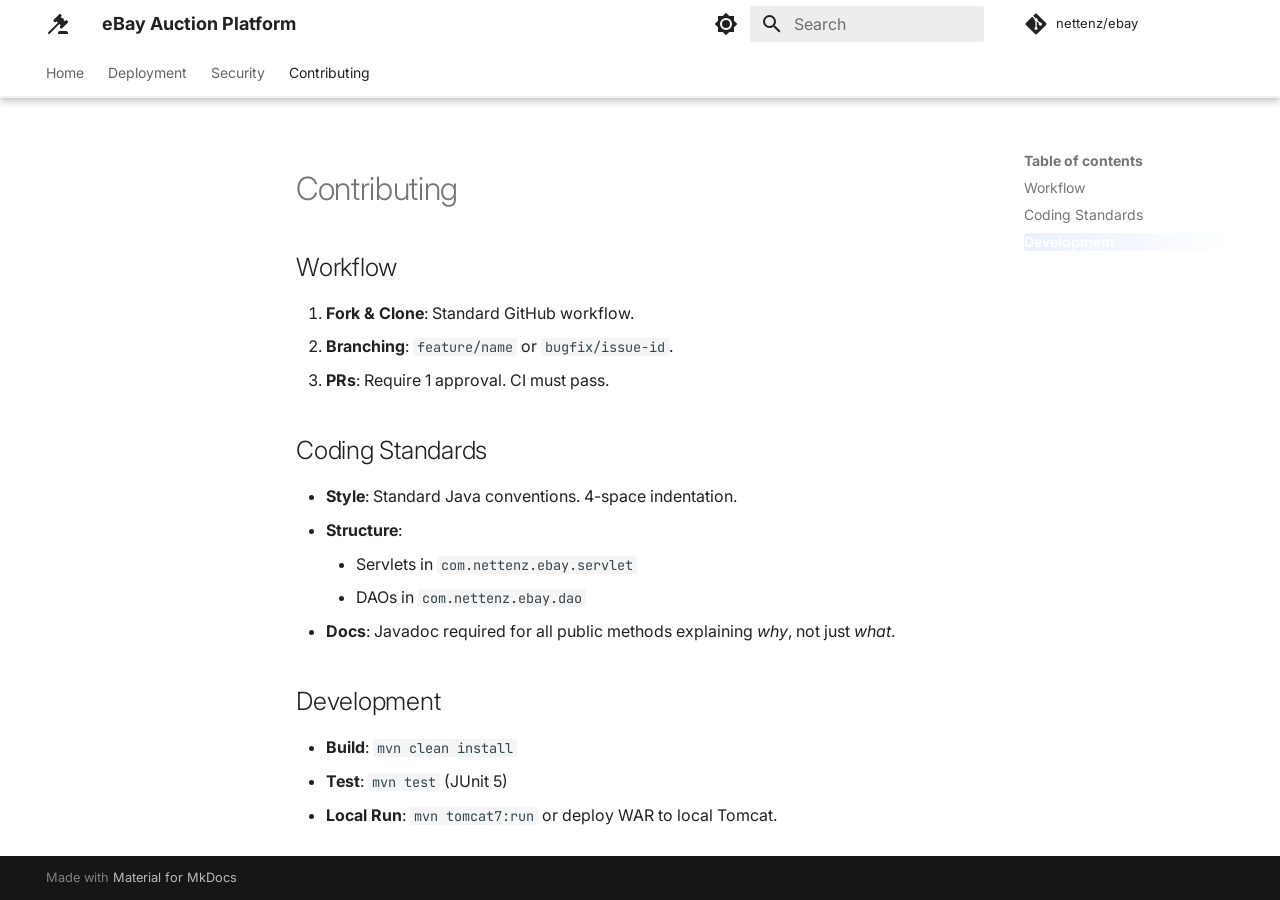
==== commit ae5587cc: "Deployed 8499e57 with MkDocs version: 1.6.1" ====
--- a/contributing/index.html
+++ b/contributing/index.html
@@ -20,7 +20,7 @@
         
       
       
-      <link rel="icon" href="../assets/images/favicon.png">
+      <link rel="icon" href="../assets/favicon.png">
       <meta name="generator" content="mkdocs-1.6.1, mkdocs-material-9.7.1">
     
     
@@ -46,10 +46,12 @@
         
         
         <link rel="preconnect" href="https://fonts.gstatic.com" crossorigin>
-        <link rel="stylesheet" href="https://fonts.googleapis.com/css?family=Roboto:300,300i,400,400i,700,700i%7CRoboto+Mono:400,400i,700,700i&display=fallback">
-        <style>:root{--md-text-font:"Roboto";--md-code-font:"Roboto Mono"}</style>
-      
-    
+        <link rel="stylesheet" href="https://fonts.googleapis.com/css?family=Inter:300,300i,400,400i,700,700i%7CJetBrains+Mono:400,400i,700,700i&display=fallback">
+        <style>:root{--md-text-font:"Inter";--md-code-font:"JetBrains Mono"}</style>
+      
+    
+    
+      <link rel="stylesheet" href="../stylesheets/extra.css">
     
     <script>__md_scope=new URL("..",location),__md_hash=e=>[...e].reduce(((e,_)=>(e<<5)-e+_.charCodeAt(0)),0),__md_get=(e,_=localStorage,t=__md_scope)=>JSON.parse(_.getItem(t.pathname+"."+e)),__md_set=(e,_,t=localStorage,a=__md_scope)=>{try{t.setItem(a.pathname+"."+e,JSON.stringify(_))}catch(e){}}</script>
     
@@ -67,7 +69,7 @@
     
     
     
-    <body dir="ltr" data-md-color-scheme="default" data-md-color-primary="indigo" data-md-color-accent="indigo">
+    <body dir="ltr" data-md-color-scheme="default" data-md-color-primary="white" data-md-color-accent="indigo">
   
     
     <input class="md-toggle" data-md-toggle="drawer" type="checkbox" id="__drawer" autocomplete="off">
@@ -76,7 +78,7 @@
     <div data-md-component="skip">
       
         
-        <a href="#contributing-to-ebay-auction-platform" class="md-skip">
+        <a href="#contributing" class="md-skip">
           Skip to content
         </a>
       
@@ -90,12 +92,12 @@
 
   
 
-<header class="md-header md-header--shadow" data-md-component="header">
+<header class="md-header md-header--shadow md-header--lifted" data-md-component="header">
   <nav class="md-header__inner md-grid" aria-label="Header">
     <a href=".." title="eBay Auction Platform" class="md-header__button md-logo" aria-label="eBay Auction Platform" data-md-component="logo">
       
   
-  <svg xmlns="http://www.w3.org/2000/svg" viewBox="0 0 24 24"><path d="M12 8a3 3 0 0 0 3-3 3 3 0 0 0-3-3 3 3 0 0 0-3 3 3 3 0 0 0 3 3m0 3.54C9.64 9.35 6.5 8 3 8v11c3.5 0 6.64 1.35 9 3.54 2.36-2.19 5.5-3.54 9-3.54V8c-3.5 0-6.64 1.35-9 3.54"/></svg>
+  <svg xmlns="http://www.w3.org/2000/svg" viewBox="0 0 24 24"><path d="m2.3 20.28 9.6-9.6-1.4-1.42-.72.71a.996.996 0 0 1-1.41 0l-.71-.71a.996.996 0 0 1 0-1.41l5.66-5.66a.996.996 0 0 1 1.41 0l.71.71c.39.39.39 1.02 0 1.41l-.71.69 1.42 1.43a.996.996 0 0 1 1.41 0c.39.39.39 1.03 0 1.42l1.41 1.41.71-.71c.39-.39 1.03-.39 1.42 0l.7.71c.39.39.39 1.03 0 1.42l-5.65 5.65c-.39.39-1.03.39-1.42 0l-.7-.7a.99.99 0 0 1 0-1.42l.7-.71-1.41-1.41-9.61 9.61a.996.996 0 0 1-1.41 0c-.39-.39-.39-1.03 0-1.42M20 19a2 2 0 0 1 2 2v1H12v-1a2 2 0 0 1 2-2z"/></svg>
 
     </a>
     <label class="md-header__button md-icon" for="__drawer">
@@ -125,7 +127,7 @@
     
     
     
-    <input class="md-option" data-md-color-media="" data-md-color-scheme="default" data-md-color-primary="indigo" data-md-color-accent="indigo"  aria-label="Switch to dark mode"  type="radio" name="__palette" id="__palette_0">
+    <input class="md-option" data-md-color-media="" data-md-color-scheme="default" data-md-color-primary="white" data-md-color-accent="indigo"  aria-label="Switch to dark mode"  type="radio" name="__palette" id="__palette_0">
     
       <label class="md-header__button md-icon" title="Switch to dark mode" for="__palette_1" hidden>
         <svg xmlns="http://www.w3.org/2000/svg" viewBox="0 0 24 24"><path d="M12 8a4 4 0 0 0-4 4 4 4 0 0 0 4 4 4 4 0 0 0 4-4 4 4 0 0 0-4-4m0 10a6 6 0 0 1-6-6 6 6 0 0 1 6-6 6 6 0 0 1 6 6 6 6 0 0 1-6 6m8-9.31V4h-4.69L12 .69 8.69 4H4v4.69L.69 12 4 15.31V20h4.69L12 23.31 15.31 20H20v-4.69L23.31 12z"/></svg>
@@ -135,7 +137,7 @@
     
     
     
-    <input class="md-option" data-md-color-media="" data-md-color-scheme="slate" data-md-color-primary="indigo" data-md-color-accent="indigo"  aria-label="Switch to light mode"  type="radio" name="__palette" id="__palette_1">
+    <input class="md-option" data-md-color-media="" data-md-color-scheme="slate" data-md-color-primary="black" data-md-color-accent="indigo"  aria-label="Switch to light mode"  type="radio" name="__palette" id="__palette_1">
     
       <label class="md-header__button md-icon" title="Switch to light mode" for="__palette_0" hidden>
         <svg xmlns="http://www.w3.org/2000/svg" viewBox="0 0 24 24"><path d="M12 18c-.89 0-1.74-.2-2.5-.55C11.56 16.5 13 14.42 13 12s-1.44-4.5-3.5-5.45C10.26 6.2 11.11 6 12 6a6 6 0 0 1 6 6 6 6 0 0 1-6 6m8-9.31V4h-4.69L12 .69 8.69 4H4v4.69L.69 12 4 15.31V20h4.69L12 23.31 15.31 20H20v-4.69L23.31 12z"/></svg>
@@ -207,13 +209,100 @@
     
   </nav>
   
+    
+      
+<nav class="md-tabs" aria-label="Tabs" data-md-component="tabs">
+  <div class="md-grid">
+    <ul class="md-tabs__list">
+      
+        
+  
+  
+  
+  
+    <li class="md-tabs__item">
+      <a href=".." class="md-tabs__link">
+        
+  
+  
+    
+  
+  Home
+
+      </a>
+    </li>
+  
+
+      
+        
+  
+  
+  
+  
+    <li class="md-tabs__item">
+      <a href="../deployment/" class="md-tabs__link">
+        
+  
+  
+    
+  
+  Deployment
+
+      </a>
+    </li>
+  
+
+      
+        
+  
+  
+  
+  
+    <li class="md-tabs__item">
+      <a href="../security/" class="md-tabs__link">
+        
+  
+  
+    
+  
+  Security
+
+      </a>
+    </li>
+  
+
+      
+        
+  
+  
+  
+    
+  
+  
+    <li class="md-tabs__item md-tabs__item--active">
+      <a href="./" class="md-tabs__link">
+        
+  
+  
+    
+  
+  Contributing
+
+      </a>
+    </li>
+  
+
+      
+    </ul>
+  </div>
+</nav>
+    
+  
 </header>
     
     <div class="md-container" data-md-component="container">
       
       
-        
-          
         
       
       <main class="md-main" data-md-component="main">
@@ -227,13 +316,15 @@
                     
 
 
-
-<nav class="md-nav md-nav--primary" aria-label="Navigation" data-md-level="0">
+  
+
+
+<nav class="md-nav md-nav--primary md-nav--lifted" aria-label="Navigation" data-md-level="0">
   <label class="md-nav__title" for="__drawer">
     <a href=".." title="eBay Auction Platform" class="md-nav__button md-logo" aria-label="eBay Auction Platform" data-md-component="logo">
       
   
-  <svg xmlns="http://www.w3.org/2000/svg" viewBox="0 0 24 24"><path d="M12 8a3 3 0 0 0 3-3 3 3 0 0 0-3-3 3 3 0 0 0-3 3 3 3 0 0 0 3 3m0 3.54C9.64 9.35 6.5 8 3 8v11c3.5 0 6.64 1.35 9 3.54 2.36-2.19 5.5-3.54 9-3.54V8c-3.5 0-6.64 1.35-9 3.54"/></svg>
+  <svg xmlns="http://www.w3.org/2000/svg" viewBox="0 0 24 24"><path d="m2.3 20.28 9.6-9.6-1.4-1.42-.72.71a.996.996 0 0 1-1.41 0l-.71-.71a.996.996 0 0 1 0-1.41l5.66-5.66a.996.996 0 0 1 1.41 0l.71.71c.39.39.39 1.02 0 1.41l-.71.69 1.42 1.43a.996.996 0 0 1 1.41 0c.39.39.39 1.03 0 1.42l1.41 1.41.71-.71c.39-.39 1.03-.39 1.42 0l.7.71c.39.39.39 1.03 0 1.42l-5.65 5.65c-.39.39-1.03.39-1.42 0l-.7-.7a.99.99 0 0 1 0-1.42l.7-.71-1.41-1.41-9.61 9.61a.996.996 0 0 1-1.41 0c-.39-.39-.39-1.03 0-1.42M20 19a2 2 0 0 1 2 2v1H12v-1a2 2 0 0 1 2-2z"/></svg>
 
     </a>
     eBay Auction Platform
@@ -287,467 +378,6 @@
   
   
     <li class="md-nav__item">
-      <a href="../getting-started/" class="md-nav__link">
-        
-  
-  
-  <span class="md-ellipsis">
-    
-  
-    Getting Started
-  
-
-    
-  </span>
-  
-  
-
-      </a>
-    </li>
-  
-
-    
-      
-      
-  
-  
-  
-  
-    <li class="md-nav__item">
-      <a href="../architecture/" class="md-nav__link">
-        
-  
-  
-  <span class="md-ellipsis">
-    
-  
-    Architecture
-  
-
-    
-  </span>
-  
-  
-
-      </a>
-    </li>
-  
-
-    
-      
-      
-  
-  
-  
-  
-    
-    
-    
-    
-      
-        
-        
-      
-    
-    
-    <li class="md-nav__item md-nav__item--section md-nav__item--nested">
-      
-        
-        
-          
-        
-        <input class="md-nav__toggle md-toggle md-toggle--indeterminate" type="checkbox" id="__nav_4" >
-        
-          
-          <label class="md-nav__link" for="__nav_4" id="__nav_4_label" tabindex="">
-            
-  
-  
-  <span class="md-ellipsis">
-    
-  
-    Features
-  
-
-    
-  </span>
-  
-  
-
-            <span class="md-nav__icon md-icon"></span>
-          </label>
-        
-        <nav class="md-nav" data-md-level="1" aria-labelledby="__nav_4_label" aria-expanded="false">
-          <label class="md-nav__title" for="__nav_4">
-            <span class="md-nav__icon md-icon"></span>
-            
-  
-    Features
-  
-
-          </label>
-          <ul class="md-nav__list" data-md-scrollfix>
-            
-              
-                
-  
-  
-  
-  
-    <li class="md-nav__item">
-      <a href="../features/authentication/" class="md-nav__link">
-        
-  
-  
-  <span class="md-ellipsis">
-    
-  
-    Authentication
-  
-
-    
-  </span>
-  
-  
-
-      </a>
-    </li>
-  
-
-              
-            
-              
-                
-  
-  
-  
-  
-    <li class="md-nav__item">
-      <a href="../features/products/" class="md-nav__link">
-        
-  
-  
-  <span class="md-ellipsis">
-    
-  
-    Products & Listings
-  
-
-    
-  </span>
-  
-  
-
-      </a>
-    </li>
-  
-
-              
-            
-              
-                
-  
-  
-  
-  
-    <li class="md-nav__item">
-      <a href="../features/bidding/" class="md-nav__link">
-        
-  
-  
-  <span class="md-ellipsis">
-    
-  
-    Bidding Engine
-  
-
-    
-  </span>
-  
-  
-
-      </a>
-    </li>
-  
-
-              
-            
-              
-                
-  
-  
-  
-  
-    <li class="md-nav__item">
-      <a href="../features/admin/" class="md-nav__link">
-        
-  
-  
-  <span class="md-ellipsis">
-    
-  
-    Admin Dashboard
-  
-
-    
-  </span>
-  
-  
-
-      </a>
-    </li>
-  
-
-              
-            
-          </ul>
-        </nav>
-      
-    </li>
-  
-
-    
-      
-      
-  
-  
-  
-  
-    
-    
-    
-    
-      
-        
-        
-      
-    
-    
-    <li class="md-nav__item md-nav__item--section md-nav__item--nested">
-      
-        
-        
-          
-        
-        <input class="md-nav__toggle md-toggle md-toggle--indeterminate" type="checkbox" id="__nav_5" >
-        
-          
-          <label class="md-nav__link" for="__nav_5" id="__nav_5_label" tabindex="">
-            
-  
-  
-  <span class="md-ellipsis">
-    
-  
-    Database
-  
-
-    
-  </span>
-  
-  
-
-            <span class="md-nav__icon md-icon"></span>
-          </label>
-        
-        <nav class="md-nav" data-md-level="1" aria-labelledby="__nav_5_label" aria-expanded="false">
-          <label class="md-nav__title" for="__nav_5">
-            <span class="md-nav__icon md-icon"></span>
-            
-  
-    Database
-  
-
-          </label>
-          <ul class="md-nav__list" data-md-scrollfix>
-            
-              
-                
-  
-  
-  
-  
-    <li class="md-nav__item">
-      <a href="../database/schema/" class="md-nav__link">
-        
-  
-  
-  <span class="md-ellipsis">
-    
-  
-    Schema
-  
-
-    
-  </span>
-  
-  
-
-      </a>
-    </li>
-  
-
-              
-            
-              
-                
-  
-  
-  
-  
-    <li class="md-nav__item">
-      <a href="../database/setup/" class="md-nav__link">
-        
-  
-  
-  <span class="md-ellipsis">
-    
-  
-    Setup
-  
-
-    
-  </span>
-  
-  
-
-      </a>
-    </li>
-  
-
-              
-            
-          </ul>
-        </nav>
-      
-    </li>
-  
-
-    
-      
-      
-  
-  
-  
-  
-    
-    
-    
-    
-      
-        
-        
-      
-    
-    
-    <li class="md-nav__item md-nav__item--section md-nav__item--nested">
-      
-        
-        
-          
-        
-        <input class="md-nav__toggle md-toggle md-toggle--indeterminate" type="checkbox" id="__nav_6" >
-        
-          
-          <label class="md-nav__link" for="__nav_6" id="__nav_6_label" tabindex="">
-            
-  
-  
-  <span class="md-ellipsis">
-    
-  
-    API Reference
-  
-
-    
-  </span>
-  
-  
-
-            <span class="md-nav__icon md-icon"></span>
-          </label>
-        
-        <nav class="md-nav" data-md-level="1" aria-labelledby="__nav_6_label" aria-expanded="false">
-          <label class="md-nav__title" for="__nav_6">
-            <span class="md-nav__icon md-icon"></span>
-            
-  
-    API Reference
-  
-
-          </label>
-          <ul class="md-nav__list" data-md-scrollfix>
-            
-              
-                
-  
-  
-  
-  
-    <li class="md-nav__item">
-      <a href="../api/servlets/" class="md-nav__link">
-        
-  
-  
-  <span class="md-ellipsis">
-    
-  
-    Servlets
-  
-
-    
-  </span>
-  
-  
-
-      </a>
-    </li>
-  
-
-              
-            
-              
-                
-  
-  
-  
-  
-    <li class="md-nav__item">
-      <a href="../api/filters/" class="md-nav__link">
-        
-  
-  
-  <span class="md-ellipsis">
-    
-  
-    Filters
-  
-
-    
-  </span>
-  
-  
-
-      </a>
-    </li>
-  
-
-              
-            
-          </ul>
-        </nav>
-      
-    </li>
-  
-
-    
-      
-      
-  
-  
-  
-  
-    <li class="md-nav__item">
       <a href="../deployment/" class="md-nav__link">
         
   
@@ -862,124 +492,13 @@
     <ul class="md-nav__list" data-md-component="toc" data-md-scrollfix>
       
         <li class="md-nav__item">
-  <a href="#table-of-contents" class="md-nav__link">
+  <a href="#workflow" class="md-nav__link">
     <span class="md-ellipsis">
       
-        Table of Contents
+        Workflow
       
     </span>
   </a>
-  
-</li>
-      
-        <li class="md-nav__item">
-  <a href="#code-of-conduct" class="md-nav__link">
-    <span class="md-ellipsis">
-      
-        Code of Conduct
-      
-    </span>
-  </a>
-  
-</li>
-      
-        <li class="md-nav__item">
-  <a href="#getting-started" class="md-nav__link">
-    <span class="md-ellipsis">
-      
-        Getting Started
-      
-    </span>
-  </a>
-  
-    <nav class="md-nav" aria-label="Getting Started">
-      <ul class="md-nav__list">
-        
-          <li class="md-nav__item">
-  <a href="#prerequisites" class="md-nav__link">
-    <span class="md-ellipsis">
-      
-        Prerequisites
-      
-    </span>
-  </a>
-  
-</li>
-        
-          <li class="md-nav__item">
-  <a href="#fork-and-clone" class="md-nav__link">
-    <span class="md-ellipsis">
-      
-        Fork and Clone
-      
-    </span>
-  </a>
-  
-</li>
-        
-          <li class="md-nav__item">
-  <a href="#set-up-development-environment" class="md-nav__link">
-    <span class="md-ellipsis">
-      
-        Set Up Development Environment
-      
-    </span>
-  </a>
-  
-</li>
-        
-      </ul>
-    </nav>
-  
-</li>
-      
-        <li class="md-nav__item">
-  <a href="#development-workflow" class="md-nav__link">
-    <span class="md-ellipsis">
-      
-        Development Workflow
-      
-    </span>
-  </a>
-  
-    <nav class="md-nav" aria-label="Development Workflow">
-      <ul class="md-nav__list">
-        
-          <li class="md-nav__item">
-  <a href="#branching-strategy" class="md-nav__link">
-    <span class="md-ellipsis">
-      
-        Branching Strategy
-      
-    </span>
-  </a>
-  
-</li>
-        
-          <li class="md-nav__item">
-  <a href="#creating-a-feature-branch" class="md-nav__link">
-    <span class="md-ellipsis">
-      
-        Creating a Feature Branch
-      
-    </span>
-  </a>
-  
-</li>
-        
-          <li class="md-nav__item">
-  <a href="#keeping-your-branch-updated" class="md-nav__link">
-    <span class="md-ellipsis">
-      
-        Keeping Your Branch Updated
-      
-    </span>
-  </a>
-  
-</li>
-        
-      </ul>
-    </nav>
   
 </li>
       
@@ -992,307 +511,13 @@
     </span>
   </a>
   
-    <nav class="md-nav" aria-label="Coding Standards">
-      <ul class="md-nav__list">
-        
-          <li class="md-nav__item">
-  <a href="#java-style-guide" class="md-nav__link">
+</li>
+      
+        <li class="md-nav__item">
+  <a href="#development" class="md-nav__link">
     <span class="md-ellipsis">
       
-        Java Style Guide
-      
-    </span>
-  </a>
-  
-</li>
-        
-          <li class="md-nav__item">
-  <a href="#code-formatting" class="md-nav__link">
-    <span class="md-ellipsis">
-      
-        Code Formatting
-      
-    </span>
-  </a>
-  
-</li>
-        
-          <li class="md-nav__item">
-  <a href="#comments" class="md-nav__link">
-    <span class="md-ellipsis">
-      
-        Comments
-      
-    </span>
-  </a>
-  
-</li>
-        
-          <li class="md-nav__item">
-  <a href="#package-structure" class="md-nav__link">
-    <span class="md-ellipsis">
-      
-        Package Structure
-      
-    </span>
-  </a>
-  
-</li>
-        
-          <li class="md-nav__item">
-  <a href="#naming-conventions" class="md-nav__link">
-    <span class="md-ellipsis">
-      
-        Naming Conventions
-      
-    </span>
-  </a>
-  
-</li>
-        
-      </ul>
-    </nav>
-  
-</li>
-      
-        <li class="md-nav__item">
-  <a href="#testing-guidelines" class="md-nav__link">
-    <span class="md-ellipsis">
-      
-        Testing Guidelines
-      
-    </span>
-  </a>
-  
-    <nav class="md-nav" aria-label="Testing Guidelines">
-      <ul class="md-nav__list">
-        
-          <li class="md-nav__item">
-  <a href="#unit-tests" class="md-nav__link">
-    <span class="md-ellipsis">
-      
-        Unit Tests
-      
-    </span>
-  </a>
-  
-</li>
-        
-          <li class="md-nav__item">
-  <a href="#integration-tests" class="md-nav__link">
-    <span class="md-ellipsis">
-      
-        Integration Tests
-      
-    </span>
-  </a>
-  
-</li>
-        
-          <li class="md-nav__item">
-  <a href="#test-coverage" class="md-nav__link">
-    <span class="md-ellipsis">
-      
-        Test Coverage
-      
-    </span>
-  </a>
-  
-</li>
-        
-          <li class="md-nav__item">
-  <a href="#running-tests" class="md-nav__link">
-    <span class="md-ellipsis">
-      
-        Running Tests
-      
-    </span>
-  </a>
-  
-</li>
-        
-      </ul>
-    </nav>
-  
-</li>
-      
-        <li class="md-nav__item">
-  <a href="#pull-request-process" class="md-nav__link">
-    <span class="md-ellipsis">
-      
-        Pull Request Process
-      
-    </span>
-  </a>
-  
-    <nav class="md-nav" aria-label="Pull Request Process">
-      <ul class="md-nav__list">
-        
-          <li class="md-nav__item">
-  <a href="#before-submitting" class="md-nav__link">
-    <span class="md-ellipsis">
-      
-        Before Submitting
-      
-    </span>
-  </a>
-  
-</li>
-        
-          <li class="md-nav__item">
-  <a href="#creating-a-pull-request" class="md-nav__link">
-    <span class="md-ellipsis">
-      
-        Creating a Pull Request
-      
-    </span>
-  </a>
-  
-</li>
-        
-          <li class="md-nav__item">
-  <a href="#code-review" class="md-nav__link">
-    <span class="md-ellipsis">
-      
-        Code Review
-      
-    </span>
-  </a>
-  
-</li>
-        
-          <li class="md-nav__item">
-  <a href="#merging" class="md-nav__link">
-    <span class="md-ellipsis">
-      
-        Merging
-      
-    </span>
-  </a>
-  
-</li>
-        
-      </ul>
-    </nav>
-  
-</li>
-      
-        <li class="md-nav__item">
-  <a href="#issue-reporting" class="md-nav__link">
-    <span class="md-ellipsis">
-      
-        Issue Reporting
-      
-    </span>
-  </a>
-  
-    <nav class="md-nav" aria-label="Issue Reporting">
-      <ul class="md-nav__list">
-        
-          <li class="md-nav__item">
-  <a href="#bug-reports" class="md-nav__link">
-    <span class="md-ellipsis">
-      
-        Bug Reports
-      
-    </span>
-  </a>
-  
-</li>
-        
-          <li class="md-nav__item">
-  <a href="#feature-requests" class="md-nav__link">
-    <span class="md-ellipsis">
-      
-        Feature Requests
-      
-    </span>
-  </a>
-  
-</li>
-        
-          <li class="md-nav__item">
-  <a href="#security-vulnerabilities" class="md-nav__link">
-    <span class="md-ellipsis">
-      
-        Security Vulnerabilities
-      
-    </span>
-  </a>
-  
-</li>
-        
-      </ul>
-    </nav>
-  
-</li>
-      
-        <li class="md-nav__item">
-  <a href="#areas-for-contribution" class="md-nav__link">
-    <span class="md-ellipsis">
-      
-        Areas for Contribution
-      
-    </span>
-  </a>
-  
-    <nav class="md-nav" aria-label="Areas for Contribution">
-      <ul class="md-nav__list">
-        
-          <li class="md-nav__item">
-  <a href="#high-priority" class="md-nav__link">
-    <span class="md-ellipsis">
-      
-        High Priority
-      
-    </span>
-  </a>
-  
-</li>
-        
-          <li class="md-nav__item">
-  <a href="#medium-priority" class="md-nav__link">
-    <span class="md-ellipsis">
-      
-        Medium Priority
-      
-    </span>
-  </a>
-  
-</li>
-        
-          <li class="md-nav__item">
-  <a href="#low-priority" class="md-nav__link">
-    <span class="md-ellipsis">
-      
-        Low Priority
-      
-    </span>
-  </a>
-  
-</li>
-        
-      </ul>
-    </nav>
-  
-</li>
-      
-        <li class="md-nav__item">
-  <a href="#questions" class="md-nav__link">
-    <span class="md-ellipsis">
-      
-        Questions?
-      
-    </span>
-  </a>
-  
-</li>
-      
-        <li class="md-nav__item">
-  <a href="#license" class="md-nav__link">
-    <span class="md-ellipsis">
-      
-        License
+        Development
       
     </span>
   </a>
@@ -1334,124 +559,13 @@
     <ul class="md-nav__list" data-md-component="toc" data-md-scrollfix>
       
         <li class="md-nav__item">
-  <a href="#table-of-contents" class="md-nav__link">
+  <a href="#workflow" class="md-nav__link">
     <span class="md-ellipsis">
       
-        Table of Contents
+        Workflow
       
     </span>
   </a>
-  
-</li>
-      
-        <li class="md-nav__item">
-  <a href="#code-of-conduct" class="md-nav__link">
-    <span class="md-ellipsis">
-      
-        Code of Conduct
-      
-    </span>
-  </a>
-  
-</li>
-      
-        <li class="md-nav__item">
-  <a href="#getting-started" class="md-nav__link">
-    <span class="md-ellipsis">
-      
-        Getting Started
-      
-    </span>
-  </a>
-  
-    <nav class="md-nav" aria-label="Getting Started">
-      <ul class="md-nav__list">
-        
-          <li class="md-nav__item">
-  <a href="#prerequisites" class="md-nav__link">
-    <span class="md-ellipsis">
-      
-        Prerequisites
-      
-    </span>
-  </a>
-  
-</li>
-        
-          <li class="md-nav__item">
-  <a href="#fork-and-clone" class="md-nav__link">
-    <span class="md-ellipsis">
-      
-        Fork and Clone
-      
-    </span>
-  </a>
-  
-</li>
-        
-          <li class="md-nav__item">
-  <a href="#set-up-development-environment" class="md-nav__link">
-    <span class="md-ellipsis">
-      
-        Set Up Development Environment
-      
-    </span>
-  </a>
-  
-</li>
-        
-      </ul>
-    </nav>
-  
-</li>
-      
-        <li class="md-nav__item">
-  <a href="#development-workflow" class="md-nav__link">
-    <span class="md-ellipsis">
-      
-        Development Workflow
-      
-    </span>
-  </a>
-  
-    <nav class="md-nav" aria-label="Development Workflow">
-      <ul class="md-nav__list">
-        
-          <li class="md-nav__item">
-  <a href="#branching-strategy" class="md-nav__link">
-    <span class="md-ellipsis">
-      
-        Branching Strategy
-      
-    </span>
-  </a>
-  
-</li>
-        
-          <li class="md-nav__item">
-  <a href="#creating-a-feature-branch" class="md-nav__link">
-    <span class="md-ellipsis">
-      
-        Creating a Feature Branch
-      
-    </span>
-  </a>
-  
-</li>
-        
-          <li class="md-nav__item">
-  <a href="#keeping-your-branch-updated" class="md-nav__link">
-    <span class="md-ellipsis">
-      
-        Keeping Your Branch Updated
-      
-    </span>
-  </a>
-  
-</li>
-        
-      </ul>
-    </nav>
   
 </li>
       
@@ -1464,307 +578,13 @@
     </span>
   </a>
   
-    <nav class="md-nav" aria-label="Coding Standards">
-      <ul class="md-nav__list">
-        
-          <li class="md-nav__item">
-  <a href="#java-style-guide" class="md-nav__link">
+</li>
+      
+        <li class="md-nav__item">
+  <a href="#development" class="md-nav__link">
     <span class="md-ellipsis">
       
-        Java Style Guide
-      
-    </span>
-  </a>
-  
-</li>
-        
-          <li class="md-nav__item">
-  <a href="#code-formatting" class="md-nav__link">
-    <span class="md-ellipsis">
-      
-        Code Formatting
-      
-    </span>
-  </a>
-  
-</li>
-        
-          <li class="md-nav__item">
-  <a href="#comments" class="md-nav__link">
-    <span class="md-ellipsis">
-      
-        Comments
-      
-    </span>
-  </a>
-  
-</li>
-        
-          <li class="md-nav__item">
-  <a href="#package-structure" class="md-nav__link">
-    <span class="md-ellipsis">
-      
-        Package Structure
-      
-    </span>
-  </a>
-  
-</li>
-        
-          <li class="md-nav__item">
-  <a href="#naming-conventions" class="md-nav__link">
-    <span class="md-ellipsis">
-      
-        Naming Conventions
-      
-    </span>
-  </a>
-  
-</li>
-        
-      </ul>
-    </nav>
-  
-</li>
-      
-        <li class="md-nav__item">
-  <a href="#testing-guidelines" class="md-nav__link">
-    <span class="md-ellipsis">
-      
-        Testing Guidelines
-      
-    </span>
-  </a>
-  
-    <nav class="md-nav" aria-label="Testing Guidelines">
-      <ul class="md-nav__list">
-        
-          <li class="md-nav__item">
-  <a href="#unit-tests" class="md-nav__link">
-    <span class="md-ellipsis">
-      
-        Unit Tests
-      
-    </span>
-  </a>
-  
-</li>
-        
-          <li class="md-nav__item">
-  <a href="#integration-tests" class="md-nav__link">
-    <span class="md-ellipsis">
-      
-        Integration Tests
-      
-    </span>
-  </a>
-  
-</li>
-        
-          <li class="md-nav__item">
-  <a href="#test-coverage" class="md-nav__link">
-    <span class="md-ellipsis">
-      
-        Test Coverage
-      
-    </span>
-  </a>
-  
-</li>
-        
-          <li class="md-nav__item">
-  <a href="#running-tests" class="md-nav__link">
-    <span class="md-ellipsis">
-      
-        Running Tests
-      
-    </span>
-  </a>
-  
-</li>
-        
-      </ul>
-    </nav>
-  
-</li>
-      
-        <li class="md-nav__item">
-  <a href="#pull-request-process" class="md-nav__link">
-    <span class="md-ellipsis">
-      
-        Pull Request Process
-      
-    </span>
-  </a>
-  
-    <nav class="md-nav" aria-label="Pull Request Process">
-      <ul class="md-nav__list">
-        
-          <li class="md-nav__item">
-  <a href="#before-submitting" class="md-nav__link">
-    <span class="md-ellipsis">
-      
-        Before Submitting
-      
-    </span>
-  </a>
-  
-</li>
-        
-          <li class="md-nav__item">
-  <a href="#creating-a-pull-request" class="md-nav__link">
-    <span class="md-ellipsis">
-      
-        Creating a Pull Request
-      
-    </span>
-  </a>
-  
-</li>
-        
-          <li class="md-nav__item">
-  <a href="#code-review" class="md-nav__link">
-    <span class="md-ellipsis">
-      
-        Code Review
-      
-    </span>
-  </a>
-  
-</li>
-        
-          <li class="md-nav__item">
-  <a href="#merging" class="md-nav__link">
-    <span class="md-ellipsis">
-      
-        Merging
-      
-    </span>
-  </a>
-  
-</li>
-        
-      </ul>
-    </nav>
-  
-</li>
-      
-        <li class="md-nav__item">
-  <a href="#issue-reporting" class="md-nav__link">
-    <span class="md-ellipsis">
-      
-        Issue Reporting
-      
-    </span>
-  </a>
-  
-    <nav class="md-nav" aria-label="Issue Reporting">
-      <ul class="md-nav__list">
-        
-          <li class="md-nav__item">
-  <a href="#bug-reports" class="md-nav__link">
-    <span class="md-ellipsis">
-      
-        Bug Reports
-      
-    </span>
-  </a>
-  
-</li>
-        
-          <li class="md-nav__item">
-  <a href="#feature-requests" class="md-nav__link">
-    <span class="md-ellipsis">
-      
-        Feature Requests
-      
-    </span>
-  </a>
-  
-</li>
-        
-          <li class="md-nav__item">
-  <a href="#security-vulnerabilities" class="md-nav__link">
-    <span class="md-ellipsis">
-      
-        Security Vulnerabilities
-      
-    </span>
-  </a>
-  
-</li>
-        
-      </ul>
-    </nav>
-  
-</li>
-      
-        <li class="md-nav__item">
-  <a href="#areas-for-contribution" class="md-nav__link">
-    <span class="md-ellipsis">
-      
-        Areas for Contribution
-      
-    </span>
-  </a>
-  
-    <nav class="md-nav" aria-label="Areas for Contribution">
-      <ul class="md-nav__list">
-        
-          <li class="md-nav__item">
-  <a href="#high-priority" class="md-nav__link">
-    <span class="md-ellipsis">
-      
-        High Priority
-      
-    </span>
-  </a>
-  
-</li>
-        
-          <li class="md-nav__item">
-  <a href="#medium-priority" class="md-nav__link">
-    <span class="md-ellipsis">
-      
-        Medium Priority
-      
-    </span>
-  </a>
-  
-</li>
-        
-          <li class="md-nav__item">
-  <a href="#low-priority" class="md-nav__link">
-    <span class="md-ellipsis">
-      
-        Low Priority
-      
-    </span>
-  </a>
-  
-</li>
-        
-      </ul>
-    </nav>
-  
-</li>
-      
-        <li class="md-nav__item">
-  <a href="#questions" class="md-nav__link">
-    <span class="md-ellipsis">
-      
-        Questions?
-      
-    </span>
-  </a>
-  
-</li>
-      
-        <li class="md-nav__item">
-  <a href="#license" class="md-nav__link">
-    <span class="md-ellipsis">
-      
-        License
+        Development
       
     </span>
   </a>
@@ -1791,380 +611,29 @@
   
 
 
-<h1 id="contributing-to-ebay-auction-platform">Contributing to eBay Auction Platform<a class="headerlink" href="#contributing-to-ebay-auction-platform" title="Permanent link">&para;</a></h1>
-<p>Thank you for considering contributing to this project! This guide will help you get started.</p>
-<h2 id="table-of-contents">Table of Contents<a class="headerlink" href="#table-of-contents" title="Permanent link">&para;</a></h2>
+<h1 id="contributing">Contributing<a class="headerlink" href="#contributing" title="Permanent link">&para;</a></h1>
+<h2 id="workflow">Workflow<a class="headerlink" href="#workflow" title="Permanent link">&para;</a></h2>
+<ol>
+<li><strong>Fork &amp; Clone</strong>: Standard GitHub workflow.</li>
+<li><strong>Branching</strong>: <code>feature/name</code> or <code>bugfix/issue-id</code>.</li>
+<li><strong>PRs</strong>: Require 1 approval. CI must pass.</li>
+</ol>
+<h2 id="coding-standards">Coding Standards<a class="headerlink" href="#coding-standards" title="Permanent link">&para;</a></h2>
 <ul>
-<li><a href="#code-of-conduct">Code of Conduct</a></li>
-<li><a href="#getting-started">Getting Started</a></li>
-<li><a href="#development-workflow">Development Workflow</a></li>
-<li><a href="#coding-standards">Coding Standards</a></li>
-<li><a href="#testing-guidelines">Testing Guidelines</a></li>
-<li><a href="#pull-request-process">Pull Request Process</a></li>
-<li><a href="#issue-reporting">Issue Reporting</a></li>
+<li><strong>Style</strong>: Standard Java conventions. 4-space indentation.</li>
+<li><strong>Structure</strong>: <ul>
+<li>Servlets in <code>com.nettenz.ebay.servlet</code></li>
+<li>DAOs in <code>com.nettenz.ebay.dao</code></li>
 </ul>
-<h2 id="code-of-conduct">Code of Conduct<a class="headerlink" href="#code-of-conduct" title="Permanent link">&para;</a></h2>
+</li>
+<li><strong>Docs</strong>: Javadoc required for all public methods explaining <em>why</em>, not just <em>what</em>.</li>
+</ul>
+<h2 id="development">Development<a class="headerlink" href="#development" title="Permanent link">&para;</a></h2>
 <ul>
-<li>Be respectful and inclusive</li>
-<li>Welcome newcomers and help them get started</li>
-<li>Focus on constructive criticism</li>
-<li>Respect differing opinions and experiences</li>
+<li><strong>Build</strong>: <code>mvn clean install</code></li>
+<li><strong>Test</strong>: <code>mvn test</code> (JUnit 5)</li>
+<li><strong>Local Run</strong>: <code>mvn tomcat7:run</code> or deploy WAR to local Tomcat.</li>
 </ul>
-<h2 id="getting-started">Getting Started<a class="headerlink" href="#getting-started" title="Permanent link">&para;</a></h2>
-<h3 id="prerequisites">Prerequisites<a class="headerlink" href="#prerequisites" title="Permanent link">&para;</a></h3>
-<ul>
-<li>Java 21</li>
-<li>Maven 3.8+</li>
-<li>MySQL 8.x</li>
-<li>Apache Tomcat 10.1+</li>
-<li>Git</li>
-</ul>
-<h3 id="fork-and-clone">Fork and Clone<a class="headerlink" href="#fork-and-clone" title="Permanent link">&para;</a></h3>
-<div class="highlight"><pre><span></span><code><a id="__codelineno-0-1" name="__codelineno-0-1" href="#__codelineno-0-1"></a><span class="c1"># Fork the repository on GitHub</span>
-<a id="__codelineno-0-2" name="__codelineno-0-2" href="#__codelineno-0-2"></a><span class="c1"># Then clone your fork</span>
-<a id="__codelineno-0-3" name="__codelineno-0-3" href="#__codelineno-0-3"></a>git<span class="w"> </span>clone<span class="w"> </span>https://github.com/YOUR_USERNAME/ebay.git
-<a id="__codelineno-0-4" name="__codelineno-0-4" href="#__codelineno-0-4"></a><span class="nb">cd</span><span class="w"> </span>ebay
-<a id="__codelineno-0-5" name="__codelineno-0-5" href="#__codelineno-0-5"></a>
-<a id="__codelineno-0-6" name="__codelineno-0-6" href="#__codelineno-0-6"></a><span class="c1"># Add upstream remote</span>
-<a id="__codelineno-0-7" name="__codelineno-0-7" href="#__codelineno-0-7"></a>git<span class="w"> </span>remote<span class="w"> </span>add<span class="w"> </span>upstream<span class="w"> </span>https://github.com/nettenz/ebay.git
-</code></pre></div>
-<h3 id="set-up-development-environment">Set Up Development Environment<a class="headerlink" href="#set-up-development-environment" title="Permanent link">&para;</a></h3>
-<div class="highlight"><pre><span></span><code><a id="__codelineno-1-1" name="__codelineno-1-1" href="#__codelineno-1-1"></a><span class="c1"># Create database</span>
-<a id="__codelineno-1-2" name="__codelineno-1-2" href="#__codelineno-1-2"></a>mysql<span class="w"> </span>-u<span class="w"> </span>root<span class="w"> </span>-p<span class="w"> </span>&lt;<span class="w"> </span>db/schema.sql
-<a id="__codelineno-1-3" name="__codelineno-1-3" href="#__codelineno-1-3"></a>
-<a id="__codelineno-1-4" name="__codelineno-1-4" href="#__codelineno-1-4"></a><span class="c1"># Build project</span>
-<a id="__codelineno-1-5" name="__codelineno-1-5" href="#__codelineno-1-5"></a>mvn<span class="w"> </span>clean<span class="w"> </span>install
-<a id="__codelineno-1-6" name="__codelineno-1-6" href="#__codelineno-1-6"></a>
-<a id="__codelineno-1-7" name="__codelineno-1-7" href="#__codelineno-1-7"></a><span class="c1"># Run tests (when available)</span>
-<a id="__codelineno-1-8" name="__codelineno-1-8" href="#__codelineno-1-8"></a>mvn<span class="w"> </span><span class="nb">test</span>
-<a id="__codelineno-1-9" name="__codelineno-1-9" href="#__codelineno-1-9"></a>
-<a id="__codelineno-1-10" name="__codelineno-1-10" href="#__codelineno-1-10"></a><span class="c1"># Deploy to Tomcat for testing</span>
-<a id="__codelineno-1-11" name="__codelineno-1-11" href="#__codelineno-1-11"></a>cp<span class="w"> </span>target/ebay-1.0-SNAPSHOT.war<span class="w"> </span><span class="nv">$CATALINA_HOME</span>/webapps/
-</code></pre></div>
-<h2 id="development-workflow">Development Workflow<a class="headerlink" href="#development-workflow" title="Permanent link">&para;</a></h2>
-<h3 id="branching-strategy">Branching Strategy<a class="headerlink" href="#branching-strategy" title="Permanent link">&para;</a></h3>
-<ul>
-<li><code>main</code> - Stable production code</li>
-<li><code>develop</code> - Integration branch for features</li>
-<li><code>feature/*</code> - New features</li>
-<li><code>bugfix/*</code> - Bug fixes</li>
-<li><code>hotfix/*</code> - Critical production fixes</li>
-</ul>
-<h3 id="creating-a-feature-branch">Creating a Feature Branch<a class="headerlink" href="#creating-a-feature-branch" title="Permanent link">&para;</a></h3>
-<div class="highlight"><pre><span></span><code><a id="__codelineno-2-1" name="__codelineno-2-1" href="#__codelineno-2-1"></a><span class="c1"># Update your local repository</span>
-<a id="__codelineno-2-2" name="__codelineno-2-2" href="#__codelineno-2-2"></a>git<span class="w"> </span>checkout<span class="w"> </span>develop
-<a id="__codelineno-2-3" name="__codelineno-2-3" href="#__codelineno-2-3"></a>git<span class="w"> </span>pull<span class="w"> </span>upstream<span class="w"> </span>develop
-<a id="__codelineno-2-4" name="__codelineno-2-4" href="#__codelineno-2-4"></a>
-<a id="__codelineno-2-5" name="__codelineno-2-5" href="#__codelineno-2-5"></a><span class="c1"># Create feature branch</span>
-<a id="__codelineno-2-6" name="__codelineno-2-6" href="#__codelineno-2-6"></a>git<span class="w"> </span>checkout<span class="w"> </span>-b<span class="w"> </span>feature/your-feature-name
-<a id="__codelineno-2-7" name="__codelineno-2-7" href="#__codelineno-2-7"></a>
-<a id="__codelineno-2-8" name="__codelineno-2-8" href="#__codelineno-2-8"></a><span class="c1"># Work on your feature</span>
-<a id="__codelineno-2-9" name="__codelineno-2-9" href="#__codelineno-2-9"></a><span class="c1"># ...</span>
-<a id="__codelineno-2-10" name="__codelineno-2-10" href="#__codelineno-2-10"></a>
-<a id="__codelineno-2-11" name="__codelineno-2-11" href="#__codelineno-2-11"></a><span class="c1"># Commit changes</span>
-<a id="__codelineno-2-12" name="__codelineno-2-12" href="#__codelineno-2-12"></a>git<span class="w"> </span>add<span class="w"> </span>.
-<a id="__codelineno-2-13" name="__codelineno-2-13" href="#__codelineno-2-13"></a>git<span class="w"> </span>commit<span class="w"> </span>-m<span class="w"> </span><span class="s2">&quot;Add feature: your feature description&quot;</span>
-<a id="__codelineno-2-14" name="__codelineno-2-14" href="#__codelineno-2-14"></a>
-<a id="__codelineno-2-15" name="__codelineno-2-15" href="#__codelineno-2-15"></a><span class="c1"># Push to your fork</span>
-<a id="__codelineno-2-16" name="__codelineno-2-16" href="#__codelineno-2-16"></a>git<span class="w"> </span>push<span class="w"> </span>origin<span class="w"> </span>feature/your-feature-name
-</code></pre></div>
-<h3 id="keeping-your-branch-updated">Keeping Your Branch Updated<a class="headerlink" href="#keeping-your-branch-updated" title="Permanent link">&para;</a></h3>
-<div class="highlight"><pre><span></span><code><a id="__codelineno-3-1" name="__codelineno-3-1" href="#__codelineno-3-1"></a><span class="c1"># Fetch latest changes from upstream</span>
-<a id="__codelineno-3-2" name="__codelineno-3-2" href="#__codelineno-3-2"></a>git<span class="w"> </span>fetch<span class="w"> </span>upstream
-<a id="__codelineno-3-3" name="__codelineno-3-3" href="#__codelineno-3-3"></a>
-<a id="__codelineno-3-4" name="__codelineno-3-4" href="#__codelineno-3-4"></a><span class="c1"># Rebase your branch on latest develop</span>
-<a id="__codelineno-3-5" name="__codelineno-3-5" href="#__codelineno-3-5"></a>git<span class="w"> </span>rebase<span class="w"> </span>upstream/develop
-<a id="__codelineno-3-6" name="__codelineno-3-6" href="#__codelineno-3-6"></a>
-<a id="__codelineno-3-7" name="__codelineno-3-7" href="#__codelineno-3-7"></a><span class="c1"># Force push to your fork (if already pushed)</span>
-<a id="__codelineno-3-8" name="__codelineno-3-8" href="#__codelineno-3-8"></a>git<span class="w"> </span>push<span class="w"> </span>origin<span class="w"> </span>feature/your-feature-name<span class="w"> </span>--force
-</code></pre></div>
-<h2 id="coding-standards">Coding Standards<a class="headerlink" href="#coding-standards" title="Permanent link">&para;</a></h2>
-<h3 id="java-style-guide">Java Style Guide<a class="headerlink" href="#java-style-guide" title="Permanent link">&para;</a></h3>
-<p>Follow standard Java conventions:</p>
-<div class="highlight"><pre><span></span><code><a id="__codelineno-4-1" name="__codelineno-4-1" href="#__codelineno-4-1"></a><span class="c1">// Class names: PascalCase</span>
-<a id="__codelineno-4-2" name="__codelineno-4-2" href="#__codelineno-4-2"></a><span class="kd">public</span><span class="w"> </span><span class="kd">class</span> <span class="nc">ProductService</span><span class="w"> </span><span class="p">{}</span>
-<a id="__codelineno-4-3" name="__codelineno-4-3" href="#__codelineno-4-3"></a>
-<a id="__codelineno-4-4" name="__codelineno-4-4" href="#__codelineno-4-4"></a><span class="c1">// Method names: camelCase</span>
-<a id="__codelineno-4-5" name="__codelineno-4-5" href="#__codelineno-4-5"></a><span class="kd">public</span><span class="w"> </span><span class="kt">void</span><span class="w"> </span><span class="nf">createProduct</span><span class="p">()</span><span class="w"> </span><span class="p">{}</span>
-<a id="__codelineno-4-6" name="__codelineno-4-6" href="#__codelineno-4-6"></a>
-<a id="__codelineno-4-7" name="__codelineno-4-7" href="#__codelineno-4-7"></a><span class="c1">// Constants: UPPER_SNAKE_CASE</span>
-<a id="__codelineno-4-8" name="__codelineno-4-8" href="#__codelineno-4-8"></a><span class="kd">private</span><span class="w"> </span><span class="kd">static</span><span class="w"> </span><span class="kd">final</span><span class="w"> </span><span class="kt">int</span><span class="w"> </span><span class="n">MAX_UPLOAD_SIZE</span><span class="w"> </span><span class="o">=</span><span class="w"> </span><span class="mi">5242880</span><span class="p">;</span>
-<a id="__codelineno-4-9" name="__codelineno-4-9" href="#__codelineno-4-9"></a>
-<a id="__codelineno-4-10" name="__codelineno-4-10" href="#__codelineno-4-10"></a><span class="c1">// Variables: camelCase</span>
-<a id="__codelineno-4-11" name="__codelineno-4-11" href="#__codelineno-4-11"></a><span class="kt">int</span><span class="w"> </span><span class="n">productId</span><span class="w"> </span><span class="o">=</span><span class="w"> </span><span class="mi">123</span><span class="p">;</span>
-</code></pre></div>
-<h3 id="code-formatting">Code Formatting<a class="headerlink" href="#code-formatting" title="Permanent link">&para;</a></h3>
-<ul>
-<li><strong>Indentation:</strong> 4 spaces (no tabs)</li>
-<li><strong>Line length:</strong> Max 120 characters</li>
-<li><strong>Braces:</strong> Opening brace on same line</li>
-</ul>
-<div class="highlight"><pre><span></span><code><a id="__codelineno-5-1" name="__codelineno-5-1" href="#__codelineno-5-1"></a><span class="kd">public</span><span class="w"> </span><span class="kd">class</span> <span class="nc">Example</span><span class="w"> </span><span class="p">{</span>
-<a id="__codelineno-5-2" name="__codelineno-5-2" href="#__codelineno-5-2"></a><span class="w">    </span><span class="kd">public</span><span class="w"> </span><span class="kt">void</span><span class="w"> </span><span class="nf">method</span><span class="p">()</span><span class="w"> </span><span class="p">{</span>
-<a id="__codelineno-5-3" name="__codelineno-5-3" href="#__codelineno-5-3"></a><span class="w">        </span><span class="k">if</span><span class="w"> </span><span class="p">(</span><span class="n">condition</span><span class="p">)</span><span class="w"> </span><span class="p">{</span>
-<a id="__codelineno-5-4" name="__codelineno-5-4" href="#__codelineno-5-4"></a><span class="w">            </span><span class="c1">// code</span>
-<a id="__codelineno-5-5" name="__codelineno-5-5" href="#__codelineno-5-5"></a><span class="w">        </span><span class="p">}</span><span class="w"> </span><span class="k">else</span><span class="w"> </span><span class="p">{</span>
-<a id="__codelineno-5-6" name="__codelineno-5-6" href="#__codelineno-5-6"></a><span class="w">            </span><span class="c1">// code</span>
-<a id="__codelineno-5-7" name="__codelineno-5-7" href="#__codelineno-5-7"></a><span class="w">        </span><span class="p">}</span>
-<a id="__codelineno-5-8" name="__codelineno-5-8" href="#__codelineno-5-8"></a><span class="w">    </span><span class="p">}</span>
-<a id="__codelineno-5-9" name="__codelineno-5-9" href="#__codelineno-5-9"></a><span class="p">}</span>
-</code></pre></div>
-<h3 id="comments">Comments<a class="headerlink" href="#comments" title="Permanent link">&para;</a></h3>
-<p><strong>Do:</strong>
-- Document public APIs with Javadoc
-- Explain complex logic
-- Document WHY, not WHAT</p>
-<div class="highlight"><pre><span></span><code><a id="__codelineno-6-1" name="__codelineno-6-1" href="#__codelineno-6-1"></a><span class="cm">/**</span>
-<a id="__codelineno-6-2" name="__codelineno-6-2" href="#__codelineno-6-2"></a><span class="cm"> * Calculates the highest bid for a product using pessimistic locking</span>
-<a id="__codelineno-6-3" name="__codelineno-6-3" href="#__codelineno-6-3"></a><span class="cm"> * to prevent race conditions during concurrent bidding.</span>
-<a id="__codelineno-6-4" name="__codelineno-6-4" href="#__codelineno-6-4"></a><span class="cm"> *</span>
-<a id="__codelineno-6-5" name="__codelineno-6-5" href="#__codelineno-6-5"></a><span class="cm"> * @param productId the product to query</span>
-<a id="__codelineno-6-6" name="__codelineno-6-6" href="#__codelineno-6-6"></a><span class="cm"> * @return the highest bid amount, or null if no bids exist</span>
-<a id="__codelineno-6-7" name="__codelineno-6-7" href="#__codelineno-6-7"></a><span class="cm"> */</span>
-<a id="__codelineno-6-8" name="__codelineno-6-8" href="#__codelineno-6-8"></a><span class="kd">public</span><span class="w"> </span><span class="n">BigDecimal</span><span class="w"> </span><span class="nf">getHighestBid</span><span class="p">(</span><span class="kt">int</span><span class="w"> </span><span class="n">productId</span><span class="p">)</span><span class="w"> </span><span class="p">{</span>
-<a id="__codelineno-6-9" name="__codelineno-6-9" href="#__codelineno-6-9"></a><span class="w">    </span><span class="c1">// Acquire row lock to prevent concurrent modifications</span>
-<a id="__codelineno-6-10" name="__codelineno-6-10" href="#__codelineno-6-10"></a><span class="w">    </span><span class="c1">// ...</span>
-<a id="__codelineno-6-11" name="__codelineno-6-11" href="#__codelineno-6-11"></a><span class="p">}</span>
-</code></pre></div>
-<p><strong>Don't:</strong>
-<div class="highlight"><pre><span></span><code><a id="__codelineno-7-1" name="__codelineno-7-1" href="#__codelineno-7-1"></a><span class="c1">// Bad: obvious comment</span>
-<a id="__codelineno-7-2" name="__codelineno-7-2" href="#__codelineno-7-2"></a><span class="kt">int</span><span class="w"> </span><span class="n">count</span><span class="w"> </span><span class="o">=</span><span class="w"> </span><span class="mi">0</span><span class="p">;</span><span class="w"> </span><span class="c1">// Initialize count to zero</span>
-<a id="__codelineno-7-3" name="__codelineno-7-3" href="#__codelineno-7-3"></a>
-<a id="__codelineno-7-4" name="__codelineno-7-4" href="#__codelineno-7-4"></a><span class="c1">// Good: explains non-obvious logic</span>
-<a id="__codelineno-7-5" name="__codelineno-7-5" href="#__codelineno-7-5"></a><span class="kt">int</span><span class="w"> </span><span class="n">count</span><span class="w"> </span><span class="o">=</span><span class="w"> </span><span class="mi">0</span><span class="p">;</span><span class="w"> </span><span class="c1">// Offset by 1 because bidding starts at $1, not $0</span>
-</code></pre></div></p>
-<h3 id="package-structure">Package Structure<a class="headerlink" href="#package-structure" title="Permanent link">&para;</a></h3>
-<div class="highlight"><pre><span></span><code><a id="__codelineno-8-1" name="__codelineno-8-1" href="#__codelineno-8-1"></a>com.nettenz.ebay/
-<a id="__codelineno-8-2" name="__codelineno-8-2" href="#__codelineno-8-2"></a>├── servlet/       # HTTP controllers
-<a id="__codelineno-8-3" name="__codelineno-8-3" href="#__codelineno-8-3"></a>├── dao/           # Data access layer
-<a id="__codelineno-8-4" name="__codelineno-8-4" href="#__codelineno-8-4"></a>├── model/         # Domain objects
-<a id="__codelineno-8-5" name="__codelineno-8-5" href="#__codelineno-8-5"></a>├── filter/        # Servlet filters
-<a id="__codelineno-8-6" name="__codelineno-8-6" href="#__codelineno-8-6"></a>├── util/          # Utility classes
-<a id="__codelineno-8-7" name="__codelineno-8-7" href="#__codelineno-8-7"></a>└── db/            # Database connection
-</code></pre></div>
-<h3 id="naming-conventions">Naming Conventions<a class="headerlink" href="#naming-conventions" title="Permanent link">&para;</a></h3>
-<p><strong>Servlets:</strong>
-- Suffix with <code>Servlet</code>
-- Example: <code>LoginServlet</code>, <code>CreateProductServlet</code></p>
-<p><strong>DAOs:</strong>
-- Suffix with <code>Dao</code>
-- Example: <code>UserDao</code>, <code>ProductDao</code></p>
-<p><strong>Models:</strong>
-- Simple noun
-- Example: <code>User</code>, <code>Product</code>, <code>Bid</code></p>
-<p><strong>Filters:</strong>
-- Suffix with <code>Filter</code>
-- Example: <code>AuthFilter</code>, <code>LoggingFilter</code></p>
-<h2 id="testing-guidelines">Testing Guidelines<a class="headerlink" href="#testing-guidelines" title="Permanent link">&para;</a></h2>
-<h3 id="unit-tests">Unit Tests<a class="headerlink" href="#unit-tests" title="Permanent link">&para;</a></h3>
-<p>Use JUnit 5 for unit tests:</p>
-<div class="highlight"><pre><span></span><code><a id="__codelineno-9-1" name="__codelineno-9-1" href="#__codelineno-9-1"></a><span class="kn">import</span><span class="w"> </span><span class="nn">org.junit.jupiter.api.Test</span><span class="p">;</span>
-<a id="__codelineno-9-2" name="__codelineno-9-2" href="#__codelineno-9-2"></a><span class="kn">import static</span><span class="w"> </span><span class="nn">org.junit.jupiter.api.Assertions.*</span><span class="p">;</span>
-<a id="__codelineno-9-3" name="__codelineno-9-3" href="#__codelineno-9-3"></a>
-<a id="__codelineno-9-4" name="__codelineno-9-4" href="#__codelineno-9-4"></a><span class="kd">class</span> <span class="nc">ProductDaoTest</span><span class="w"> </span><span class="p">{</span>
-<a id="__codelineno-9-5" name="__codelineno-9-5" href="#__codelineno-9-5"></a>
-<a id="__codelineno-9-6" name="__codelineno-9-6" href="#__codelineno-9-6"></a><span class="w">    </span><span class="nd">@Test</span>
-<a id="__codelineno-9-7" name="__codelineno-9-7" href="#__codelineno-9-7"></a><span class="w">    </span><span class="kt">void</span><span class="w"> </span><span class="nf">testCreateProduct</span><span class="p">()</span><span class="w"> </span><span class="p">{</span>
-<a id="__codelineno-9-8" name="__codelineno-9-8" href="#__codelineno-9-8"></a><span class="w">        </span><span class="n">Product</span><span class="w"> </span><span class="n">product</span><span class="w"> </span><span class="o">=</span><span class="w"> </span><span class="k">new</span><span class="w"> </span><span class="n">Product</span><span class="p">(</span><span class="s">&quot;Test Product&quot;</span><span class="p">,</span><span class="w"> </span><span class="s">&quot;Description&quot;</span><span class="p">,</span><span class="w"> </span><span class="k">new</span><span class="w"> </span><span class="n">BigDecimal</span><span class="p">(</span><span class="s">&quot;10.00&quot;</span><span class="p">));</span>
-<a id="__codelineno-9-9" name="__codelineno-9-9" href="#__codelineno-9-9"></a><span class="w">        </span><span class="n">productDao</span><span class="p">.</span><span class="na">create</span><span class="p">(</span><span class="n">product</span><span class="p">);</span>
-<a id="__codelineno-9-10" name="__codelineno-9-10" href="#__codelineno-9-10"></a>
-<a id="__codelineno-9-11" name="__codelineno-9-11" href="#__codelineno-9-11"></a><span class="w">        </span><span class="n">assertNotNull</span><span class="p">(</span><span class="n">product</span><span class="p">.</span><span class="na">getId</span><span class="p">());</span>
-<a id="__codelineno-9-12" name="__codelineno-9-12" href="#__codelineno-9-12"></a><span class="w">        </span><span class="n">assertEquals</span><span class="p">(</span><span class="s">&quot;Test Product&quot;</span><span class="p">,</span><span class="w"> </span><span class="n">product</span><span class="p">.</span><span class="na">getName</span><span class="p">());</span>
-<a id="__codelineno-9-13" name="__codelineno-9-13" href="#__codelineno-9-13"></a><span class="w">    </span><span class="p">}</span>
-<a id="__codelineno-9-14" name="__codelineno-9-14" href="#__codelineno-9-14"></a>
-<a id="__codelineno-9-15" name="__codelineno-9-15" href="#__codelineno-9-15"></a><span class="w">    </span><span class="nd">@Test</span>
-<a id="__codelineno-9-16" name="__codelineno-9-16" href="#__codelineno-9-16"></a><span class="w">    </span><span class="kt">void</span><span class="w"> </span><span class="nf">testFindById</span><span class="p">()</span><span class="w"> </span><span class="p">{</span>
-<a id="__codelineno-9-17" name="__codelineno-9-17" href="#__codelineno-9-17"></a><span class="w">        </span><span class="n">Product</span><span class="w"> </span><span class="n">product</span><span class="w"> </span><span class="o">=</span><span class="w"> </span><span class="n">productDao</span><span class="p">.</span><span class="na">findById</span><span class="p">(</span><span class="mi">1</span><span class="p">);</span>
-<a id="__codelineno-9-18" name="__codelineno-9-18" href="#__codelineno-9-18"></a><span class="w">        </span><span class="n">assertNotNull</span><span class="p">(</span><span class="n">product</span><span class="p">);</span>
-<a id="__codelineno-9-19" name="__codelineno-9-19" href="#__codelineno-9-19"></a><span class="w">    </span><span class="p">}</span>
-<a id="__codelineno-9-20" name="__codelineno-9-20" href="#__codelineno-9-20"></a><span class="p">}</span>
-</code></pre></div>
-<h3 id="integration-tests">Integration Tests<a class="headerlink" href="#integration-tests" title="Permanent link">&para;</a></h3>
-<p>Test servlet interactions:</p>
-<div class="highlight"><pre><span></span><code><a id="__codelineno-10-1" name="__codelineno-10-1" href="#__codelineno-10-1"></a><span class="nd">@WebAppConfiguration</span>
-<a id="__codelineno-10-2" name="__codelineno-10-2" href="#__codelineno-10-2"></a><span class="kd">class</span> <span class="nc">LoginServletTest</span><span class="w"> </span><span class="p">{</span>
-<a id="__codelineno-10-3" name="__codelineno-10-3" href="#__codelineno-10-3"></a>
-<a id="__codelineno-10-4" name="__codelineno-10-4" href="#__codelineno-10-4"></a><span class="w">    </span><span class="nd">@Test</span>
-<a id="__codelineno-10-5" name="__codelineno-10-5" href="#__codelineno-10-5"></a><span class="w">    </span><span class="kt">void</span><span class="w"> </span><span class="nf">testLoginSuccess</span><span class="p">()</span><span class="w"> </span><span class="p">{</span>
-<a id="__codelineno-10-6" name="__codelineno-10-6" href="#__codelineno-10-6"></a><span class="w">        </span><span class="n">MockHttpServletRequest</span><span class="w"> </span><span class="n">request</span><span class="w"> </span><span class="o">=</span><span class="w"> </span><span class="k">new</span><span class="w"> </span><span class="n">MockHttpServletRequest</span><span class="p">();</span>
-<a id="__codelineno-10-7" name="__codelineno-10-7" href="#__codelineno-10-7"></a><span class="w">        </span><span class="n">request</span><span class="p">.</span><span class="na">setParameter</span><span class="p">(</span><span class="s">&quot;username&quot;</span><span class="p">,</span><span class="w"> </span><span class="s">&quot;admin&quot;</span><span class="p">);</span>
-<a id="__codelineno-10-8" name="__codelineno-10-8" href="#__codelineno-10-8"></a><span class="w">        </span><span class="n">request</span><span class="p">.</span><span class="na">setParameter</span><span class="p">(</span><span class="s">&quot;password&quot;</span><span class="p">,</span><span class="w"> </span><span class="s">&quot;admin123&quot;</span><span class="p">);</span>
-<a id="__codelineno-10-9" name="__codelineno-10-9" href="#__codelineno-10-9"></a>
-<a id="__codelineno-10-10" name="__codelineno-10-10" href="#__codelineno-10-10"></a><span class="w">        </span><span class="n">MockHttpServletResponse</span><span class="w"> </span><span class="n">response</span><span class="w"> </span><span class="o">=</span><span class="w"> </span><span class="k">new</span><span class="w"> </span><span class="n">MockHttpServletResponse</span><span class="p">();</span>
-<a id="__codelineno-10-11" name="__codelineno-10-11" href="#__codelineno-10-11"></a>
-<a id="__codelineno-10-12" name="__codelineno-10-12" href="#__codelineno-10-12"></a><span class="w">        </span><span class="n">servlet</span><span class="p">.</span><span class="na">doPost</span><span class="p">(</span><span class="n">request</span><span class="p">,</span><span class="w"> </span><span class="n">response</span><span class="p">);</span>
-<a id="__codelineno-10-13" name="__codelineno-10-13" href="#__codelineno-10-13"></a>
-<a id="__codelineno-10-14" name="__codelineno-10-14" href="#__codelineno-10-14"></a><span class="w">        </span><span class="n">assertEquals</span><span class="p">(</span><span class="mi">302</span><span class="p">,</span><span class="w"> </span><span class="n">response</span><span class="p">.</span><span class="na">getStatus</span><span class="p">());</span>
-<a id="__codelineno-10-15" name="__codelineno-10-15" href="#__codelineno-10-15"></a><span class="w">    </span><span class="p">}</span>
-<a id="__codelineno-10-16" name="__codelineno-10-16" href="#__codelineno-10-16"></a><span class="p">}</span>
-</code></pre></div>
-<h3 id="test-coverage">Test Coverage<a class="headerlink" href="#test-coverage" title="Permanent link">&para;</a></h3>
-<p>Aim for:
-- Unit tests: 70%+ coverage
-- Integration tests for critical paths
-- Manual testing for UI/UX</p>
-<h3 id="running-tests">Running Tests<a class="headerlink" href="#running-tests" title="Permanent link">&para;</a></h3>
-<div class="highlight"><pre><span></span><code><a id="__codelineno-11-1" name="__codelineno-11-1" href="#__codelineno-11-1"></a><span class="c1"># Run all tests</span>
-<a id="__codelineno-11-2" name="__codelineno-11-2" href="#__codelineno-11-2"></a>mvn<span class="w"> </span><span class="nb">test</span>
-<a id="__codelineno-11-3" name="__codelineno-11-3" href="#__codelineno-11-3"></a>
-<a id="__codelineno-11-4" name="__codelineno-11-4" href="#__codelineno-11-4"></a><span class="c1"># Run specific test</span>
-<a id="__codelineno-11-5" name="__codelineno-11-5" href="#__codelineno-11-5"></a>mvn<span class="w"> </span><span class="nb">test</span><span class="w"> </span>-Dtest<span class="o">=</span>ProductDaoTest
-<a id="__codelineno-11-6" name="__codelineno-11-6" href="#__codelineno-11-6"></a>
-<a id="__codelineno-11-7" name="__codelineno-11-7" href="#__codelineno-11-7"></a><span class="c1"># Run with coverage report</span>
-<a id="__codelineno-11-8" name="__codelineno-11-8" href="#__codelineno-11-8"></a>mvn<span class="w"> </span>clean<span class="w"> </span><span class="nb">test</span><span class="w"> </span>jacoco:report
-</code></pre></div>
-<h2 id="pull-request-process">Pull Request Process<a class="headerlink" href="#pull-request-process" title="Permanent link">&para;</a></h2>
-<h3 id="before-submitting">Before Submitting<a class="headerlink" href="#before-submitting" title="Permanent link">&para;</a></h3>
-<ul>
-<li>[ ] Code follows style guidelines</li>
-<li>[ ] Self-review of code changes</li>
-<li>[ ] Comments added to complex logic</li>
-<li>[ ] Tests added/updated</li>
-<li>[ ] Tests pass locally</li>
-<li>[ ] Documentation updated (if needed)</li>
-<li>[ ] No merge conflicts with develop branch</li>
-</ul>
-<h3 id="creating-a-pull-request">Creating a Pull Request<a class="headerlink" href="#creating-a-pull-request" title="Permanent link">&para;</a></h3>
-<ol>
-<li>
-<p><strong>Push to your fork:</strong>
-   <div class="highlight"><pre><span></span><code><a id="__codelineno-12-1" name="__codelineno-12-1" href="#__codelineno-12-1"></a>git<span class="w"> </span>push<span class="w"> </span>origin<span class="w"> </span>feature/your-feature-name
-</code></pre></div></p>
-</li>
-<li>
-<p><strong>Create PR on GitHub:</strong></p>
-</li>
-<li>Go to original repository</li>
-<li>Click "New Pull Request"</li>
-<li>Select your fork and branch</li>
-<li>
-<p>Fill out PR template</p>
-</li>
-<li>
-<p><strong>PR Title Format:</strong>
-   <div class="highlight"><pre><span></span><code><a id="__codelineno-13-1" name="__codelineno-13-1" href="#__codelineno-13-1"></a>[Feature] Add proxy bidding system
-<a id="__codelineno-13-2" name="__codelineno-13-2" href="#__codelineno-13-2"></a>[Bugfix] Fix SQL injection in search
-<a id="__codelineno-13-3" name="__codelineno-13-3" href="#__codelineno-13-3"></a>[Docs] Update API documentation
-<a id="__codelineno-13-4" name="__codelineno-13-4" href="#__codelineno-13-4"></a>[Refactor] Improve DAO layer architecture
-</code></pre></div></p>
-</li>
-<li>
-<p><strong>PR Description:</strong>
-   <div class="highlight"><pre><span></span><code><a id="__codelineno-14-1" name="__codelineno-14-1" href="#__codelineno-14-1"></a><span class="gu">## Changes</span>
-<a id="__codelineno-14-2" name="__codelineno-14-2" href="#__codelineno-14-2"></a><span class="k">-</span><span class="w"> </span>Added proxy bidding feature
-<a id="__codelineno-14-3" name="__codelineno-14-3" href="#__codelineno-14-3"></a><span class="k">-</span><span class="w"> </span>Created ProxyBidDao for database operations
-<a id="__codelineno-14-4" name="__codelineno-14-4" href="#__codelineno-14-4"></a><span class="k">-</span><span class="w"> </span>Updated BidServlet to handle proxy bids
-<a id="__codelineno-14-5" name="__codelineno-14-5" href="#__codelineno-14-5"></a>
-<a id="__codelineno-14-6" name="__codelineno-14-6" href="#__codelineno-14-6"></a><span class="gu">## Testing</span>
-<a id="__codelineno-14-7" name="__codelineno-14-7" href="#__codelineno-14-7"></a><span class="k">-</span><span class="w"> </span>Added unit tests for ProxyBidDao
-<a id="__codelineno-14-8" name="__codelineno-14-8" href="#__codelineno-14-8"></a><span class="k">-</span><span class="w"> </span>Manual testing with 5 concurrent bidders
-<a id="__codelineno-14-9" name="__codelineno-14-9" href="#__codelineno-14-9"></a>
-<a id="__codelineno-14-10" name="__codelineno-14-10" href="#__codelineno-14-10"></a><span class="gu">## Screenshots (if UI changes)</span>
-<a id="__codelineno-14-11" name="__codelineno-14-11" href="#__codelineno-14-11"></a>[Add screenshots here]
-<a id="__codelineno-14-12" name="__codelineno-14-12" href="#__codelineno-14-12"></a>
-<a id="__codelineno-14-13" name="__codelineno-14-13" href="#__codelineno-14-13"></a><span class="gu">## Related Issues</span>
-<a id="__codelineno-14-14" name="__codelineno-14-14" href="#__codelineno-14-14"></a>Closes <span class="ni">#42</span>
-</code></pre></div></p>
-</li>
-</ol>
-<h3 id="code-review">Code Review<a class="headerlink" href="#code-review" title="Permanent link">&para;</a></h3>
-<ul>
-<li>Respond to feedback promptly</li>
-<li>Make requested changes</li>
-<li>Push updates to same branch</li>
-<li>Request re-review when ready</li>
-</ul>
-<h3 id="merging">Merging<a class="headerlink" href="#merging" title="Permanent link">&para;</a></h3>
-<ul>
-<li>PR requires 1 approval</li>
-<li>All checks must pass</li>
-<li>No merge conflicts</li>
-<li>Maintainer will merge</li>
-</ul>
-<h2 id="issue-reporting">Issue Reporting<a class="headerlink" href="#issue-reporting" title="Permanent link">&para;</a></h2>
-<h3 id="bug-reports">Bug Reports<a class="headerlink" href="#bug-reports" title="Permanent link">&para;</a></h3>
-<p>Use this template:</p>
-<div class="highlight"><pre><span></span><code><a id="__codelineno-15-1" name="__codelineno-15-1" href="#__codelineno-15-1"></a><span class="gs">**Describe the bug**</span>
-<a id="__codelineno-15-2" name="__codelineno-15-2" href="#__codelineno-15-2"></a>A clear description of what the bug is.
-<a id="__codelineno-15-3" name="__codelineno-15-3" href="#__codelineno-15-3"></a>
-<a id="__codelineno-15-4" name="__codelineno-15-4" href="#__codelineno-15-4"></a><span class="gs">**To Reproduce**</span>
-<a id="__codelineno-15-5" name="__codelineno-15-5" href="#__codelineno-15-5"></a>Steps to reproduce:
-<a id="__codelineno-15-6" name="__codelineno-15-6" href="#__codelineno-15-6"></a><span class="k">1.</span> Go to &#39;...&#39;
-<a id="__codelineno-15-7" name="__codelineno-15-7" href="#__codelineno-15-7"></a><span class="k">2.</span> Click on &#39;....&#39;
-<a id="__codelineno-15-8" name="__codelineno-15-8" href="#__codelineno-15-8"></a><span class="k">3.</span> See error
-<a id="__codelineno-15-9" name="__codelineno-15-9" href="#__codelineno-15-9"></a>
-<a id="__codelineno-15-10" name="__codelineno-15-10" href="#__codelineno-15-10"></a><span class="gs">**Expected behavior**</span>
-<a id="__codelineno-15-11" name="__codelineno-15-11" href="#__codelineno-15-11"></a>What you expected to happen.
-<a id="__codelineno-15-12" name="__codelineno-15-12" href="#__codelineno-15-12"></a>
-<a id="__codelineno-15-13" name="__codelineno-15-13" href="#__codelineno-15-13"></a><span class="gs">**Screenshots**</span>
-<a id="__codelineno-15-14" name="__codelineno-15-14" href="#__codelineno-15-14"></a>If applicable, add screenshots.
-<a id="__codelineno-15-15" name="__codelineno-15-15" href="#__codelineno-15-15"></a>
-<a id="__codelineno-15-16" name="__codelineno-15-16" href="#__codelineno-15-16"></a><span class="gs">**Environment:**</span>
-<a id="__codelineno-15-17" name="__codelineno-15-17" href="#__codelineno-15-17"></a><span class="k">-</span><span class="w"> </span>OS: [e.g., Ubuntu 20.04]
-<a id="__codelineno-15-18" name="__codelineno-15-18" href="#__codelineno-15-18"></a><span class="k">-</span><span class="w"> </span>Java Version: [e.g., 21]
-<a id="__codelineno-15-19" name="__codelineno-15-19" href="#__codelineno-15-19"></a><span class="k">-</span><span class="w"> </span>Tomcat Version: [e.g., 10.1.5]
-<a id="__codelineno-15-20" name="__codelineno-15-20" href="#__codelineno-15-20"></a><span class="k">-</span><span class="w"> </span>MySQL Version: [e.g., 8.0.33]
-<a id="__codelineno-15-21" name="__codelineno-15-21" href="#__codelineno-15-21"></a>
-<a id="__codelineno-15-22" name="__codelineno-15-22" href="#__codelineno-15-22"></a><span class="gs">**Additional context**</span>
-<a id="__codelineno-15-23" name="__codelineno-15-23" href="#__codelineno-15-23"></a>Any other context about the problem.
-</code></pre></div>
-<h3 id="feature-requests">Feature Requests<a class="headerlink" href="#feature-requests" title="Permanent link">&para;</a></h3>
-<div class="highlight"><pre><span></span><code><a id="__codelineno-16-1" name="__codelineno-16-1" href="#__codelineno-16-1"></a><span class="gs">**Is your feature request related to a problem?**</span>
-<a id="__codelineno-16-2" name="__codelineno-16-2" href="#__codelineno-16-2"></a>A clear description of the problem.
-<a id="__codelineno-16-3" name="__codelineno-16-3" href="#__codelineno-16-3"></a>
-<a id="__codelineno-16-4" name="__codelineno-16-4" href="#__codelineno-16-4"></a><span class="gs">**Describe the solution you&#39;d like**</span>
-<a id="__codelineno-16-5" name="__codelineno-16-5" href="#__codelineno-16-5"></a>A clear description of what you want to happen.
-<a id="__codelineno-16-6" name="__codelineno-16-6" href="#__codelineno-16-6"></a>
-<a id="__codelineno-16-7" name="__codelineno-16-7" href="#__codelineno-16-7"></a><span class="gs">**Describe alternatives you&#39;ve considered**</span>
-<a id="__codelineno-16-8" name="__codelineno-16-8" href="#__codelineno-16-8"></a>Other solutions or features you&#39;ve considered.
-<a id="__codelineno-16-9" name="__codelineno-16-9" href="#__codelineno-16-9"></a>
-<a id="__codelineno-16-10" name="__codelineno-16-10" href="#__codelineno-16-10"></a><span class="gs">**Additional context**</span>
-<a id="__codelineno-16-11" name="__codelineno-16-11" href="#__codelineno-16-11"></a>Any other context or screenshots.
-</code></pre></div>
-<h3 id="security-vulnerabilities">Security Vulnerabilities<a class="headerlink" href="#security-vulnerabilities" title="Permanent link">&para;</a></h3>
-<p><strong>DO NOT</strong> create public issues for security vulnerabilities.</p>
-<p>Instead:
-1. Email: security@nettenz.com (if configured)
-2. Include:
-   - Description of vulnerability
-   - Steps to reproduce
-   - Impact assessment
-   - Suggested fix (if any)</p>
-<h2 id="areas-for-contribution">Areas for Contribution<a class="headerlink" href="#areas-for-contribution" title="Permanent link">&para;</a></h2>
-<h3 id="high-priority">High Priority<a class="headerlink" href="#high-priority" title="Permanent link">&para;</a></h3>
-<ul>
-<li>[ ] CSRF protection implementation</li>
-<li>[ ] XSS sanitization</li>
-<li>[ ] Rate limiting on auth endpoints</li>
-<li>[ ] Auction auto-close scheduler</li>
-<li>[ ] Proxy bidding system</li>
-</ul>
-<h3 id="medium-priority">Medium Priority<a class="headerlink" href="#medium-priority" title="Permanent link">&para;</a></h3>
-<ul>
-<li>[ ] Email notifications</li>
-<li>[ ] User profile pages</li>
-<li>[ ] Product search/filtering</li>
-<li>[ ] Bid history improvements</li>
-<li>[ ] Admin audit logging</li>
-</ul>
-<h3 id="low-priority">Low Priority<a class="headerlink" href="#low-priority" title="Permanent link">&para;</a></h3>
-<ul>
-<li>[ ] UI/UX improvements</li>
-<li>[ ] Performance optimizations</li>
-<li>[ ] Additional test coverage</li>
-<li>[ ] Documentation improvements</li>
-<li>[ ] Docker deployment</li>
-</ul>
-<h2 id="questions">Questions?<a class="headerlink" href="#questions" title="Permanent link">&para;</a></h2>
-<ul>
-<li><strong>Email:</strong> emanuel@nettenz.com</li>
-<li><strong>GitHub Issues:</strong> For feature discussions</li>
-<li><strong>Pull Requests:</strong> For code questions</li>
-</ul>
-<h2 id="license">License<a class="headerlink" href="#license" title="Permanent link">&para;</a></h2>
-<p>By contributing, you agree that your contributions will be licensed under the same license as the project.</p>
-<hr />
-<p>Thank you for contributing! 🎉</p>
 
 
 
@@ -2220,7 +689,7 @@
     
       
       
-      <script id="__config" type="application/json">{"annotate": null, "base": "..", "features": ["navigation.instant", "navigation.tracking", "navigation.sections", "navigation.expand", "navigation.top", "search.suggest", "search.highlight", "content.code.copy", "content.code.annotate"], "search": "../assets/javascripts/workers/search.2c215733.min.js", "tags": null, "translations": {"clipboard.copied": "Copied to clipboard", "clipboard.copy": "Copy to clipboard", "search.result.more.one": "1 more on this page", "search.result.more.other": "# more on this page", "search.result.none": "No matching documents", "search.result.one": "1 matching document", "search.result.other": "# matching documents", "search.result.placeholder": "Type to start searching", "search.result.term.missing": "Missing", "select.version": "Select version"}, "version": null}</script>
+      <script id="__config" type="application/json">{"annotate": null, "base": "..", "features": ["navigation.instant", "navigation.tracking", "navigation.tabs", "navigation.tabs.sticky", "navigation.sections", "navigation.expand", "navigation.top", "search.suggest", "search.highlight", "content.code.copy", "content.code.annotate"], "search": "../assets/javascripts/workers/search.2c215733.min.js", "tags": null, "translations": {"clipboard.copied": "Copied to clipboard", "clipboard.copy": "Copy to clipboard", "search.result.more.one": "1 more on this page", "search.result.more.other": "# more on this page", "search.result.none": "No matching documents", "search.result.one": "1 matching document", "search.result.other": "# matching documents", "search.result.placeholder": "Type to start searching", "search.result.term.missing": "Missing", "select.version": "Select version"}, "version": null}</script>
     
     
       <script src="../assets/javascripts/bundle.79ae519e.min.js"></script>
--- a/stylesheets/extra.css
+++ b/stylesheets/extra.css
@@ -0,0 +1,90 @@
+:root {
+  --md-primary-fg-color:        #2563eb; /* Royal Blue */
+  --md-primary-fg-color--light: #3b82f6;
+  --md-primary-fg-color--dark:  #1d4ed8;
+  --md-accent-fg-color:         #0ea5e9; /* Sky Blue */
+  
+  --glass-bg: rgba(255, 255, 255, 0.7);
+  --glass-border: rgba(255, 255, 255, 0.2);
+  --glass-shadow: 0 8px 32px 0 rgba(31, 38, 135, 0.07);
+}
+
+[data-md-color-scheme="slate"] {
+  --md-primary-fg-color:        #3b82f6;
+  --md-accent-fg-color:         #38bdf8;
+  --glass-bg: rgba(30, 41, 59, 0.7);
+  --glass-border: rgba(255, 255, 255, 0.05);
+}
+
+/* Typography refinements */
+body {
+  -webkit-font-smoothing: antialiased;
+  -moz-osx-font-smoothing: grayscale;
+}
+
+/* Hero / Header adjustments */
+.md-header {
+  backdrop-filter: blur(12px);
+  background-color: rgba(255, 255, 255, 0.85) !important;
+  border-bottom: 1px solid rgba(0,0,0,0.05);
+}
+
+[data-md-color-scheme="slate"] .md-header {
+  background-color: rgba(15, 23, 42, 0.85) !important;
+  border-bottom: 1px solid rgba(255,255,255,0.05);
+}
+
+/* Card / Content styling */
+.md-content__inner {
+  margin-top: 1rem;
+}
+
+/* Code blocks: Modern, rounded */
+.md-typeset pre > code {
+  border-radius: 8px;
+  box-shadow: 0 4px 6px -1px rgba(0, 0, 0, 0.05);
+}
+
+/* Admonitions: Softer look */
+.md-typeset .admonition, 
+.md-typeset details {
+  border-radius: 8px;
+  border: 1px solid var(--glass-border);
+  box-shadow: 0 2px 4px rgba(0,0,0,0.02);
+}
+
+/* Buttons: Modern pill shape */
+.md-button {
+  border-radius: 50px;
+  transition: all 0.2s ease;
+  font-weight: 600;
+  letter-spacing: 0.02em;
+}
+
+.md-button:hover {
+  transform: translateY(-1px);
+  box-shadow: 0 4px 12px rgba(37, 99, 235, 0.2);
+}
+
+/* Sidebar navigation active state */
+.md-nav__item .md-nav__link--active {
+  font-weight: 600;
+  color: var(--md-primary-fg-color);
+  background: linear-gradient(90deg, rgba(37,99,235,0.1) 0%, transparent 100%);
+  border-radius: 4px;
+}
+
+/* Tables */
+.md-typeset table:not([class]) {
+  border-radius: 8px;
+  overflow: hidden;
+  box-shadow: 0 1px 3px rgba(0,0,0,0.05);
+  border: 1px solid rgba(0,0,0,0.05);
+}
+
+/* Text Alignment Fix */
+.md-typeset p, 
+.md-typeset li {
+  text-align: justify;
+  hyphens: auto;
+}
